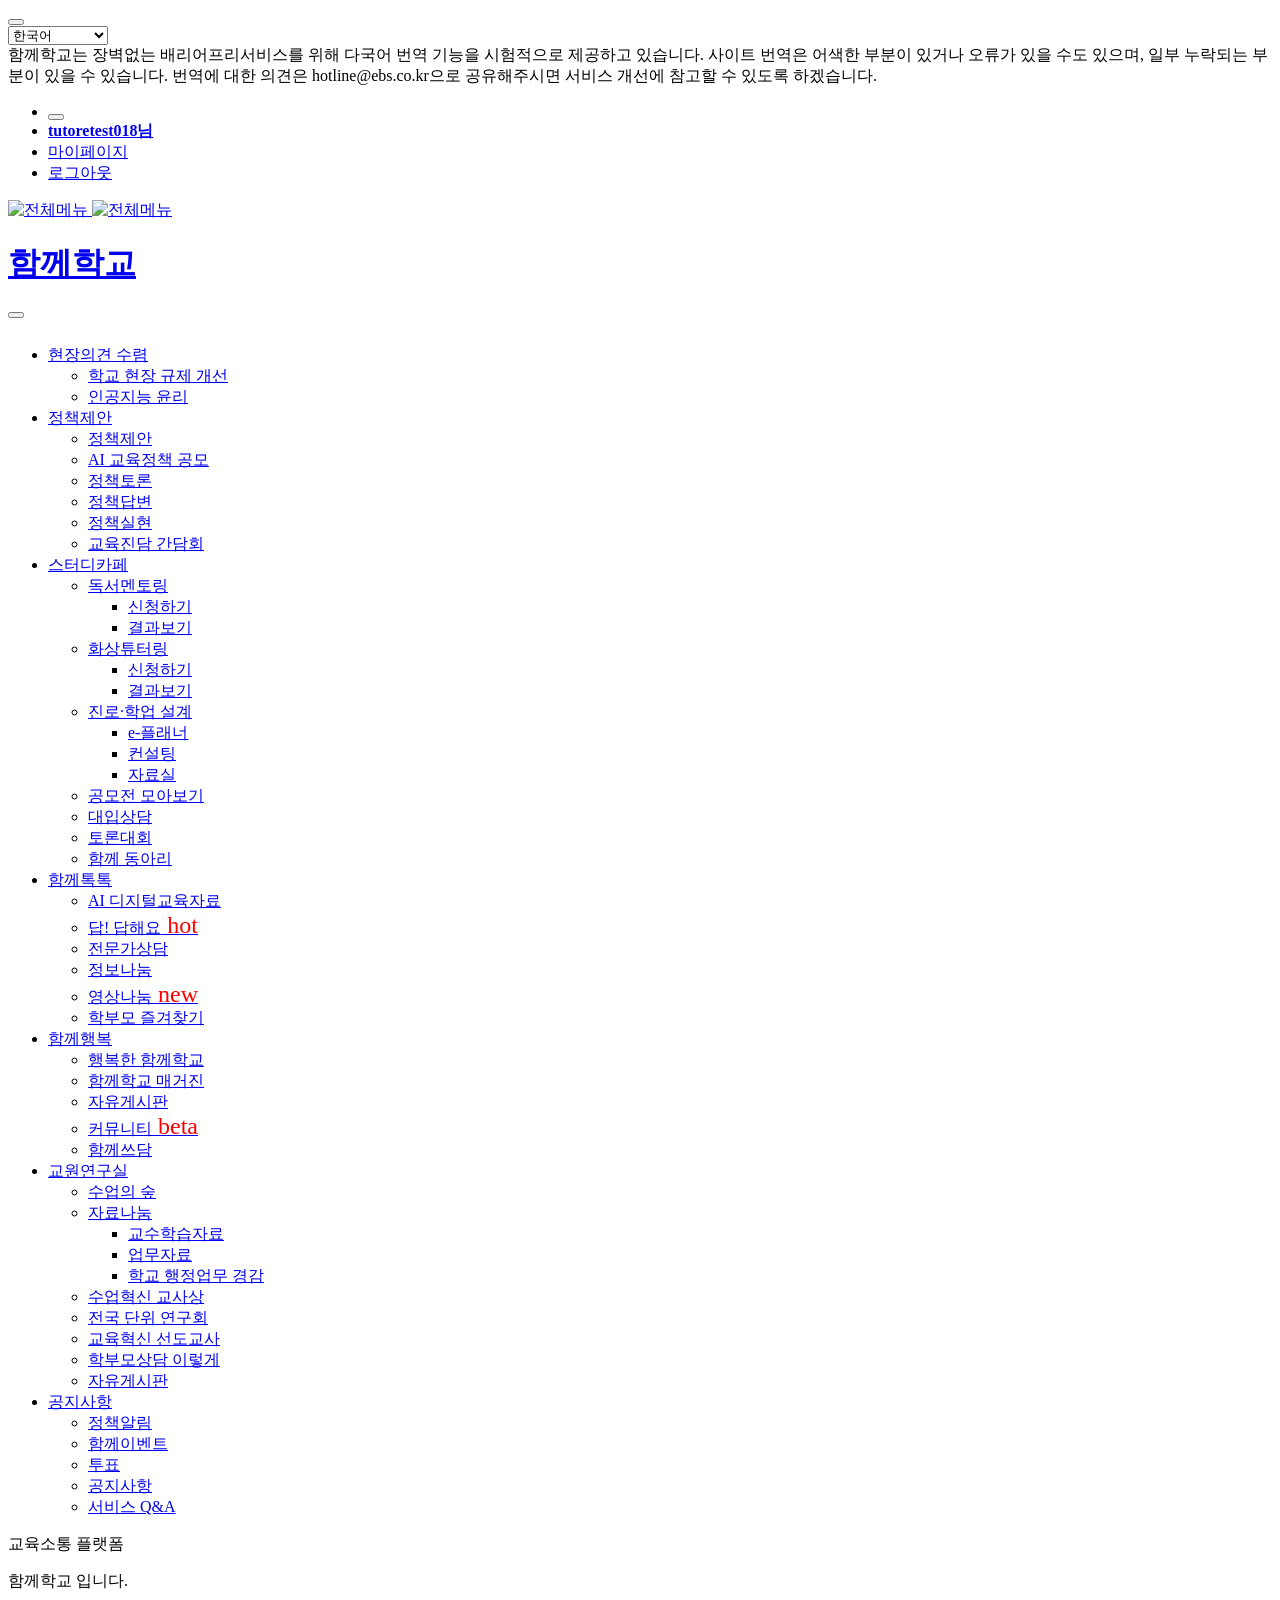
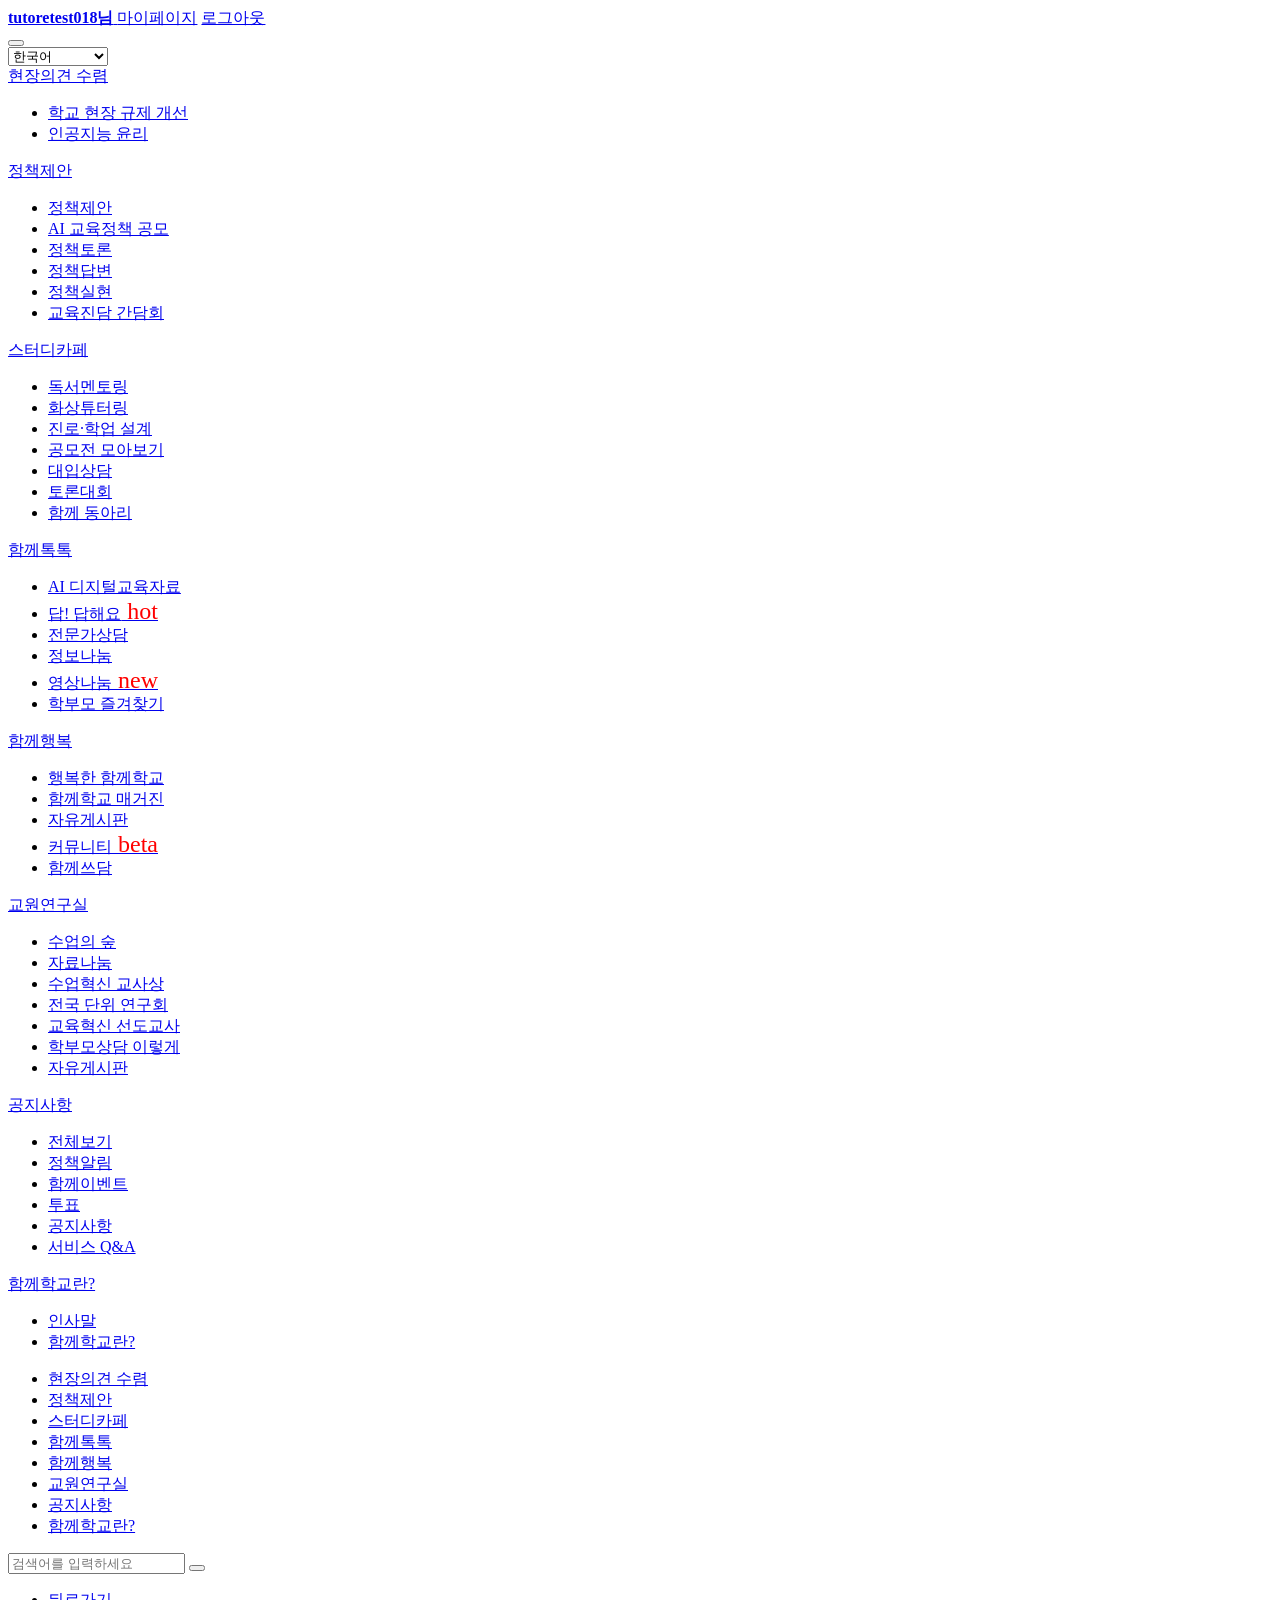
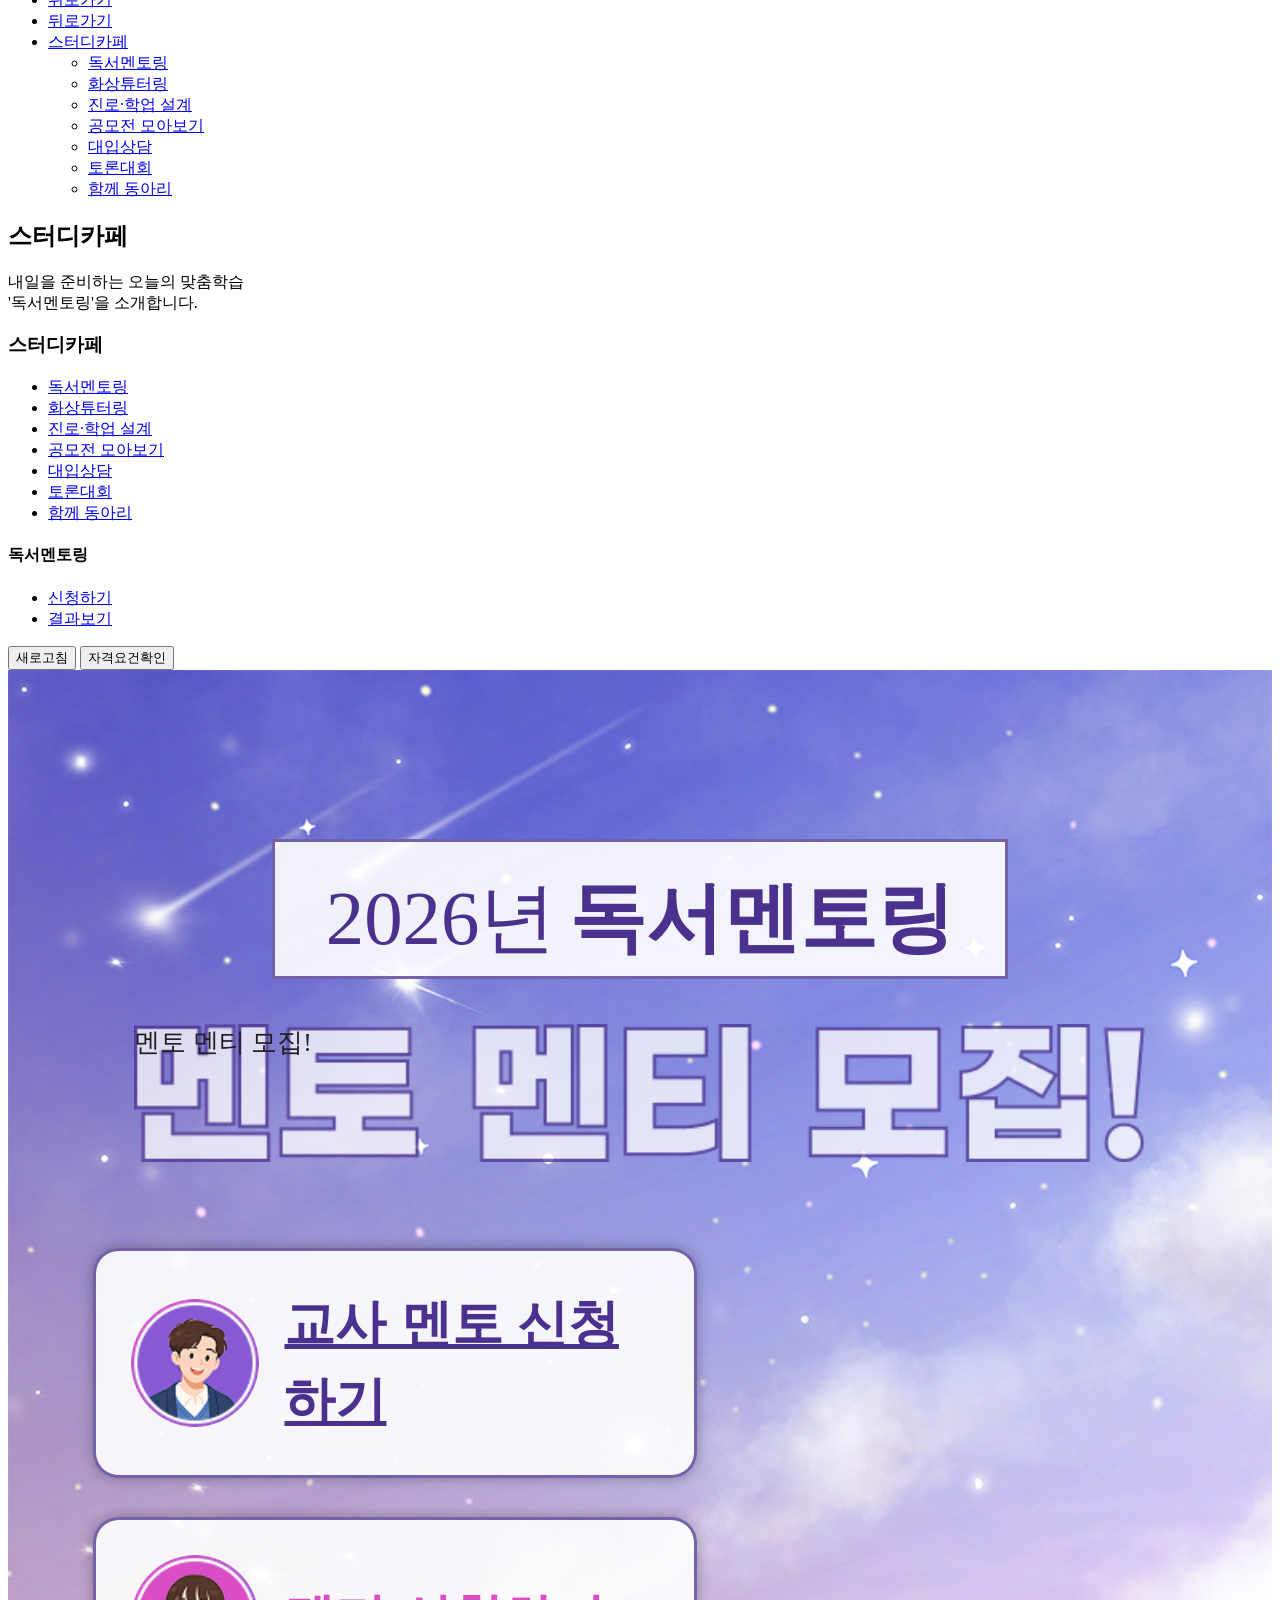
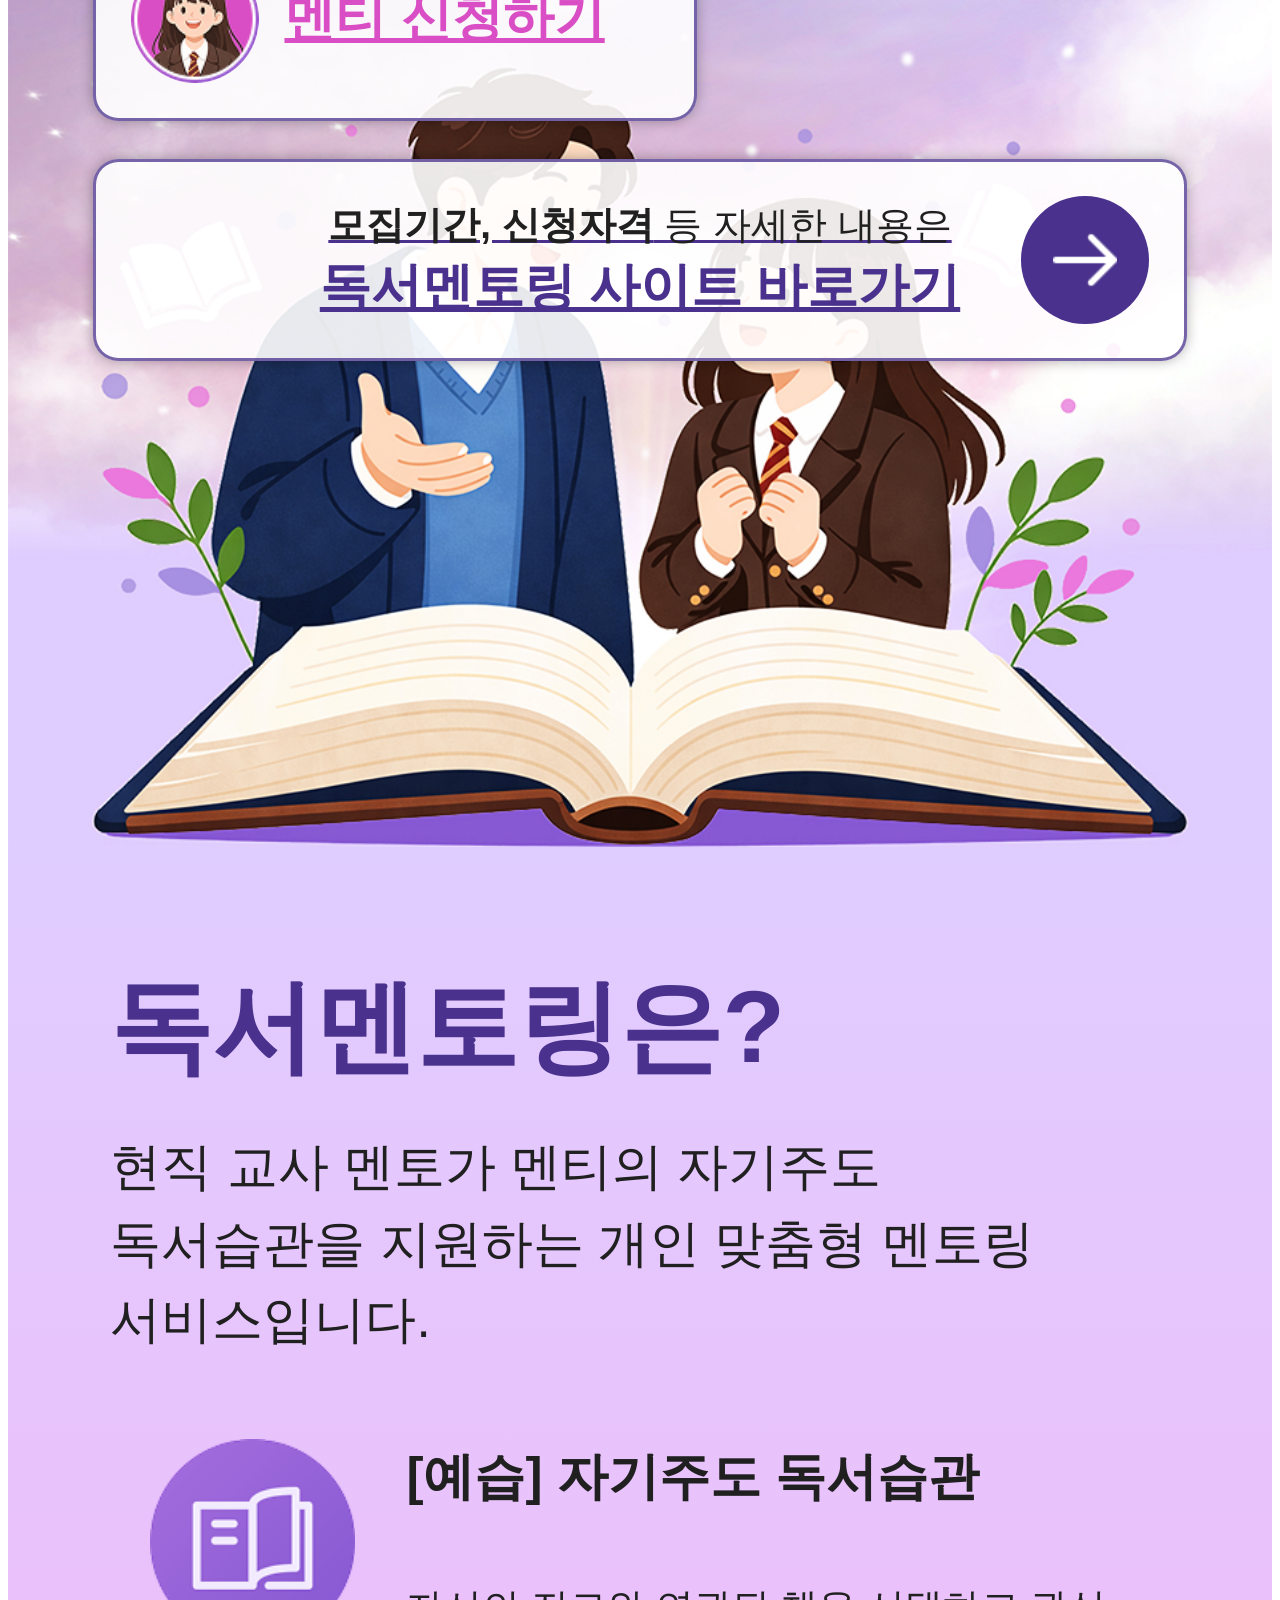
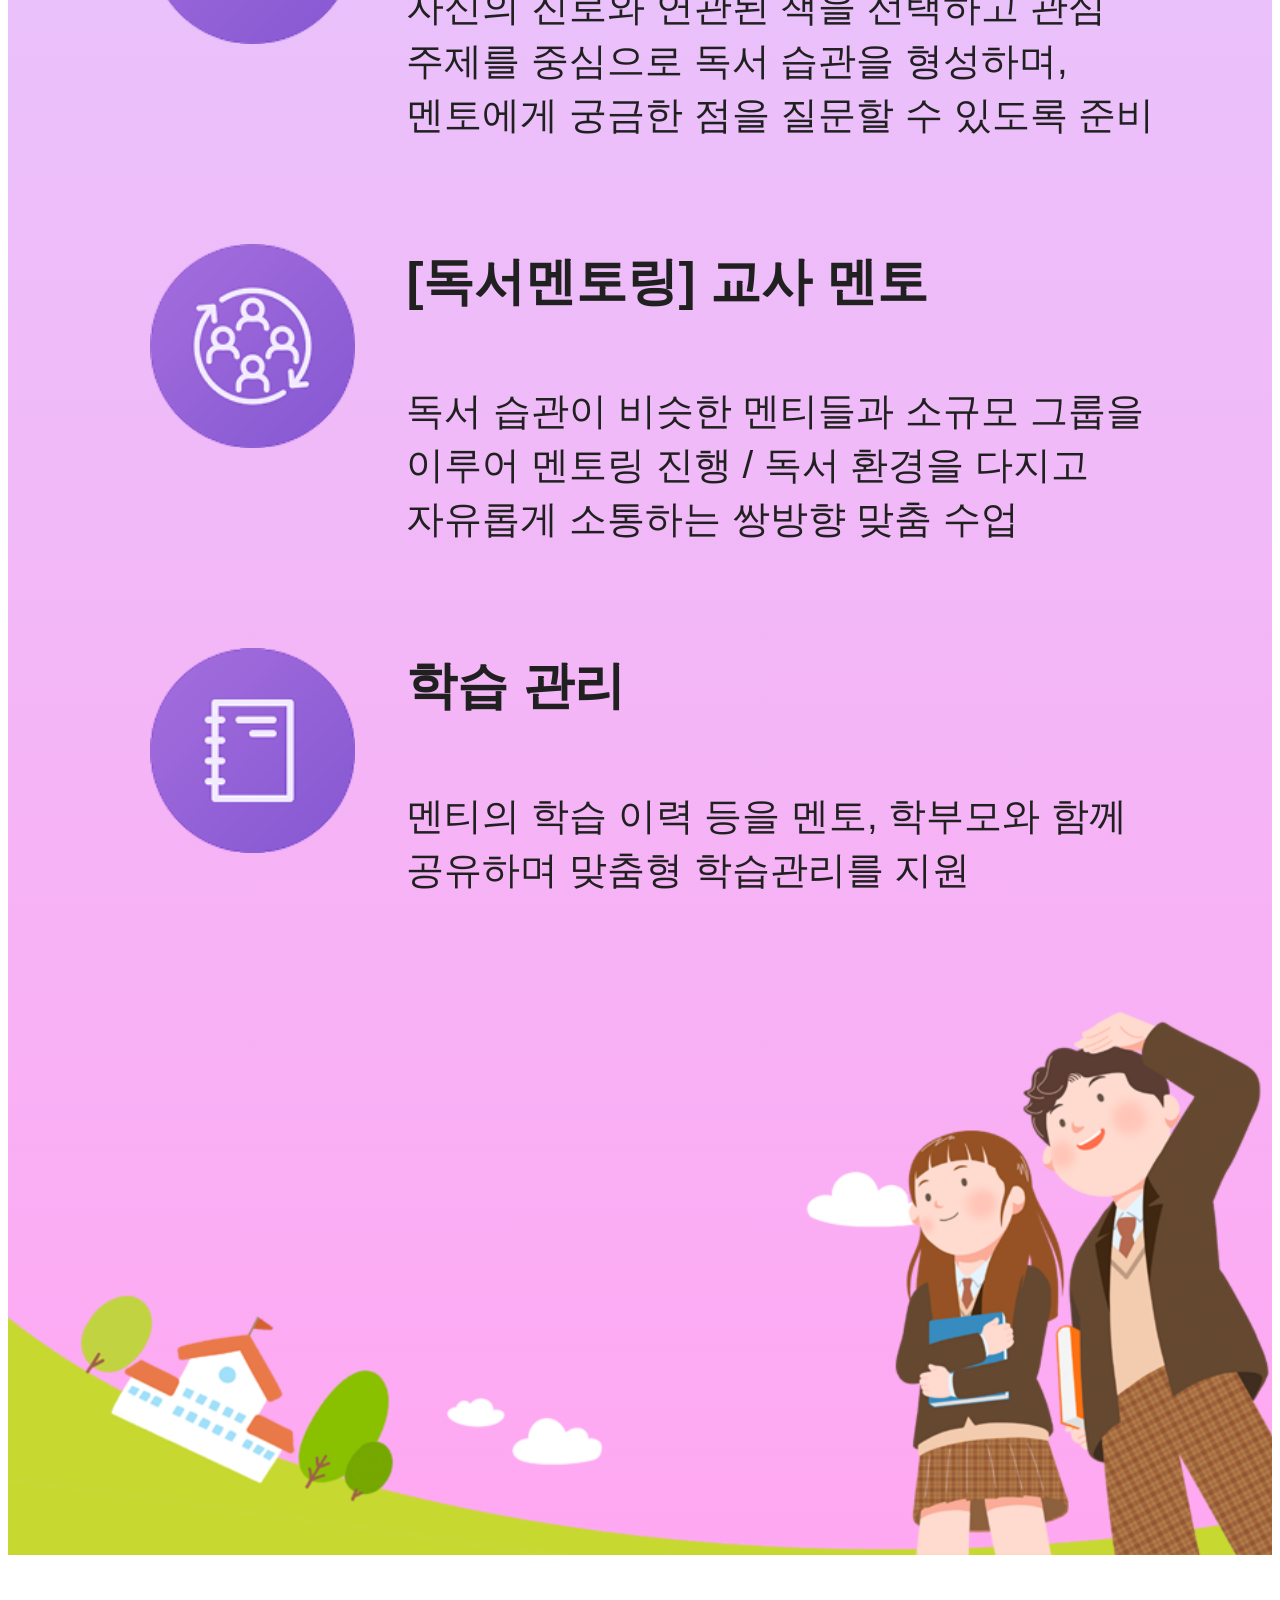
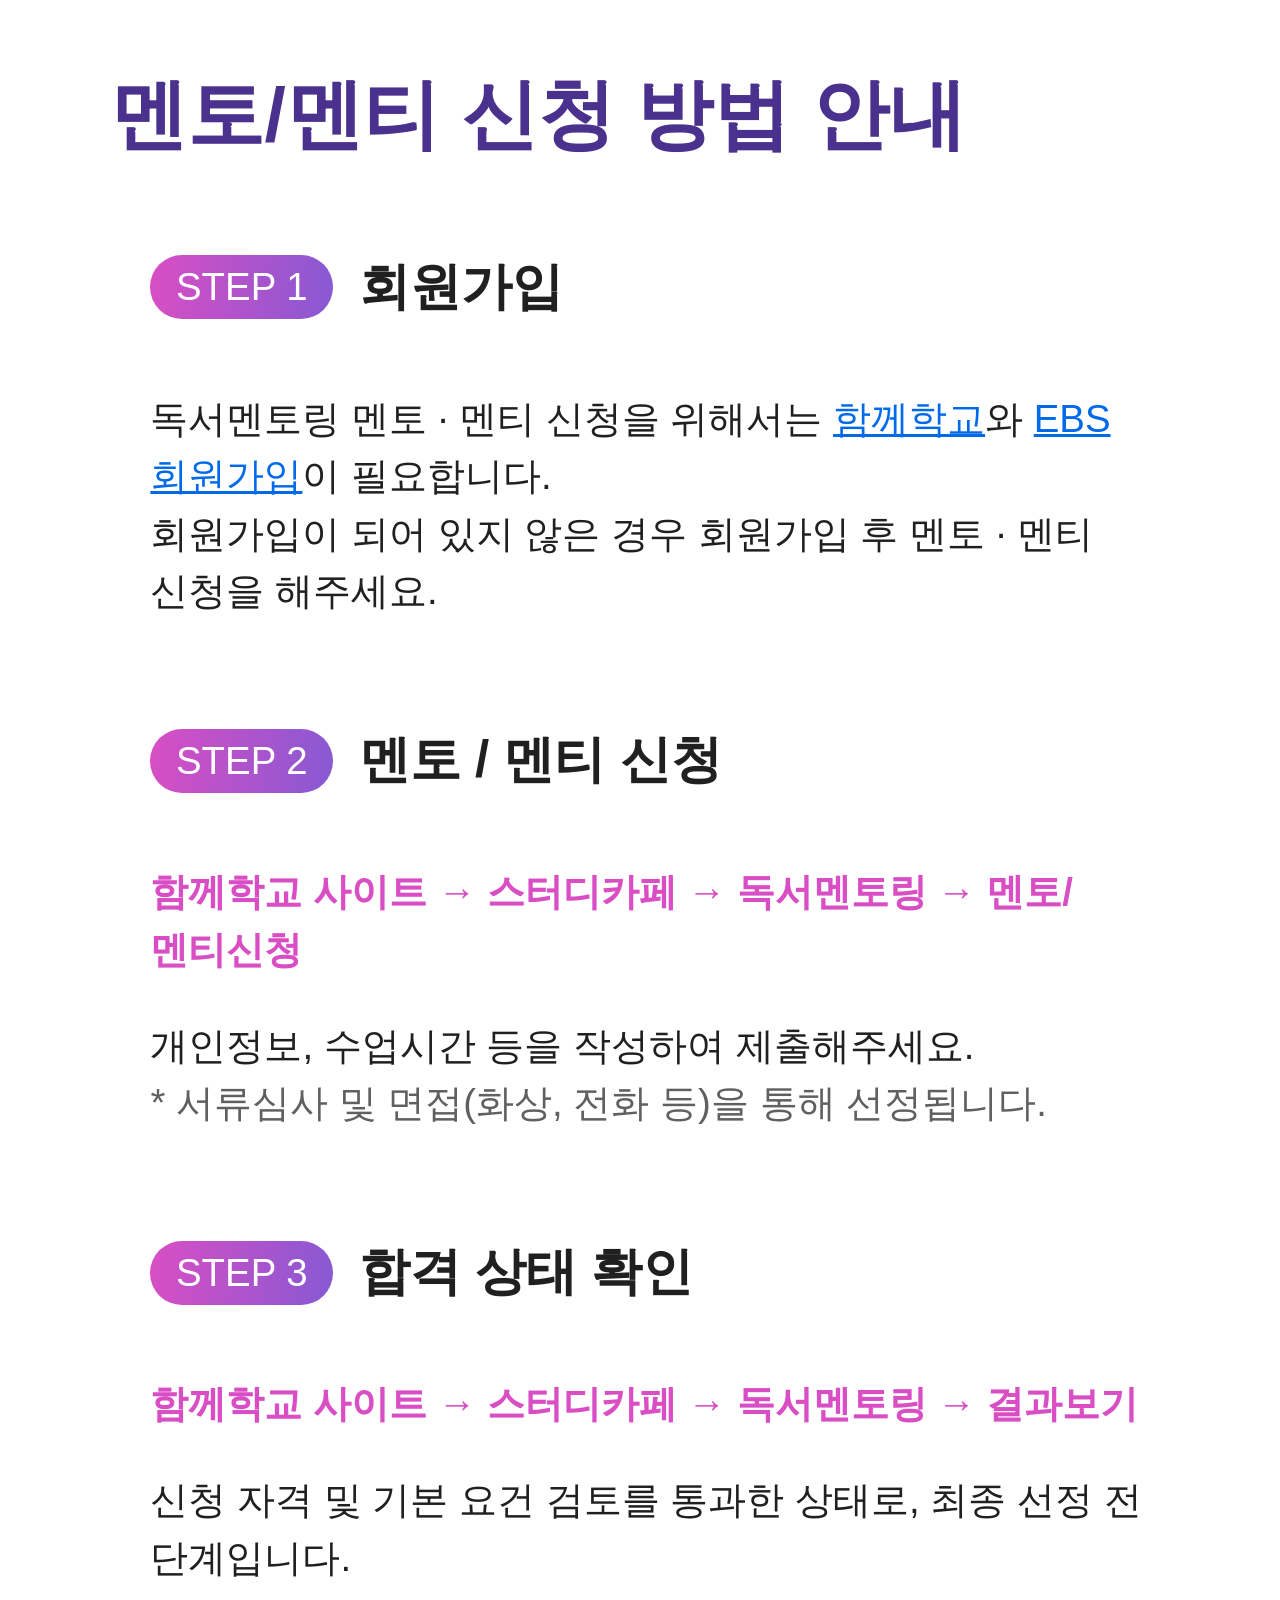
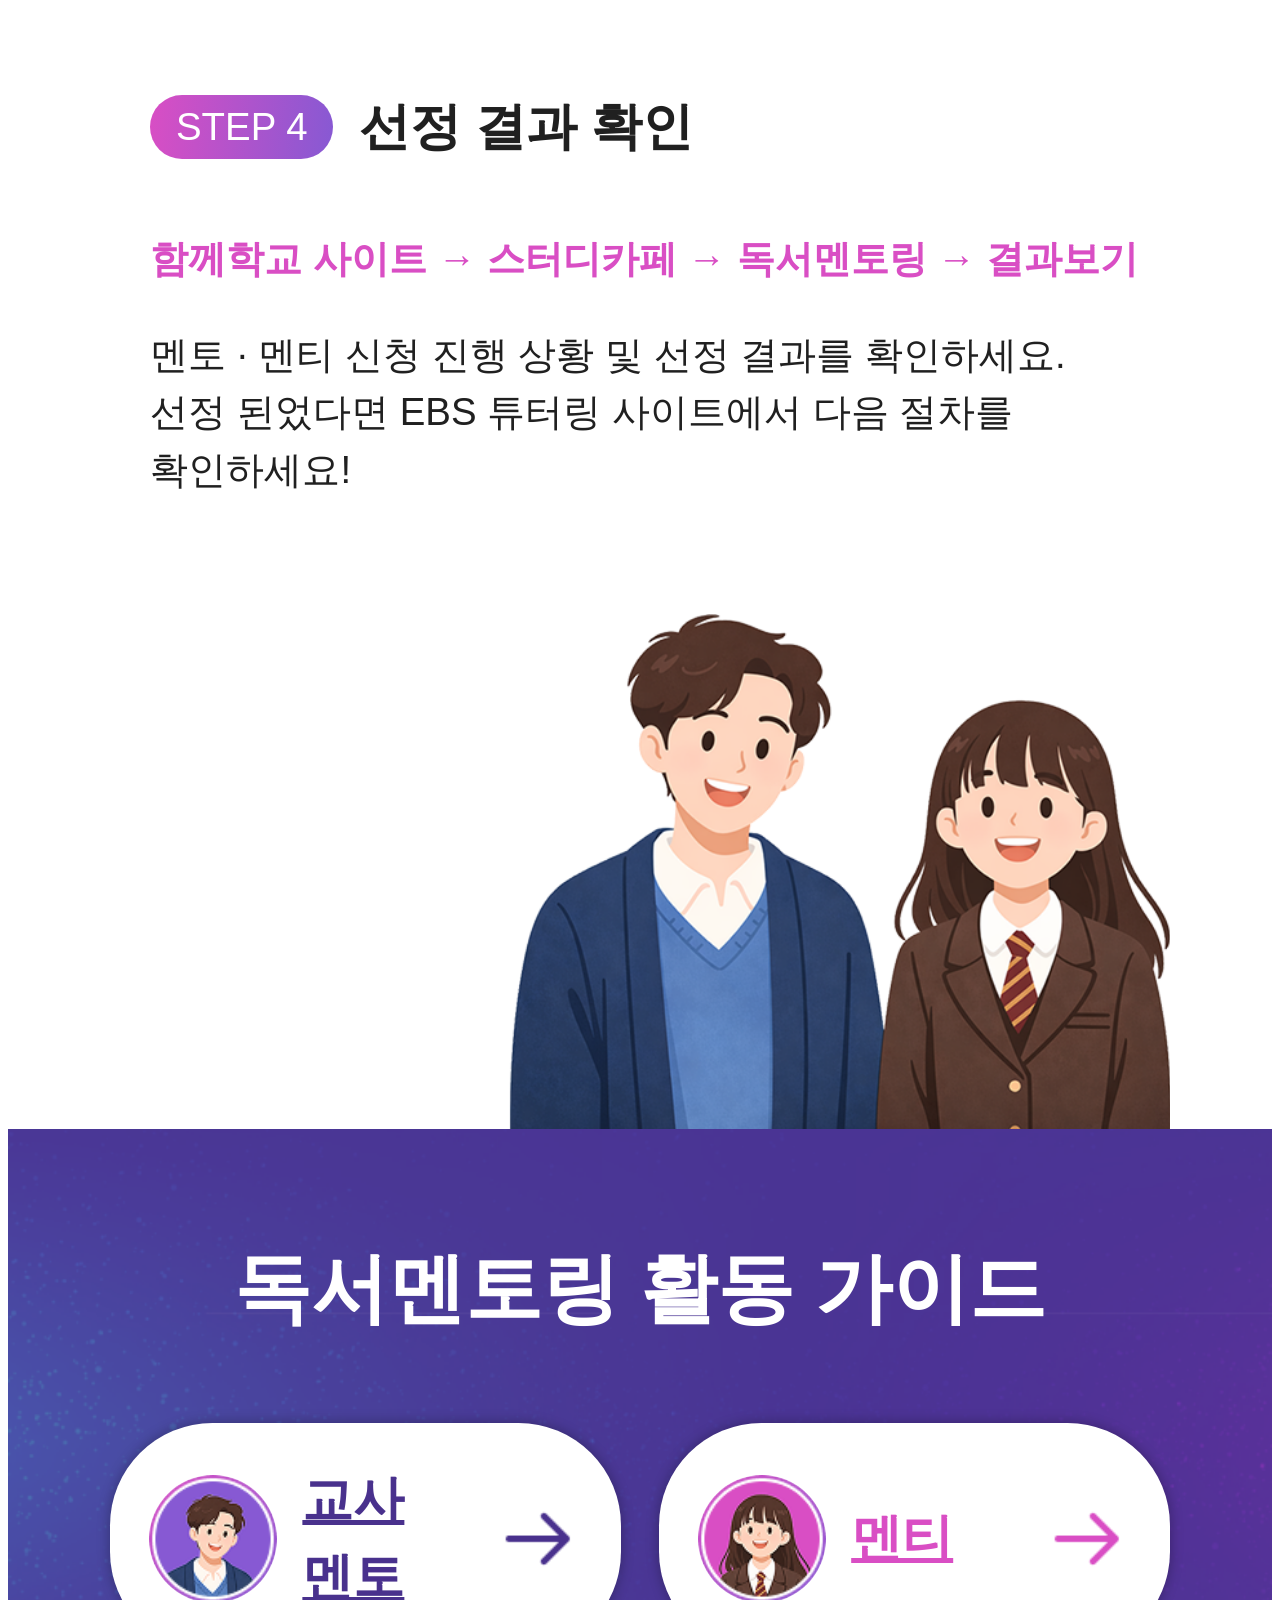
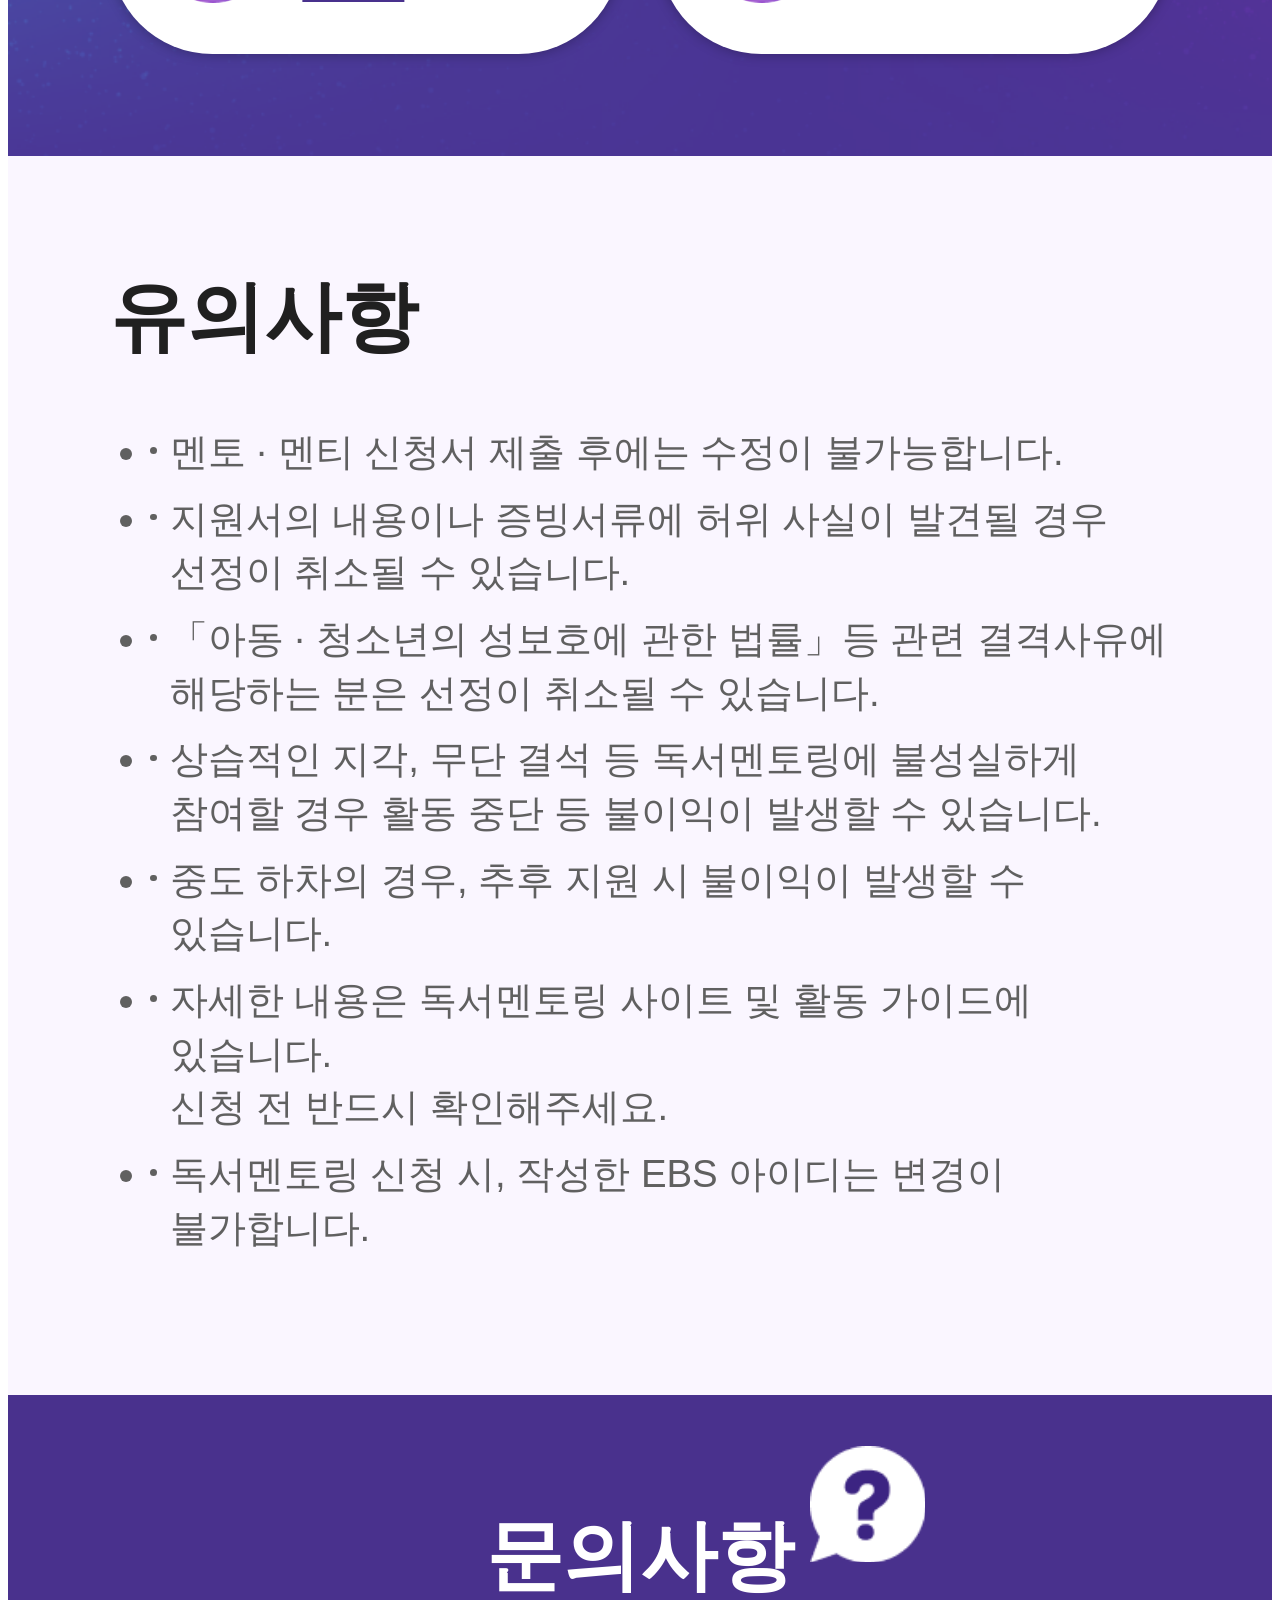
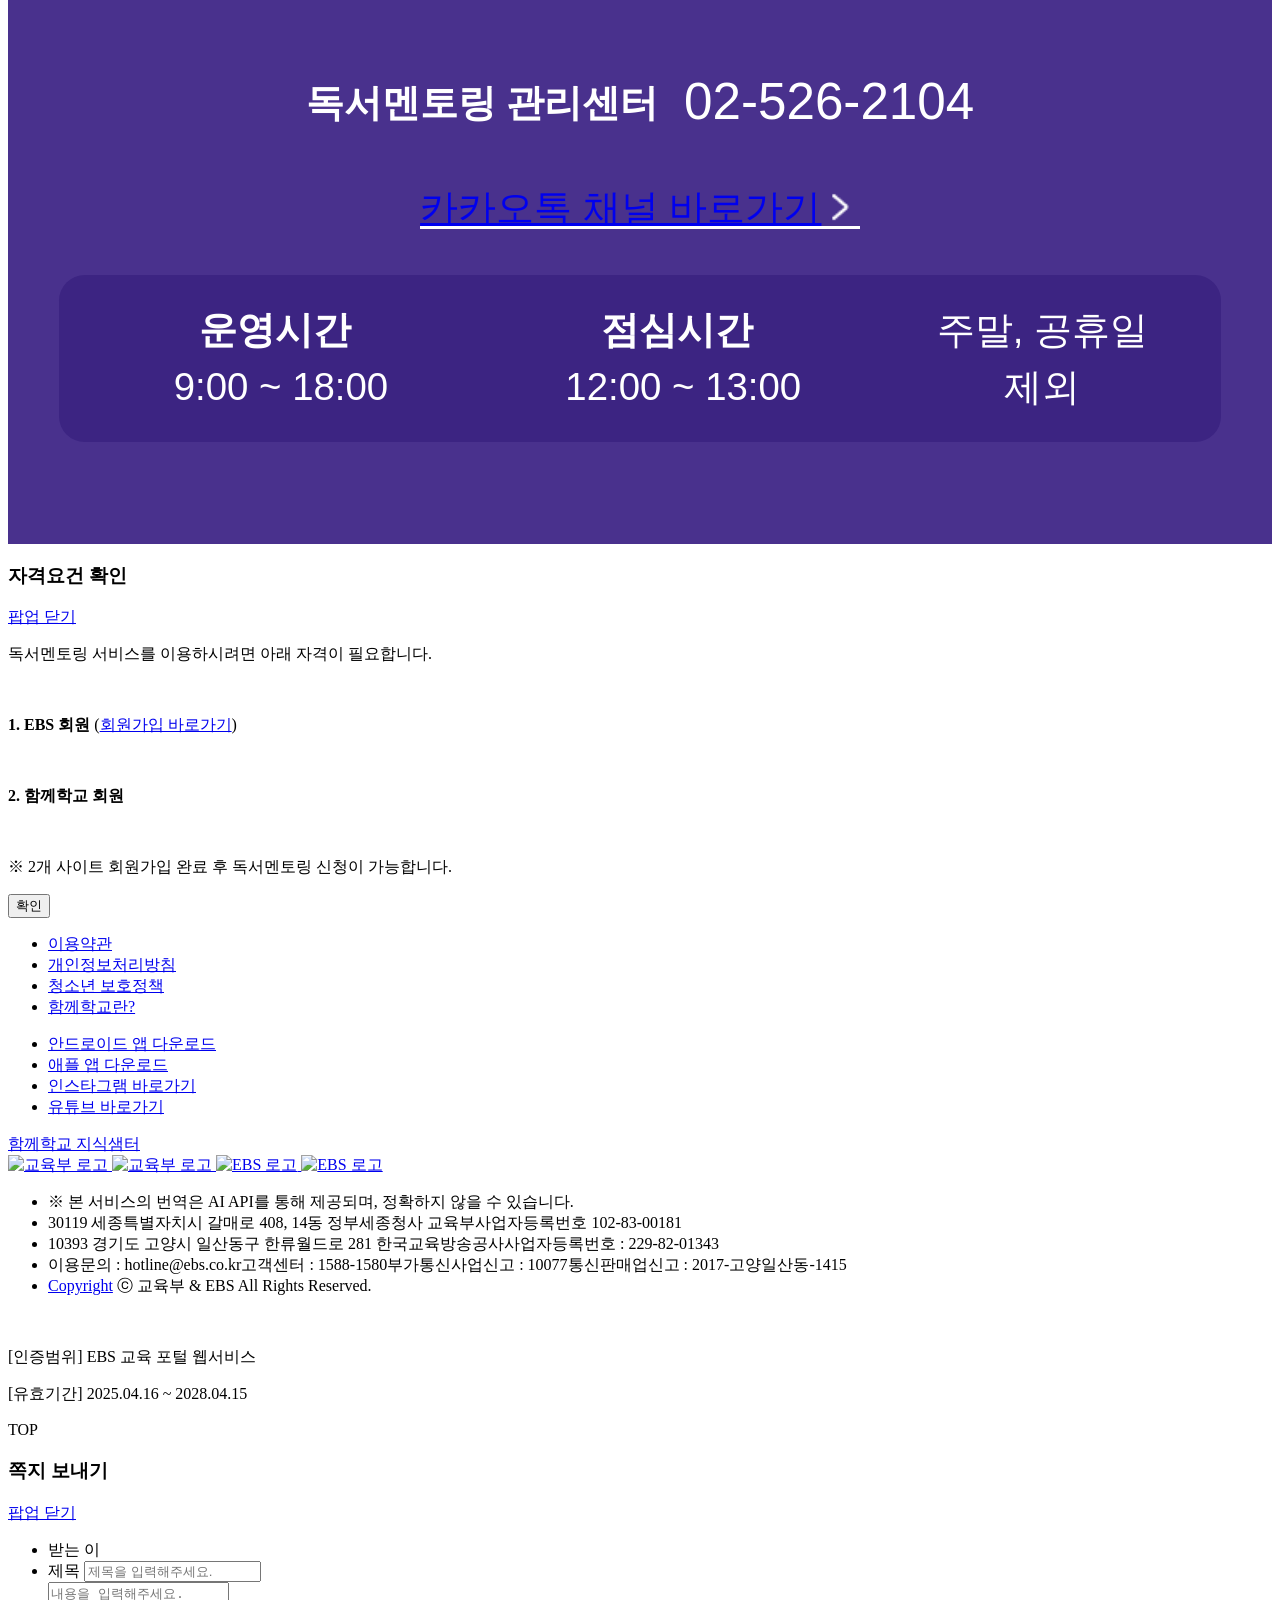
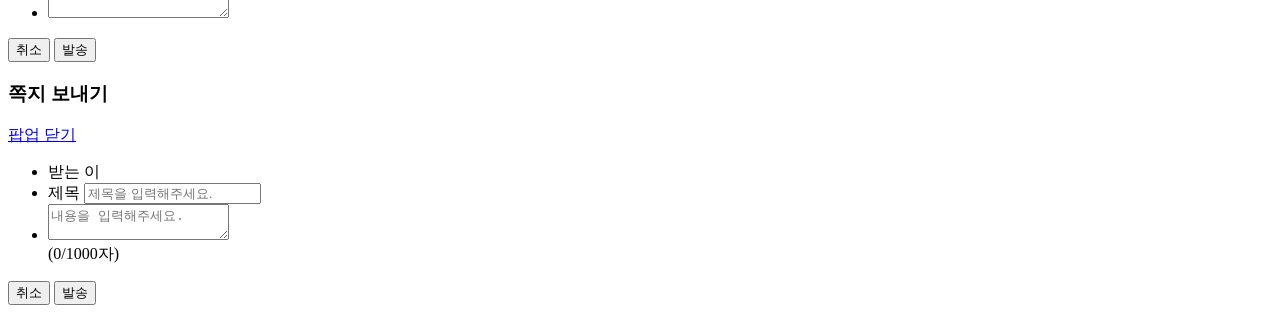
==== readingMentoring.html @ d1627413 "html" ====
<!DOCTYPE HTML>
<html lang="ko">
<head>
    <meta charset="utf-8">
    <meta name="naver-site-verification" content="f6d84a9701056fdbb4a4570ac54f612c6cc43f03" />
    <meta name="google-site-verification" content="7sfBYwuVtugR7SW1Lo8iyn2AzBvt1FYE3fWhN9rfqGg" />
    <meta http-equiv="X-UA-Compatible" content="IE=edge">
    <meta name="viewport" content="width=device-width,initial-scale=1.0,maximum-scale=1.0,minimum-scale=1.0,user-scalable=no" />
	<meta name="_sns_">
	
    <meta property="og:type" content="website">
    <meta property="og:image" content="https://www.togetherschool.go.kr/images/common/logo_sns_share_new.png">
    <meta property="og:title" content="함께학교 : 학생, 학부모, 교원이 함께하는 디지털 소통 플랫폼">
        <meta property="og:site_name" content="함께학교">
    <meta property="og:url" id="meta_detailView_url" content="https://www.togetherschool.go.kr">
    <meta property="og:description" id="meta_detailView_desc" content=" ">
    <title>함께학교</title>

    <script type="text/javascript" src="/js/jquery-3.7.1.min.js?v=20250203"></script>
    <script type="text/javascript" src="/js/common.js?v=20250203"></script>
    <script type="text/javascript" src="/js/gnb.js?v=20250203"></script>
    <script type="text/javascript" src="/js/togetherUtil.js?v=20250203"></script>
    <script type="text/javascript" src="/js/jquery.cookie.js?v=20250203"></script>
    <link rel="stylesheet" href="https://www.togetherschool.go.kr/css/common.css?v=20250203">
    <link rel="stylesheet" href="https://www.togetherschool.go.kr/css/layout.css?v=20250203">
    <link rel="stylesheet" href="https://www.togetherschool.go.kr/css/style.css?v=20250203">
    <link rel="stylesheet" href="https://www.togetherschool.go.kr/css/NotoSansKR-Hestia.css?v=20250203">
    <link rel="stylesheet" href="https://www.togetherschool.go.kr/css/locale.css">
    
    <link rel="shortcut icon" type="image/x-icon" href="/images/favicon.ico?v=20250203" />
    <link rel="icon" type="image/x-icon" href="/images/favicon.ico?v=20250203" />
</head>
<body>
    <div class="wrap">
        <script type="text/javascript">
    $(document).ready(function() {
        var currentPath = window.location.pathname;
        var $navLinks = $("nav a");
        var $subMenuLinks = $(".m_sub_menu a");

        // 네비게이션 버튼 on
        // 동작이 일관적이지 않아서 일단 막음, 20251028
        /*
        $navLinks.each(function() {
            var hrefValue = $(this).attr('href');
            if (hrefValue !== '/' && currentPath.startsWith(hrefValue)) {

            	if (currentPath.startsWith('/policy-proposal')) {

                    if (currentPath.startsWith('/policy-proposal/policyContestProposal')
                     || currentPath.startsWith('/policy-proposal/aiPropsal/aiNewPropsal')
                     || (currentPath.startsWith('/policy-proposal/detailView') && "" > "1" && "" < "6")
                     ) {

                    	if (hrefValue.startsWith('/policy-proposal/policyContestProposal')) {

                    	    $(this).addClass('on');
                    	}
                        
                    } else {

                        $(this).addClass('on');
                    }

                } else {

                    $(this).addClass('on');
                }
            }

            if (currentPath.startsWith('/policy-discussion')
                || currentPath.startsWith('/policy-answer')
                || currentPath.startsWith('/policy-realization')
                || currentPath.startsWith('/teaParty')) {
                $("nav a:eq(0)").addClass('on');
            }
            if (currentPath.startsWith('/teacherRoom')) {
                $("nav a:eq(1)").addClass('on');
            }
            if (currentPath.startsWith('/togetherTalkTalk')
                || currentPath.startsWith('/counseling-expert') ) {
                $("nav a:eq(2)").addClass('on');
            }
            if (currentPath.startsWith('/commuSquare')) {
                $("nav a:eq(3)").addClass('on');
            }
            if (currentPath.startsWith('/studyCafe')) {
                $("nav a:eq(4)").addClass('on');
            }
            if (currentPath.startsWith('/playGround')) {
                $("nav a:eq(5)").addClass('on');
            }
        });
        */

        $subMenuLinks.each(function() {
            var hrefValue = $(this).attr('href');
            if (hrefValue !== '/' && currentPath.startsWith(hrefValue)) {
                $(this).addClass('on');
            }
            if (currentPath.startsWith('/policy-discussion')
                || currentPath.startsWith('/policy-answer')
                || currentPath.startsWith('/policy-realization')
                || currentPath.startsWith('/teaParty')) {
                $(".m_sub_menu a:eq(0)").addClass('on');
            }
            if (currentPath.startsWith('/teacherRoom')) {
                $(".m_sub_menu a:eq(1)").addClass('on');
            }
            if (currentPath.startsWith('/togetherTalkTalk')) {
                $(".m_sub_menu a:eq(2)").addClass('on');
            }
            if (currentPath.startsWith('/commuSquare')) {
                $(".m_sub_menu a:eq(3)").addClass('on');
            }
            if (currentPath.startsWith('/studyCafe')) {
                $(".m_sub_menu a:eq(4)").addClass('on');
            }
            if (currentPath.startsWith('/playGround')) {
                $(".m_sub_menu a:eq(5)").addClass('on');
            }
        });

        // 회원 URL일 경우 상단 top 영역 숨김
        if (currentPath.startsWith('/user')) {
            $('.top-login-area').hide();
        }

        var serverType = "DEV";
        if("DEV"!=serverType && "LOCAL"!=serverType) {
            serverType = "";
        } else {
            serverType += " ";
        }

        function updateTitle() {
            if (currentPath.startsWith('/introduction')) {
                document.title = serverType + '함께학교란? : 함께학교';
            } else if (currentPath.startsWith('/policy-proposal')) {
                document.title = serverType + '정책제안 : 함께학교';
            } else if (currentPath.startsWith('/policy-discussion')) {
                document.title = serverType + '정책토론 : 함께학교';
            } else if (currentPath.startsWith('/policy-answer')) {
                document.title = serverType + '정책답변 : 함께학교';
            } else if (currentPath.startsWith('/policy-realization')) {
                document.title = serverType + '정책실현 : 함께학교';
            } else if (currentPath.startsWith('/teaParty')) {
                document.title = serverType + '함께차담회 : 함께학교';
            } else if (currentPath.startsWith('/teacherRoom')){
                document.title = serverType + '교원연구실 : 함께학교';
            } else if (currentPath.startsWith('/playGround')){
                document.title = serverType + '공지사항 : 함께학교';
            } else if (currentPath.startsWith('/commuSquare')){
                document.title = serverType + '함께행복 : 함께학교';
            } else if (currentPath.startsWith('/classRoom')){
                document.title = serverType + '교실 : 함께학교';
            } else if (currentPath.startsWith('/togetherTalkTalk')) {
                document.title = serverType + '함께톡톡 : 함께학교';
            } else {
                document.title = serverType + '함께학교는 학생·학부모·교원이 서로의 생각을 나누는 소통 플랫폼입니다.';
            }
        }

        updateTitle();

        $(window).on('hashchange', function() {
            currentPath = window.location.pathname;
            updateTitle();
        });

        
        var myPageUserId = 'tutoretest018';
        var myNotcNewCnt;
        $.ajax({
            url : '/myPage/myPageNewAjax',
            data : {'myPageUserId' : myPageUserId},
            async : false,
            success : function(result){
                if(typeof(result) == 'undefined') {return;}
                if(result.noReadNotc > 0 || result.noReadPstCmt > 0 || result.noReadReCmt > 0){
                    $('#myPg a').addClass('new_up');
                }
                myNotcNewCnt = result.noReadNotc;
            },
            error : function(){
                alert('error');
                return;
            }
        });
        if(myNotcNewCnt > 99){
        	$('[name=myNotcNewCnt]').text('99+');
        }else if(myNotcNewCnt == 0){
        	$('[name=myNotcNewCnt]').css('display','none');
        }else{
        	$('[name=myNotcNewCnt]').text(myNotcNewCnt);
        }
        $('[name=myNotcList_btn]').click(function(e){
        	$.ajax({
                url : '/myPage/myNotcListAjax',
                data : {'myPageUserId' : myPageUserId},
                async : false,
                success : function(result){
                    if(typeof(result) == 'undefined') {return;}
                    $('[name=myNotcList5]').empty();
                    if(result.length < 1){
                    	$('[name=myNotcList5]').prepend("<div class='no_alarm_txt'>알림이 없습니다.</div>");
                    }
                    var htmlStr = "";
                    for(var i=0;i<result.length;i++){
                    	htmlStr += "<ul><li>";

						if (result[i].notcTypeCd == 'msg') {
							htmlStr += "<a href='/messages/detail?messageId=" + result[i].msgId+"'>"
						} else {
							htmlStr += "<a href='/myPage/myNoticeDetail?notcId="+result[i].notcId+"'>"
						}
                    	htmlStr += "<div class='info_area'><p class='tit'>";

						if (result[i].notcTypeCd == 'msg') {
							htmlStr += "[쪽지]";
						} else {
							htmlStr += "[알림]";
						}
                    	htmlStr += "</p><p class='m_txt'>";
                    	if (result[i].notcTypeCd == 'C') {
                    		htmlStr += result[i].notcTitle+"("+ result[i].pstCmtCntn +")";
                    	} else if(result[i].notcTypeCd == 'msg') {
							if (result[i].senderAdminYn === 'Y') {
								htmlStr += '[관리자]' + result[i].msgTitle;
							} else {
								htmlStr += result[i].msgTitle;
							}
                        }else{
                    		htmlStr += result[i].notcTitle+"("+ result[i].pstTitle +")";
                        }
                        htmlStr += "</p><p class='date'>";
                        htmlStr += result[i].crtnDtm;
                        htmlStr += "</p></div></a></li></ul>";
                    }
                    $('[name=myNotcList5]').prepend(htmlStr);
                    $('[name=myNotcList5]').append("<a href='/myPage/myNotice' class='btn_go_mypage'><span>+</span> 더보기</a>");
                    $('[name=myNotcNewCnt]').css('display','none');
                },
                error : function(){
                    alert('error');
                    return;
                }
            });
        });
        

    });

    function fnLogout() {
        try {
        	ZoneAppExecute("together-logout","","", false, true);
        } catch(err) {
            console.log("not mobile - ZoneAppExecute pass");
        }
        location.href = "/logout";
    }
</script>

<header class="new">
	<div class="utils">
		<div class="util_left_area">
			<div class="mode_lang_wrap">
				<div class="mode_area"> <!-- 서브화면에서는 안보이게 css에서 처리(추후 서브 다크모드 완료시 css에서 수정 예정) -->
					<button type="button" id="dark_change_pc" class="btn_mode_change"><i class="img_mode"></i></button>
				</div>
				<div class="lang_area">
					<select name="" id="myCustomSelect" class="dark_type notranslate custom_translate">
						<option value="ko">한국어</option>
						<option value="en">English</option>
						<option value="ja">日本語</option>
						<option value="zh-CN">简体中文</option>
						<option value="zh-TW">中文（繁體）</option>
						<option value="vi">Tiếng Việt</option>
						<option value="th">แบบไทย</option>
						<option value="id">Indonesia</option>
						<option value="fr">Français</option>
						<option value="es">Español</option>
						<option value="ru">Русский</option>
						<option value="de">Deutsch</option>
						<option value="it">Italiano</option>
					</select>
					<div id="google_translate_element" style="display: none;"></div>
				</div>
				<div class="lang_tooltip">
					<i class="ico_lang_tooltip"></i>
					<div class="lang_tooltip_exp">
						함께학교는 장벽없는 배리어프리서비스를 위해 다국어 번역 기능을 시험적으로 제공하고 있습니다. 사이트 번역은 어색한 부분이 있거나 오류가 있을 수도 있으며, 일부 누락되는 부분이 있을 수 있습니다. 번역에 대한 의견은 hotline@ebs.co.kr으로 공유해주시면 서비스 개선에 참고할 수 있도록 하겠습니다.
					</div>
				</div>
			</div>
		</div>
		
        <ul>
            <li> <!-- pc 알림 영역 추가 20240517 -->
	                    <button type="button" class="btn_bell" name="myNotcList_btn" title="알림 확인 버튼"></button>
	                    <span class="al_num" name="myNotcNewCnt"></span>
	                    <div class="alarm_list" name="myNotcList5"></div>
	            	</li>
                    <li>
                    	<a href="javascript:void(0)" style="cursor: default"  class="m">
                        		 	<b>tutoretest018님</b>
                        		 	</a>
                        	</li>
                    <li id="myPg"><a href="/myPage/myPageHome" class="m">마이페이지</a>
                    <li><a href="javascript:fnLogout();" class="m">로그아웃</a></li>
                </ul>
    </div>

    <div class="gnb new">
    <a href="javascript:void(0)" class="nav_m">
		<img src="https://www.togetherschool.go.kr/images/common/btn_fullmenu.svg" class="light_img" alt="전체메뉴"> <!-- //클래스 추가-20251125 -->
		<img src="https://www.togetherschool.go.kr/images/common/btn_fullmenu_dark.svg" class="dark_img" alt="전체메뉴"> <!-- //다크모드용 이미지 추가-20251125 -->
        <i class="hilight_dot"></i>
        </a>
    <h1 class="logo">
        <a href="/"><span class="hide">함께학교</span></a>
        <!-- <div class="img_open"></div> --> <!-- 20231120 오픈축하 이미지 추가 -->
        <div class="bell_area"> <!-- mobile 알림 영역 추가 20240517 -->
                <button class="btn_bell" name="myNotcList_btn" title="알림 확인 버튼"></button>
                <span class="al_num" name="myNotcNewCnt"></span>
            </div>
            <div class="alarm_list" name="myNotcList5"></div>
        </h1>
<nav>
        <ul class="swiper-wrapper">
            <li class="swiper-slide">
                    <a href="/sptReglImprvm/main" data_menuCd="Z">
                        현장의견 수렴</a>
                    <ul class="web_over_2depth">
                            <li >
                                    <a href="/sptReglImprvm/main"
                                       >
                                        학교 현장 규제 개선</a>
                                    </li>
                                <li >
                                    <a href="/sptOpinion/clct"
                                       >
                                        인공지능 윤리</a>
                                    </li>
                                </ul>
                    </li>
                <li class="swiper-slide">
                    <a href="/policy-proposal" data_menuCd="A">
                        정책제안<i class="hilight_dot"></i>
                        </a>
                    <ul class="web_over_2depth">
                            <li >
                                    <a href="/policy-proposal"
                                       >
                                        정책제안<i class="hilight_dot"></i>
                                        </a>
                                    </li>
                                <li >
                                    <a href="/policy-proposal/policyContestProposal"
                                       >
                                        AI 교육정책 공모</a>
                                    </li>
                                <li >
                                    <a href="/policy-discussion"
                                       >
                                        정책토론</a>
                                    </li>
                                <li >
                                    <a href="/policy-answer"
                                       >
                                        정책답변</a>
                                    </li>
                                <li >
                                    <a href="/policy-realization"
                                       >
                                        정책실현</a>
                                    </li>
                                <li >
                                    <a href="/eduConvrs"
                                       >
                                        교육진담 간담회</a>
                                    </li>
                                </ul>
                    </li>
                <li class="swiper-slide">
                    <a href="/studyCafe/videoTutoring" data_menuCd="E">
                        스터디카페</a>
                    <ul class="web_over_2depth">
                            <li >
                                    <a href="/studyCafe/readingMentoring"
                                       class="has-depth3">
                                        독서멘토링</a>
                                    <ul class="web_over_3depth">
                                            <li >
                                                    <a href="/studyCafe/readingMentoring"
                                                       >
                                                        신청하기</a>
                                                </li>
                                                <li >
                                                    <a href="/studyCafe/rmResultView"
                                                       >
                                                        결과보기</a>
                                                </li>
                                                </ul>
                                    </li>
                                <li >
                                    <a href="/studyCafe/videoTutoring"
                                       class="has-depth3">
                                        화상튜터링</a>
                                    <ul class="web_over_3depth">
                                            <li >
                                                    <a href="/studyCafe/videoTutoring"
                                                       >
                                                        신청하기</a>
                                                </li>
                                                <li >
                                                    <a href="/studyCafe/resultView"
                                                       >
                                                        결과보기</a>
                                                </li>
                                                </ul>
                                    </li>
                                <li >
                                    <a href="/consulting/consultingReqMain"
                                       class="has-depth3">
                                        진로·학업 설계</a>
                                    <ul class="web_over_3depth">
                                            <li class="guide">
                                                    <a href="/eplanner"
                                                       class="new_window" target="_blank" >
                                                        e-플래너<i class="hilight_dot"></i>
                                                        </a>
                                                </li>
                                                <li >
                                                    <a href="/consulting/consultingReqMain"
                                                       >
                                                        컨설팅</a>
                                                </li>
                                                <li >
                                                    <a href="/consulting/consultingDataRoom"
                                                       >
                                                        자료실</a>
                                                </li>
                                                </ul>
                                    </li>
                                <li >
                                    <a href="/studyCafe/contest"
                                       >
                                        공모전 모아보기</a>
                                    </li>
                                <li >
                                    <a href="/studyCafe/univCounseling"
                                       >
                                        대입상담</a>
                                    </li>
                                <li >
                                    <a href="/studyCafe/discussionContest"
                                       >
                                        토론대회</a>
                                    </li>
                                <li >
                                    <a href="/studyCafe/schlClubNotice"
                                       >
                                        함께 동아리</a>
                                    </li>
                                </ul>
                    </li>
                <li class="swiper-slide">
                    <a href="/togetherTalkTalk/narrow" data_menuCd="C">
                        함께톡톡<i class="hilight_dot"></i>
                        </a>
                    <ul class="web_over_2depth">
                            <li >
                                    <a href="/togetherTalkTalk/aidtBook"
                                       >
                                        AI 디지털교육자료<i class="hilight_dot"></i>
                                        </a>
                                    </li>
                                <li >
                                    <a href="/togetherTalkTalk/narrow"
                                       >
                                        답! 답해요<span style="color:red;font-size:1.5rem;">&nbsp;hot</span>
                                        </a>
                                    </li>
                                <li >
                                    <a href="/counseling-expert"
                                       >
                                        전문가상담</a>
                                    </li>
                                <li >
                                    <a href="/togetherTalkTalk/shareInformation"
                                       >
                                        정보나눔</a>
                                    </li>
                                <li >
                                    <a href="/togetherTalkTalk/shareMedia"
                                       >
                                        영상나눔<span style="color:red;font-size:1.5rem;">&nbsp;new</span>
                                        <i class="hilight_dot"></i>
                                        </a>
                                    </li>
                                <li class="guide">
                                    <a href="/nhg/nhgMain"
                                       class="new_window">
                                        학부모 즐겨찾기</a>
                                    </li>
                                </ul>
                    </li>
                <li class="swiper-slide">
                    <a href="/commuSquare/happyTS" data_menuCd="D">
                        함께행복</a>
                    <ul class="web_over_2depth">
                            <li >
                                    <a href="/commuSquare/happyTS"
                                       >
                                        행복한 함께학교</a>
                                    </li>
                                <li >
                                    <a href="/commuSquare/magazine"
                                       >
                                        함께학교 매거진</a>
                                    </li>
                                <li >
                                    <a href="/commuSquare/freeBBS"
                                       >
                                        자유게시판</a>
                                    </li>
                                <li >
                                    <a href="/commuSquare/main"
                                       >
                                        커뮤니티<span style="color:red;font-size:1.5rem;">&nbsp;beta</span>
                                        </a>
                                    </li>
                                <li >
                                    <a href="/booksnap"
                                       >
                                        함께쓰담</a>
                                    </li>
                                </ul>
                    </li>
                <li class="swiper-slide">
                    <a href="/lectureShare/lectureShareMain" data_menuCd="B">
                        교원연구실<i class="hilight_dot"></i>
                        </a>
                    <ul class="web_over_2depth">
                            <li >
                                    <a href="/lectureShare/lectureShareMain"
                                       >
                                        수업의 숲</a>
                                    </li>
                                <li >
                                    <a href="/teacherRoom/studyData"
                                       class="has-depth3">
                                        자료나눔</a>
                                    <ul class="web_over_3depth">
                                            <li >
                                                    <a href="/teacherRoom/studyData"
                                                       >
                                                        교수학습자료</a>
                                                </li>
                                                <li >
                                                    <a href="/teacherRoom/workData"
                                                       >
                                                        업무자료</a>
                                                </li>
                                                <li >
                                                    <a href="/teacherRoom/schlAdministJobRduct"
                                                       >
                                                        학교 행정업무 경감</a>
                                                </li>
                                                </ul>
                                    </li>
                                <li >
                                    <a href="/teacherRoom/tchPrizeNotice"
                                       >
                                        수업혁신 교사상</a>
                                    </li>
                                <li >
                                    <a href="/teacherRoom/researchGroup"
                                       >
                                        전국 단위 연구회</a>
                                    </li>
                                <li >
                                    <a href="/teacherRoom/publicContest"
                                       >
                                        교육혁신 선도교사</a>
                                    </li>
                                <li >
                                    <a href="/teacherRoom/parentCounseling"
                                       >
                                        학부모상담 이렇게</a>
                                    </li>
                                <li >
                                    <a href="/teacherRoom/freeBBS"
                                       >
                                        자유게시판</a>
                                    </li>
                                </ul>
                    </li>
                <li class="swiper-slide">
                    <a href="/playGround/viewAll" data_menuCd="F">
                        공지사항<i class="hilight_dot"></i>
                        </a>
                    <ul class="web_over_2depth">
                            <li >
                                    <a href="/playGround/policyNotification"
                                       >
                                        정책알림</a>
                                    </li>
                                <li >
                                    <a href="/playGround/evtBBS"
                                       >
                                        함께이벤트</a>
                                    </li>
                                <li >
                                    <a href="/playGround/vote"
                                       >
                                        투표</a>
                                    </li>
                                <li >
                                    <a href="/playGround/playNotice"
                                       >
                                        공지사항</a>
                                    </li>
                                <li >
                                    <a href="/playGround/serviceQNA"
                                       >
                                        서비스 Q&A</a>
                                    </li>
                                </ul>
                    </li>
                </ul>
    </nav>
</div>

<div class="gnb_m">
    <div class="menu_box">
        <div class="member_box log_before">
            <a href="javascript:;" class="menu_close" title="메뉴 닫기"></a>
            <div class="mem_info">
                <p class="slogan_greetings">교육소통 플랫폼</p>
                <p class="target_name">함께학교 입니다.</p>
            </div>
            <div class="mem_btn">
                <a href="javascript:void(0)" style="cursor: default" class="m">
                            <b>tutoretest018님</b>
                        </a>
                        <a href="/myPage/myPageHome" class="m">마이페이지</a>
                        <a href="javascript:fnLogout();" class="m">로그아웃</a>
                    </div>
        </div>
        <nav>
        	<div class="mode_lang_wrap">
				<div class="mode_area"> <!-- 서브화면에서는 안보이게 css에서 처리(추후 서브 다크모드 완료시 css에서 수정 예정) -->
					<button type="button" id="dark_change_mo" class="btn_mode_change"><i class="img_mode"></i></button>
				</div>
				<div class="lang_area">
					<select name="" id="myCustomSelect" class="dark_type notranslate custom_translate">
						<option value="ko">한국어</option>
						<option value="en">English</option>
						<option value="ja">日本語</option>
						<option value="zh-CN">简体中文</option>
						<option value="zh-TW">中文（繁體）</option>
						<option value="vi">Tiếng Việt</option>
						<option value="th">แบบไทย</option>
						<option value="id">Indonesia</option>
						<option value="fr">Français</option>
						<option value="es">Español</option>
						<option value="ru">Русский</option>
						<option value="de">Deutsch</option>
						<option value="it">Italiano</option>
					</select>
                    <div id="google_translate_element" style="display: none;"></div>
                </div>
            </div>
            
            <a href="#none;" class="proposal_contest gnb_depth_1">
                        현장의견 수렴</a>
                    <ul class="gnb_depth_2">
                            <li >
                                    <a href="/sptReglImprvm/main"
                                       >
                                        학교 현장 규제 개선</a>
                                </li>
                                <li >
                                    <a href="/sptOpinion/clct"
                                       >
                                        인공지능 윤리</a>
                                </li>
                                </ul>
                    <a href="#none;" class="proposal gnb_depth_1">
                        정책제안<i class="hilight_dot"></i>
                        </a>
                    <ul class="gnb_depth_2">
                            <li >
                                    <a href="/policy-proposal"
                                       >
                                        정책제안<i class="hilight_dot"></i>
                                        </a>
                                </li>
                                <li >
                                    <a href="/policy-proposal/policyContestProposal"
                                       >
                                        AI 교육정책 공모</a>
                                </li>
                                <li >
                                    <a href="/policy-discussion"
                                       >
                                        정책토론</a>
                                </li>
                                <li >
                                    <a href="/policy-answer"
                                       >
                                        정책답변</a>
                                </li>
                                <li >
                                    <a href="/policy-realization"
                                       >
                                        정책실현</a>
                                </li>
                                <li >
                                    <a href="/eduConvrs"
                                       >
                                        교육진담 간담회</a>
                                </li>
                                </ul>
                    <a href="#none;" class="study gnb_depth_1">
                        스터디카페</a>
                    <ul class="gnb_depth_2">
                            <li >
                                    <a href="/studyCafe/readingMentoring"
                                       >
                                        독서멘토링</a>
                                </li>
                                <li >
                                    <a href="/studyCafe/videoTutoring"
                                       >
                                        화상튜터링</a>
                                </li>
                                <li >
                                    <a href="/consulting/consultingReqMain"
                                       >
                                        진로·학업 설계</a>
                                </li>
                                <li >
                                    <a href="/studyCafe/contest"
                                       >
                                        공모전 모아보기</a>
                                </li>
                                <li >
                                    <a href="/studyCafe/univCounseling"
                                       >
                                        대입상담</a>
                                </li>
                                <li >
                                    <a href="/studyCafe/discussionContest"
                                       >
                                        토론대회</a>
                                </li>
                                <li >
                                    <a href="/studyCafe/schlClubNotice"
                                       >
                                        함께 동아리</a>
                                </li>
                                </ul>
                    <a href="#none;" class="counseling gnb_depth_1">
                        함께톡톡<i class="hilight_dot"></i>
                        </a>
                    <ul class="gnb_depth_2">
                            <li >
                                    <a href="/togetherTalkTalk/aidtBook"
                                       >
                                        AI 디지털교육자료<i class="hilight_dot"></i>
                                        </a>
                                </li>
                                <li >
                                    <a href="/togetherTalkTalk/narrow"
                                       >
                                        답! 답해요<span style="color:red;font-size:1.5rem;">&nbsp;hot</span>
                                        </a>
                                </li>
                                <li >
                                    <a href="/counseling-expert"
                                       >
                                        전문가상담</a>
                                </li>
                                <li >
                                    <a href="/togetherTalkTalk/shareInformation"
                                       >
                                        정보나눔</a>
                                </li>
                                <li >
                                    <a href="/togetherTalkTalk/shareMedia"
                                       >
                                        영상나눔<span style="color:red;font-size:1.5rem;">&nbsp;new</span>
                                        <i class="hilight_dot"></i>
                                        </a>
                                </li>
                                <li class="guide">
                                    <a href="/nhg/nhgMain"
                                       class="new_window">
                                        학부모 즐겨찾기</a>
                                </li>
                                </ul>
                    <a href="#none;" class="communication gnb_depth_1">
                        함께행복</a>
                    <ul class="gnb_depth_2">
                            <li >
                                    <a href="/commuSquare/happyTS"
                                       >
                                        행복한 함께학교</a>
                                </li>
                                <li >
                                    <a href="/commuSquare/magazine"
                                       >
                                        함께학교 매거진</a>
                                </li>
                                <li >
                                    <a href="/commuSquare/freeBBS"
                                       >
                                        자유게시판</a>
                                </li>
                                <li >
                                    <a href="/commuSquare/main"
                                       >
                                        커뮤니티<span style="color:red;font-size:1.5rem;">&nbsp;beta</span>
                                        </a>
                                </li>
                                <li >
                                    <a href="/booksnap"
                                       >
                                        함께쓰담</a>
                                </li>
                                </ul>
                    <a href="#none;" class="teacherlab gnb_depth_1">
                        교원연구실<i class="hilight_dot"></i>
                        </a>
                    <ul class="gnb_depth_2">
                            <li >
                                    <a href="/lectureShare/lectureShareMain"
                                       >
                                        수업의 숲</a>
                                </li>
                                <li >
                                    <a href="/teacherRoom/studyData"
                                       >
                                        자료나눔</a>
                                </li>
                                <li >
                                    <a href="/teacherRoom/tchPrizeNotice"
                                       >
                                        수업혁신 교사상</a>
                                </li>
                                <li >
                                    <a href="/teacherRoom/researchGroup"
                                       >
                                        전국 단위 연구회</a>
                                </li>
                                <li >
                                    <a href="/teacherRoom/publicContest"
                                       >
                                        교육혁신 선도교사</a>
                                </li>
                                <li >
                                    <a href="/teacherRoom/parentCounseling"
                                       >
                                        학부모상담 이렇게</a>
                                </li>
                                <li >
                                    <a href="/teacherRoom/freeBBS"
                                       >
                                        자유게시판</a>
                                </li>
                                </ul>
                    <a href="#none;" class="notification gnb_depth_1">
                        공지사항<i class="hilight_dot"></i>
                        </a>
                    <ul class="gnb_depth_2">
                            <li >
                                    <a href="/playGround/viewAll"
                                       >
                                        전체보기</a>
                                </li>
                                <li >
                                    <a href="/playGround/policyNotification"
                                       >
                                        정책알림</a>
                                </li>
                                <li >
                                    <a href="/playGround/evtBBS"
                                       >
                                        함께이벤트</a>
                                </li>
                                <li >
                                    <a href="/playGround/vote"
                                       >
                                        투표</a>
                                </li>
                                <li >
                                    <a href="/playGround/playNotice"
                                       >
                                        공지사항</a>
                                </li>
                                <li >
                                    <a href="/playGround/serviceQNA"
                                       >
                                        서비스 Q&A</a>
                                </li>
                                </ul>
                    <a href="#none;" class="introduction gnb_depth_1">
                        함께학교란?</a>
                    <ul class="gnb_depth_2">
                            <li >
                                    <a href="/introduction/introGrt"
                                       >
                                        인사말</a>
                                </li>
                                <li >
                                    <a href="/introduction"
                                       >
                                        함께학교란?</a>
                                </li>
                                </ul>
                    </nav>
    </div>
    <div class="dim_bg"></div>
</div><!-- 모바일 상단 메뉴-->
<div class="m_sub_menu">
    <!-- 모바일 대응을 위한 gnb -20240205(메뉴 4개 초과시 swiper 적용 필요/하단 스크립트 참고) -->
    <ul class="swiper-wrapper">
        <li class="swiper-slide">
                <a href="/sptReglImprvm/main" data_menuCd="Z">
                    현장의견 수렴</a>
            </li>
            <li class="swiper-slide">
                <a href="/policy-proposal" data_menuCd="A">
                    정책제안<i class="hilight_dot"></i>
                    </a>
            </li>
            <li class="swiper-slide">
                <a href="/studyCafe/videoTutoring" data_menuCd="E">
                    스터디카페</a>
            </li>
            <li class="swiper-slide">
                <a href="/togetherTalkTalk/narrow" data_menuCd="C">
                    함께톡톡<i class="hilight_dot"></i>
                    </a>
            </li>
            <li class="swiper-slide">
                <a href="/commuSquare/happyTS" data_menuCd="D">
                    함께행복</a>
            </li>
            <li class="swiper-slide">
                <a href="/lectureShare/lectureShareMain" data_menuCd="B">
                    교원연구실<i class="hilight_dot"></i>
                    </a>
            </li>
            <li class="swiper-slide">
                <a href="/playGround/viewAll" data_menuCd="F">
                    공지사항<i class="hilight_dot"></i>
                    </a>
            </li>
            <li class="swiper-slide">
                <a href="/introduction" data_menuCd="H">
                    함께학교란?</a>
            </li>
            </ul>
</div><div class="sub_total_search">
		<div class="sub_total_search_box">
			<input type="text" placeholder="검색어를 입력하세요" readonly>
			<button type="button"></button>
		</div>
		<div class="pop_dim"></div>
		<div class="total_search_top_area" style="display: none;">
			<div class="logo_prev_area">
				<a href="/" class="pc"><span class="hide">함께학교 홈으로</span></a> <!-- pc일때 홈 이동 로고 버튼 표시 -->
			    <a href="#" class="mob"><span class="hide">레이어 창 닫기</span></a> <!-- mobile일때 창닫기 버튼 표시 -->
			</div>
			<form name="searchBoxForm" id="searchBoxForm" method="post">
				<input type="hidden" name="keyword" />
			</form>
			<div class="total_search_box">
	<input type="text" class="popSrchKeyword" name="popSrchKeyword" maxlength="50" escapeXml="true" autocomplete="off">
	<button class="keyword_del" style="display: none;"></button>
	<button class="btn_search">
		<span>검색</span>
	</button>
	<div class="total_search_cont_list">
		<!-- 검색창 포커스 인 됐을때 보여질 리스트 -->
		<div class="total_search_focus_list" style="display: none;">
			<dl class="search_recent_list">
				<dt>
					<strong>최근 검색어</strong>
					<button type="button" class="recent_searches_all_del" onclick="clearAllRecentSearches()">전체 삭제</button>
				</dt>
				<dd>
					<ul class="recent_searches_ul"></ul>
				</dd>
			</dl>
			<dl class="search_popular_list">
				<dt>
					<strong>인기 검색어</strong> <span class="base_date"></span>
				</dt>
				<dd>
					<!-- 각 li 앞 넘버링은 자동으로 붙게 css에서 처리됨 -->
					<ol class="search_popular_list_ol"></ol>
				</dd>
			</dl>
		</div>
		<div class="total_search_result_list" style="display: none;">
			<!-- 검색창 검색어 입력 됐을때 보여질 리스트 -->
			<ul class="search_menu_list"></ul>
			<ul class="search_word_list"></ul>
		</div>
	</div>
</div>

<script>

	var storageStatus;

	// 스토리지 지원 체크
	if(typeof(Storage) !== "undefined"){
		storageStatus = true;
	}else{
		storageStatus = false;
	}

	// 메인화면 돋보기 클릭 이벤트
	$(".srchBtn").on('click', function(e){
		e.preventDefault();
		var promotionUrl = $(".srchKeyword").attr("data-url");

		// 프로모션 존재 시
		if(promotionUrl && promotionUrl !== undefined && promotionUrl.trim() !== ""){
			// 프로모션 이동
			window.location.href=promotionUrl;

		// 프로모션 미 존재 시
		}else{
			$('.total_search_top_area').show();
	        $('.total_search_top_area').prev('.pop_dim').show();
	        if($('.total_search_result_list').css('display') == 'none') {
	            $('.total_search_focus_list').show();
	            $('.total_search_box input').focus(); // 20241204 추가
	        } else {
	            $('.total_search_focus_list').hide();
	        }
		}

		//가로 981 미만일때 컨텐츠 영역 스크롤 없앰 *이 부분은 꼭 적용해주세요*
		if($(window).width() < 981) { 
            $('html').css("overflow","hidden");
        } else {
            $('html').css("overflow","auto");
        }
        
	}); 

	// 서치박스 내 돋보기 클릭 이벤트
	$(".btn_search").on('click', function(e){
		e.preventDefault();
		integratedSearch();
	});

	// DOM ready
	$(document).ready(function() {

		// main_total_search_box 포커스 인
		// $('.main_total_search_box input, .total_search_box input').focus(function(){ 
		$('.main_total_search_box input').focus(function(){ // 20241204 .total_search_box input 삭제
		    $('.total_search_top_area').show();
		    $('.total_search_cont_list').show();
		    
		    $('.total_search_top_area').prev('.pop_dim').show();
		    
		    if($('.total_search_result_list').css('display') == 'none') {
		        $('.total_search_focus_list').show();
		        $('.total_search_box input').focus(); // 20241204 추가
		
		    } else {
		        $('.total_search_focus_list').hide();
		    }

		  	//가로 981 미만일때 컨텐츠 영역 스크롤 없앰 *이 부분은 꼭 적용해주세요*
		    if($(window).width() < 981) { 
		        $('html').css("overflow","hidden");
		    } else {
		        $('html').css("overflow","auto");
		    }
			// $('html').css("overflow","hidden"); // 20241204 삭제-메인 화면의 경우
		});

		// [모바일] sub_total_search_box 포커스 인
		$('.sub_total_search_box input').focus(function(){ 
            $('.total_search_top_area').show();
            $('.total_search_top_area').prev('.pop_dim').show();
            if($('.total_search_result_list').css('display') == 'none') {
                $('.total_search_focus_list').show();
                $('.total_search_box input').focus(); // 20241204 추가
            } else {
                $('.total_search_focus_list').hide();
            }
          	//컨텐츠 영역 스크롤 없앰 *이 부분은 꼭 적용해주세요*
            $('html').css("overflow","hidden"); 
        });

        // 20241204 .total_search_container 클래스 추가해서 검색 결과 화면용 소스 추가 <- $('html').css("overflow","hidden"); 처리 없음
        $('.total_search_container .total_search_box input').click(function(){ //포커스 인
            $('.total_search_cont_list').show();
            if($('.total_search_result_list').css('display') == 'none') {
                $('.total_search_focus_list').show();
            } else {
                $('.total_search_focus_list').hide();
            }
            if($(window).width() < 981) { //가로 981 미만일때 컨텐츠 영역 스크롤 없앰 *이 부분은 꼭 적용해주세요*
                $('html').css("overflow","hidden");
            } else {
                $('html').css("overflow","auto");
            }
        });

     	// 20241204 검색 결과 화면에서 아무영역이나 클릭시 total_search_cont_list 숨김
        $('.total_search_container').on('click',function(e){ 
            if(!(($(e.target).closest(".total_search_container .total_search_box").length > 0 ))){
                $(".total_search_container .total_search_cont_list").hide();
                if($('.total_search_result_list').css('display') == 'none') {
                    $('.total_search_focus_list').show();
                } else {
                    $('.total_search_focus_list').hide();
                }
                $('html').css("overflow","auto"); //가로 981 이상일때 컨텐츠 영역 스크롤 생김
            }
        });


        const debounce = (callback, delay) => {
            let timer;
            return function () {
                clearTimeout(timer);
                timer = setTimeout(_ => callback.apply(this, arguments), delay);
            };
        }
        // 이전 검색어
        var as_term = "";
        //텍스트 입력시 'total_search_result_list' 리스트 보이게('total_search_focus_list' 숨기고)
        $('.total_search_box input').on('input', debounce(function () {
            var term = $(this).val().trim();

            if (term == '') {
                $('.total_search_result_list').hide();
                $('.total_search_focus_list').show();
                $('.keyword_del').hide();
                // 중복 호출 제외
            } else if (term != as_term) {
                as_term = term;
                // 바로가기 & 자동완성
                shortcutAndAutoComplete(term);

                $('.total_search_result_list').show();
                $('.total_search_focus_list').hide();
                $('.keyword_del').show();
            }
        }, 250));


		// 팝업 내 키다운 이벤트
		$(".popSrchKeyword").on("keydown" ,function(e){
			
			// enter
			if(e.key === 'Enter'){
				e.preventDefault();
				integratedSearch();				
			}
			
		});

	    // 20241112 추가: dim 영역 눌렀을때 검색 레이어창 닫기
	    $('.pop_dim').on('click', function(){
	        $('.total_search_top_area').prev('.pop_dim').hide();
	        $('.total_search_top_area').hide();
	        $('html').css("overflow","auto");
	    });

	  	// [모바일] 메인 돋보기 클릭
		$('.btn_total_search').on('click',function(e){
			e.preventDefault();
		    $('.total_search_top_area').show();
		    $('.total_search_cont_list').show();
		    
		    $('.total_search_top_area').prev('.pop_dim').show();
		    
		    if($('.total_search_result_list').css('display') == 'none') {
		        $('.total_search_focus_list').show();
		
		    } else {
		        $('.total_search_focus_list').hide();
		    }

		  	//가로 981 미만일때 컨텐츠 영역 스크롤 없앰 *이 부분은 꼭 적용해주세요*
		    if($(window).width() < 981) { 
		        $('html').css("overflow","hidden");
		    } else {
		        $('html').css("overflow","auto");
		    }
		});
		
		// [모바일] 레이어 창 닫기 클릭 이벤트
		$(".pop_dim").nextAll('.total_search_top_area').find('.logo_prev_area .mob').on('click',function(e){
			e.preventDefault();
			$('.total_search_top_area').prev('.pop_dim').hide();
	        $('.total_search_top_area').hide();
	        $('html').css("overflow","auto");
		});

		// 검색 아이콘 버튼 클릭
		$('.sub_total_search_box button').click(function(){ 
            $('.total_search_top_area').show();
            $('.total_search_top_area').prev('.pop_dim').show();
            if($('.total_search_result_list').css('display') == 'none') {
                $('.total_search_focus_list').show();
            } else {
                $('.total_search_focus_list').hide();
            }
            
          	//컨텐츠 영역 스크롤 없앰 *이 부분은 꼭 적용해주세요*
            $('html').css("overflow","hidden"); 
        });

    	// 브라우저에 localStorage 지원 시
        if(storageStatus){
            // 최근 검색어 노출
	        displayRecentSearches();
		}

		// 프로모션 조회
		integratedSearchPromotion();

		// 인기 검색어 조회
		popularKeywordList();
		
		// 검색 툴팁 ID
		var tipId = '0001'
		// 검색 툴팁 열기
		openTipLayer(tipId);
		
		// 검색 툴팁 닫기
		$('.btn_close_tip').on('click', function(){
	        setCookieIndex("LayerTip_" + tipId, "done", 1);
		    $(this).parent('.exp_tip_layer').attr('class', 'exp_tip_layer hidden');
		});
		
    });
	
	// 프로모션 조회
	function integratedSearchPromotion(){
		$.ajax({
        	type: "GET",
            url: "/integratedSearch/promotion", 
            data : {},
            success: function(res) {
				if(res != null){
					$(".srchKeyword").attr("placeholder", res.promotionKwd);
					$(".srchKeyword").attr("data-url", res.promotionUrl);
				}
			}
         });
	}

    // 최근 검색어 조회
    function getRecentSearches(){
		if(storageStatus){
			return JSON.parse(localStorage.getItem('recentSearches')) || [];
		}
		return null;
	}

 	// 최근 검색어 전체 삭제
	function clearAllRecentSearches(){
		localStorage.removeItem("recentSearches");
		displayRecentSearches();
	}

    // 최근 검색어 설정
    function setRecentSearch(term){
		var recentSearches = getRecentSearches();

		// 스토리지 > 최근 검색어 존재 시
		if(recentSearches != null){

			// 동일 검색어 제거
			recentSearches = recentSearches.filter(search => search !== term);

			// 검색어 추가
			recentSearches.push(term);
	
			// 최근 검색어 15개 제한
			if(recentSearches.length > 15) {
				recentSearches.shift();
			}
			
			localStorage.setItem('recentSearches', JSON.stringify(recentSearches));

			// 최근 검색어 디스플레이
			displayRecentSearches();
		}
	}

    // 최근 검색어 노출 
    function displayRecentSearches(){
        $(".recent_searches_ul").empty();
		var recentSearches = getRecentSearches();

		// 최근 검색어 존재 시
		if(recentSearches != null && recentSearches.length > 0){
			$(".search_recent_list").show();
			
			$.each(recentSearches, function(i, search){
				var li = $("<li>").append($("<a>").text(search).attr("class", "keywordLink").attr("data-value", search).attr("href", "#").on("click", function(event){var term = $(this).attr("data-value"); clickLinkKeyword(term, event); }));
				var xButton = $("<button>").attr("class", "recent_searches_del").click(function(){
					removeRecentSearch(search);
					return false;
				});
				
				li.append(xButton);
				$(".recent_searches_ul").prepend(li);					
			});
		// 최근 검색어 미 존재 시
		}else{
			$(".search_recent_list").hide();
		}
	}

	// 인기 검색어 조회
	function popularKeywordList(){
		$.ajax({
			type: "GET",
            url: "/integratedSearch/popularKeywordList", 
            data : {},
            success: function(response) {
                
            	$(".search_popular_list_ol").empty();

            	// 인기 검색어 존재 시
				if(response.length > 0) {

					for(var i = 0; i < response.length; i++){

						// 첫번째에서 인기검색어 기준날짜 가져오기
						if(i == 0){
							var standard = response[i].populCrtnDtm;
							var sMonth = standard.substring(4, 6); 
							var sDay = standard.substring(6, 8);

							// 기준일 설정
							$(".base_date").text(sMonth + "." + sDay + " 기준");
						}
						var keyword = response[i].populKwd;
						var li = $("<li>").append($("<a>").text(keyword).attr("class", "keywordLink").attr("data-value", keyword).attr("href", "#").on("click", function(event){var term = $(this).attr("data-value"); clickLinkKeyword(term, event); }));
						$(".search_popular_list_ol").append(li);
					}

					$(".search_popular_list").show();

				// 인기 검색어 미존재 시
				}else{
					$(".search_popular_list").hide();
				}
            	
			}
		});
	}

	// 인기 & 최근 & 자동완성 검색어 클릭 이벤트
	function clickLinkKeyword(term, event){
		event.preventDefault();
		$(".popSrchKeyword").val(term);
		integratedSearch();
	}

	// 최근 검색어 삭제
	function removeRecentSearch(term){
		var recentSearches = getRecentSearches();
		
		// 해당 검색어 삭제
		recentSearches = recentSearches.filter(search => search !== term);
		localStorage.setItem('recentSearches', JSON.stringify(recentSearches));

		// 삭제 후 재조회
		displayRecentSearches();
	}

	// 바로가기 & 자동완성
	function shortcutAndAutoComplete(term){
		
		$(".total_search_result_list ul").hide();

		$.ajax({
			type: "GET",
			url: "/integratedSearch/shortcutAndAutoComplete",
			data : {
				keyword : term
			},
			success: function(res) {

				var shortcutList = res.shortcuts;
				var autoCompleteList = res.autoCompletes;

				$(".search_word_list").empty();
				$(".search_menu_list").empty();

				// 바로가기 존재 시
				if(shortcutList && shortcutList.length > 0){
					// 5회 제한
					var count = 0;

					shortcutList.forEach(function(row){
						if(count >= 5) return;

						var highlightData = highlightText(row.displayText, term);
						var html = "";
						html += "<li>";
						html += "<a href='" + row.url + "'>";
						html += "<i class='ico_menu'></i>";
						html += "<span class='depth2_text'>" + highlightData + "</span> ";

						// 메뉴
						if(row.shortcutClsCd == "M"){
							html += "<span>메뉴 바로가기</span>";
						// 이벤트
						}else{
							html += "<span>이벤트 바로가기</span>";
						}
						html += "</a>";
						html += "</li>";

						$(".search_menu_list").append(html);
						count++;
					});

					$(".search_menu_list").show();
				}

				// 자동완성 존재 시
				if(autoCompleteList && autoCompleteList.length > 0){

					// 5회 제안
					var count = 0;

					autoCompleteList.forEach(function(row){
						if(count >= 5) return;

						var highlightData = highlightText(row.kwd, term);
						var li = $("<li>").append($("<a>").attr("class", "keywordLink").attr("data-value", row.kwd).attr("href", "#").append($("<i>").attr("class","ico_glass")).append($("<span>").html(highlightData)).on("click", function(event){var term = $(this).attr("data-value"); clickLinkKeyword(term, event); }));
						$(".search_word_list").append(li);
						count++;
					});

					$(".search_word_list").show();
				}

				// 바로가기 & 자동완성 미 존재 시
				if( ( shortcutList.length + autoCompleteList.length ) <= 0 ){
					var html = "<li>해당 단어로 시작되는 검색어가 없습니다.</li>";
					$(".search_menu_list").append(html);
					$(".search_menu_list").show();
				}

			}
		 });
	         
	}
	
	// 검색 단어 하이라이트
	function highlightText(text, keyword){
		if(keyword.trim() === "") return text;
		
		var regex = new RegExp('(' + keyword + ')', 'gi');
		return text.replace(regex, "<em>$1</em>");
	}

	// 통합검색
	function integratedSearch(){

		// 검색 대상 키워드
		var term = $(".popSrchKeyword").val().trim();
		$('[name="keyword"]').val(term);
		
		// 현재경로 체크
		var currnetPath = window.location.pathname;
		
		// 검색어 미 존재 시
		if(term == ''){
			alert('검색어를 입력해주세요.');
			return false;
		}else{
			// 브라우저에 localStorage 지원 시
			if(storageStatus){
				
				// 최근 검색어 설정
				setRecentSearch(term);
			}

			// 메인창 이동 및 리스트 조회
			if(currnetPath != "/integratedSearch/main"){
				// 검색 후 검색창 닫음
				$('.total_search_top_area').prev('.pop_dim').hide();
		        $('.total_search_top_area').hide();

				// post submit 변경 20241209
				$("#searchBoxForm").attr("action", "/integratedSearch/main").submit();

			// 통합검색 메인창 > 리스트 재조회
			}else{
				// post submit
				goSearchMain();
			}

			$('.total_search_box input').trigger('input');
		}
	}

	// 검색 실행 post submit 변경 20241209
	function goSearchMain(){
	    $("#integratedSearchForm").attr("action", "/integratedSearch/main").submit();
	}
	
	// 검색 툴팁 열기
	function openTipLayer(tipId) {
        if (getCookieIndex("LayerTip_"+tipId) == 'done') {
        	$('.exp_tip_layer').attr('class', 'exp_tip_layer hidden');
        } else {
        	$('.exp_tip_layer').attr('class', 'exp_tip_layer');
        }
    }
	
	// 쿠키 설정
    function setCookieIndex(name, value, expiredays) {
        var todayDate = new Date();
        todayDate.setDate( todayDate.getDate() + expiredays );
        document.cookie = name + "=" + escape( value ) + "; path=/; expires=" + todayDate.toGMTString() + ";"
    }

	// 쿠키 가져오기
    function getCookieIndex(name) {
        var nameOfCookie = name + "=";
        var x = 0;
        while ( x <= document.cookie.length )
        {
            var y = (x+nameOfCookie.length);
            if ( document.cookie.substring( x, y ) == nameOfCookie ) {
                if ( (endOfCookie=document.cookie.indexOf( ";", y )) == -1 )
                    endOfCookie = document.cookie.length;
                return unescape( document.cookie.substring( y, endOfCookie ) );
            }
            x = document.cookie.indexOf( " ", x ) + 1;
            if ( x == 0 )
                break;
        }
        return "";
    }	

	// 키워드 전체 삭제
    $('.keyword_del').on('click',function(e){
		e.preventDefault();

		// 검색어 초기화
		$('.total_search_box input').val("");
		// 전체 삭제 버튼 숨김 및 검색 노출 영역 설정
		$('.total_search_box input').trigger('input');
		$('.total_search_box input').trigger('click');
		
		// 검색어 입력창 포커스
		$('.total_search_box input').focus();
		
	});


</script>
</div>
	</div>
</header><!-- path -->
<script type="text/javascript">
    $(document).ready(function() {
        var currentPath = window.location.pathname;
        var $pathTitle = $(".path_2depth_wrap a.path_2depth span");

        
        if (currentPath.startsWith('/studyCafe/videoTutoring')
            || currentPath.startsWith('/studyCafe/tutorApplyU')
            || currentPath.startsWith('/studyCafe/tutorApplyS')) {
            $pathTitle.text("화상튜터링")
        }
        else if (currentPath.startsWith('/studyCafe/resultView')
            || currentPath.startsWith('/studyCafe/tutorApplyT')) {
            $pathTitle.text("결과보기")
        }
        else if (currentPath.startsWith('/studyCafe/contest')) {
            $pathTitle.text("공모전 모아보기")
        }
        else if (currentPath.startsWith('/studyCafe/univCounseling')) {
            $pathTitle.text("대입상담")
        }
        else if (currentPath.startsWith('/consulting/consultingReqMain') 
        		|| currentPath.startsWith('/consulting/consultingReqNewPost')
        		|| currentPath.startsWith('/consulting/consultingReqEditPost')
        		|| currentPath.startsWith('/consulting/consultingReqDetail')
                || currentPath.startsWith('/consulting/consultingDataRoom')
                || currentPath.startsWith('/consulting/consultingDataBestPractice')
                || currentPath.startsWith('/consulting/consultingAnsDetail')
                || currentPath.startsWith('/consulting/consultingDataShare')) {
            $pathTitle.text("진로·학업 설계");
        }
        else if (currentPath.startsWith('/studyCafe/discussionContest')) {
            $pathTitle.text("토론대회");
        }
        else if (currentPath.startsWith('/studyCafe/schlClubNotice')
            || currentPath.startsWith('/studyCafe/schlClubApply')
            || currentPath.startsWith('/studyCafe/schlClubAct')
            || currentPath.startsWith('/studyCafe/schlClubQNA')) {
            $pathTitle.text("함께 동아리");
        }
    });
</script>
<div style="display:none;" id="wary">[Menu(menuId=225, menuNm=현장의견 수렴, menuCd=Z, menuUrl=/sptReglImprvm/main, menuActiveUrl=/sptReglImprvm/main/sptReglImprvm/main/sptOpinion/clct, menuHgrnkId=null, sortSeq=-1, tagText=null, gnbMobClsNm=proposal_contest, menuNewYn=N, gnbPcShwYn=Y, gnbMobShwYn=Y, useYn=Y, crtnDtm=null, crtnUserId=null, lstChngDtm=null, lstChngUserId=null, subMenuList=[Menu(menuId=230, menuNm=학교 현장 규제 개선, menuCd=null, menuUrl=/sptReglImprvm/main, menuActiveUrl=/sptReglImprvm/main, menuHgrnkId=225, sortSeq=1, tagText=null, gnbMobClsNm=null, menuNewYn=N, gnbPcShwYn=Y, gnbMobShwYn=Y, useYn=Y, crtnDtm=null, crtnUserId=null, lstChngDtm=null, lstChngUserId=null, subMenuList=null), Menu(menuId=226, menuNm=인공지능 윤리, menuCd=null, menuUrl=/sptOpinion/clct, menuActiveUrl=/sptOpinion/clct, menuHgrnkId=225, sortSeq=2, tagText=null, gnbMobClsNm=null, menuNewYn=N, gnbPcShwYn=Y, gnbMobShwYn=Y, useYn=Y, crtnDtm=null, crtnUserId=null, lstChngDtm=null, lstChngUserId=null, subMenuList=null)]), Menu(menuId=1, menuNm=정책제안, menuCd=A, menuUrl=/policy-proposal, menuActiveUrl=/policy-proposal/policy-proposal/policy-proposal/policyContestProposal/policy-discussion/policy-answer/policy-realization/eduConvrs, menuHgrnkId=null, sortSeq=1, tagText=, gnbMobClsNm=proposal, menuNewYn=Y, gnbPcShwYn=Y, gnbMobShwYn=Y, useYn=Y, crtnDtm=null, crtnUserId=null, lstChngDtm=null, lstChngUserId=null, subMenuList=[Menu(menuId=7, menuNm=정책제안, menuCd=, menuUrl=/policy-proposal, menuActiveUrl=/policy-proposal, menuHgrnkId=1, sortSeq=1, tagText=, gnbMobClsNm=, menuNewYn=Y, gnbPcShwYn=Y, gnbMobShwYn=Y, useYn=Y, crtnDtm=null, crtnUserId=null, lstChngDtm=null, lstChngUserId=null, subMenuList=null), Menu(menuId=223, menuNm=AI 교육정책 공모, menuCd=null, menuUrl=/policy-proposal/policyContestProposal, menuActiveUrl=/policy-proposal/policyContestProposal, menuHgrnkId=1, sortSeq=2, tagText=null, gnbMobClsNm=null, menuNewYn=N, gnbPcShwYn=Y, gnbMobShwYn=Y, useYn=Y, crtnDtm=null, crtnUserId=null, lstChngDtm=null, lstChngUserId=null, subMenuList=null), Menu(menuId=8, menuNm=정책토론, menuCd=null, menuUrl=/policy-discussion, menuActiveUrl=/policy-discussion, menuHgrnkId=1, sortSeq=3, tagText=null, gnbMobClsNm=null, menuNewYn=N, gnbPcShwYn=Y, gnbMobShwYn=Y, useYn=Y, crtnDtm=null, crtnUserId=null, lstChngDtm=null, lstChngUserId=null, subMenuList=null), Menu(menuId=9, menuNm=정책답변, menuCd=null, menuUrl=/policy-answer, menuActiveUrl=/policy-answer, menuHgrnkId=1, sortSeq=4, tagText=null, gnbMobClsNm=null, menuNewYn=N, gnbPcShwYn=Y, gnbMobShwYn=Y, useYn=Y, crtnDtm=null, crtnUserId=null, lstChngDtm=null, lstChngUserId=null, subMenuList=null), Menu(menuId=10, menuNm=정책실현, menuCd=, menuUrl=/policy-realization, menuActiveUrl=/policy-realization, menuHgrnkId=1, sortSeq=5, tagText=, gnbMobClsNm=, menuNewYn=N, gnbPcShwYn=Y, gnbMobShwYn=Y, useYn=Y, crtnDtm=null, crtnUserId=null, lstChngDtm=null, lstChngUserId=null, subMenuList=null), Menu(menuId=224, menuNm=교육진담 간담회, menuCd=null, menuUrl=/eduConvrs, menuActiveUrl=/eduConvrs, menuHgrnkId=1, sortSeq=6, tagText=null, gnbMobClsNm=null, menuNewYn=N, gnbPcShwYn=Y, gnbMobShwYn=Y, useYn=Y, crtnDtm=null, crtnUserId=null, lstChngDtm=null, lstChngUserId=null, subMenuList=null)]), Menu(menuId=5, menuNm=스터디카페, menuCd=E, menuUrl=/studyCafe/videoTutoring, menuActiveUrl=/studyCafe/videoTutoring/studyCafe/readingMentoring/studyCafe/videoTutoring/consulting/consultingReqMain/studyCafe/contest/studyCafe/univCounseling/studyCafe/discussionContest/studyCafe/schlClubNotice, menuHgrnkId=null, sortSeq=2, tagText=, gnbMobClsNm=study, menuNewYn=N, gnbPcShwYn=Y, gnbMobShwYn=Y, useYn=Y, crtnDtm=null, crtnUserId=null, lstChngDtm=null, lstChngUserId=null, subMenuList=[Menu(menuId=233, menuNm=독서멘토링, menuCd=null, menuUrl=/studyCafe/readingMentoring, menuActiveUrl=/studyCafe/readingMentoring/studyCafe/readingMentoring/studyCafe/rmResultView, menuHgrnkId=5, sortSeq=-1, tagText=null, gnbMobClsNm=null, menuNewYn=N, gnbPcShwYn=Y, gnbMobShwYn=Y, useYn=Y, crtnDtm=null, crtnUserId=null, lstChngDtm=null, lstChngUserId=null, subMenuList=[Menu(menuId=234, menuNm=신청하기, menuCd=null, menuUrl=/studyCafe/readingMentoring, menuActiveUrl=/studyCafe/readingMentoring, menuHgrnkId=233, sortSeq=1, tagText=null, gnbMobClsNm=null, menuNewYn=N, gnbPcShwYn=Y, gnbMobShwYn=Y, useYn=Y, crtnDtm=null, crtnUserId=null, lstChngDtm=null, lstChngUserId=null, subMenuList=null), Menu(menuId=235, menuNm=결과보기, menuCd=null, menuUrl=/studyCafe/rmResultView, menuActiveUrl=/studyCafe/rmResultView, menuHgrnkId=233, sortSeq=2, tagText=null, gnbMobClsNm=null, menuNewYn=N, gnbPcShwYn=Y, gnbMobShwYn=Y, useYn=Y, crtnDtm=null, crtnUserId=null, lstChngDtm=null, lstChngUserId=null, subMenuList=null)]), Menu(menuId=26, menuNm=화상튜터링, menuCd=null, menuUrl=/studyCafe/videoTutoring, menuActiveUrl=/studyCafe/videoTutoring/studyCafe/videoTutoring/studyCafe/resultView, menuHgrnkId=5, sortSeq=1, tagText=null, gnbMobClsNm=null, menuNewYn=N, gnbPcShwYn=Y, gnbMobShwYn=Y, useYn=Y, crtnDtm=null, crtnUserId=null, lstChngDtm=null, lstChngUserId=null, subMenuList=[Menu(menuId=222, menuNm=신청하기, menuCd=, menuUrl=/studyCafe/videoTutoring, menuActiveUrl=/studyCafe/videoTutoring, menuHgrnkId=26, sortSeq=1, tagText=, gnbMobClsNm=, menuNewYn=N, gnbPcShwYn=Y, gnbMobShwYn=Y, useYn=Y, crtnDtm=null, crtnUserId=null, lstChngDtm=null, lstChngUserId=null, subMenuList=null), Menu(menuId=27, menuNm=결과보기, menuCd=, menuUrl=/studyCafe/resultView, menuActiveUrl=/studyCafe/resultView, menuHgrnkId=26, sortSeq=2, tagText=, gnbMobClsNm=, menuNewYn=N, gnbPcShwYn=Y, gnbMobShwYn=Y, useYn=Y, crtnDtm=null, crtnUserId=null, lstChngDtm=null, lstChngUserId=null, subMenuList=null)]), Menu(menuId=118, menuNm=진로·학업 설계, menuCd=, menuUrl=/consulting/consultingReqMain, menuActiveUrl=/consulting/consultingReqMain/eplanner/consulting/consultingReqMain/consulting/consultingDataRoom, menuHgrnkId=5, sortSeq=2, tagText=, gnbMobClsNm=, menuNewYn=N, gnbPcShwYn=Y, gnbMobShwYn=Y, useYn=Y, crtnDtm=null, crtnUserId=null, lstChngDtm=null, lstChngUserId=null, subMenuList=[Menu(menuId=150, menuNm=e-플래너, menuCd=, menuUrl=/eplanner, menuActiveUrl=/eplanner, menuHgrnkId=118, sortSeq=1, tagText=, gnbMobClsNm=, menuNewYn=Y, gnbPcShwYn=Y, gnbMobShwYn=N, useYn=Y, crtnDtm=null, crtnUserId=null, lstChngDtm=null, lstChngUserId=null, subMenuList=null), Menu(menuId=124, menuNm=컨설팅, menuCd=null, menuUrl=/consulting/consultingReqMain, menuActiveUrl=/consulting/consultingReqMain, menuHgrnkId=118, sortSeq=2, tagText=null, gnbMobClsNm=null, menuNewYn=N, gnbPcShwYn=Y, gnbMobShwYn=N, useYn=Y, crtnDtm=null, crtnUserId=null, lstChngDtm=null, lstChngUserId=null, subMenuList=null), Menu(menuId=123, menuNm=자료실, menuCd=, menuUrl=/consulting/consultingDataRoom, menuActiveUrl=/consulting/consultingDataRoom, menuHgrnkId=118, sortSeq=3, tagText=, gnbMobClsNm=, menuNewYn=N, gnbPcShwYn=Y, gnbMobShwYn=N, useYn=Y, crtnDtm=null, crtnUserId=null, lstChngDtm=null, lstChngUserId=null, subMenuList=null)]), Menu(menuId=196, menuNm=공모전 모아보기, menuCd=, menuUrl=/studyCafe/contest, menuActiveUrl=/studyCafe/contest, menuHgrnkId=5, sortSeq=3, tagText=, gnbMobClsNm=, menuNewYn=N, gnbPcShwYn=Y, gnbMobShwYn=Y, useYn=Y, crtnDtm=null, crtnUserId=null, lstChngDtm=null, lstChngUserId=null, subMenuList=null), Menu(menuId=67, menuNm=대입상담, menuCd=, menuUrl=/studyCafe/univCounseling, menuActiveUrl=/studyCafe/univCounseling, menuHgrnkId=5, sortSeq=4, tagText=, gnbMobClsNm=, menuNewYn=N, gnbPcShwYn=Y, gnbMobShwYn=Y, useYn=Y, crtnDtm=null, crtnUserId=null, lstChngDtm=null, lstChngUserId=null, subMenuList=null), Menu(menuId=133, menuNm=토론대회, menuCd=, menuUrl=/studyCafe/discussionContest, menuActiveUrl=/studyCafe/discussionContest, menuHgrnkId=5, sortSeq=5, tagText=, gnbMobClsNm=, menuNewYn=N, gnbPcShwYn=Y, gnbMobShwYn=Y, useYn=Y, crtnDtm=null, crtnUserId=null, lstChngDtm=null, lstChngUserId=null, subMenuList=null), Menu(menuId=134, menuNm=함께 동아리, menuCd=, menuUrl=/studyCafe/schlClubNotice, menuActiveUrl=/studyCafe/schlClubNotice/studyCafe/schlClubNotice/studyCafe/schlClubApply/studyCafe/schlClubAct/studyCafe/schlClubQNA, menuHgrnkId=5, sortSeq=6, tagText=, gnbMobClsNm=, menuNewYn=N, gnbPcShwYn=Y, gnbMobShwYn=Y, useYn=Y, crtnDtm=null, crtnUserId=null, lstChngDtm=null, lstChngUserId=null, subMenuList=[Menu(menuId=135, menuNm=공고 및 공지사항, menuCd=, menuUrl=/studyCafe/schlClubNotice, menuActiveUrl=/studyCafe/schlClubNotice, menuHgrnkId=134, sortSeq=1, tagText=, gnbMobClsNm=, menuNewYn=N, gnbPcShwYn=N, gnbMobShwYn=N, useYn=Y, crtnDtm=null, crtnUserId=null, lstChngDtm=null, lstChngUserId=null, subMenuList=null), Menu(menuId=136, menuNm=지원서 제출, menuCd=, menuUrl=/studyCafe/schlClubApply, menuActiveUrl=/studyCafe/schlClubApply, menuHgrnkId=134, sortSeq=2, tagText=, gnbMobClsNm=, menuNewYn=N, gnbPcShwYn=N, gnbMobShwYn=N, useYn=Y, crtnDtm=null, crtnUserId=null, lstChngDtm=null, lstChngUserId=null, subMenuList=null), Menu(menuId=137, menuNm=활동 기록, menuCd=, menuUrl=/studyCafe/schlClubAct, menuActiveUrl=/studyCafe/schlClubAct, menuHgrnkId=134, sortSeq=3, tagText=, gnbMobClsNm=, menuNewYn=N, gnbPcShwYn=N, gnbMobShwYn=N, useYn=Y, crtnDtm=null, crtnUserId=null, lstChngDtm=null, lstChngUserId=null, subMenuList=null), Menu(menuId=138, menuNm=Q&A, menuCd=, menuUrl=/studyCafe/schlClubQNA, menuActiveUrl=/studyCafe/schlClubQNA, menuHgrnkId=134, sortSeq=4, tagText=, gnbMobClsNm=, menuNewYn=N, gnbPcShwYn=N, gnbMobShwYn=N, useYn=Y, crtnDtm=null, crtnUserId=null, lstChngDtm=null, lstChngUserId=null, subMenuList=null)])]), Menu(menuId=3, menuNm=함께톡톡, menuCd=C, menuUrl=/togetherTalkTalk/narrow, menuActiveUrl=/togetherTalkTalk/narrow/togetherTalkTalk/aidtBook/togetherTalkTalk/narrow/counseling-expert/togetherTalkTalk/shareInformation/togetherTalkTalk/shareMedia/nhg/nhgMain, menuHgrnkId=null, sortSeq=3, tagText=, gnbMobClsNm=counseling, menuNewYn=Y, gnbPcShwYn=Y, gnbMobShwYn=Y, useYn=Y, crtnDtm=null, crtnUserId=null, lstChngDtm=null, lstChngUserId=null, subMenuList=[Menu(menuId=186, menuNm=AI 디지털교육자료, menuCd=, menuUrl=/togetherTalkTalk/aidtBook, menuActiveUrl=/togetherTalkTalk/aidtBook, menuHgrnkId=3, sortSeq=1, tagText=, gnbMobClsNm=, menuNewYn=Y, gnbPcShwYn=Y, gnbMobShwYn=Y, useYn=Y, crtnDtm=null, crtnUserId=null, lstChngDtm=null, lstChngUserId=null, subMenuList=null), Menu(menuId=19, menuNm=답! 답해요, menuCd=, menuUrl=/togetherTalkTalk/narrow, menuActiveUrl=/togetherTalkTalk/narrow, menuHgrnkId=3, sortSeq=2, tagText=hot, gnbMobClsNm=, menuNewYn=N, gnbPcShwYn=Y, gnbMobShwYn=Y, useYn=Y, crtnDtm=null, crtnUserId=null, lstChngDtm=null, lstChngUserId=null, subMenuList=null), Menu(menuId=20, menuNm=전문가상담, menuCd=, menuUrl=/counseling-expert, menuActiveUrl=/counseling-expert, menuHgrnkId=3, sortSeq=3, tagText=, gnbMobClsNm=, menuNewYn=N, gnbPcShwYn=Y, gnbMobShwYn=Y, useYn=Y, crtnDtm=null, crtnUserId=null, lstChngDtm=null, lstChngUserId=null, subMenuList=null), Menu(menuId=21, menuNm=정보나눔, menuCd=, menuUrl=/togetherTalkTalk/shareInformation, menuActiveUrl=/togetherTalkTalk/shareInformation, menuHgrnkId=3, sortSeq=4, tagText=, gnbMobClsNm=, menuNewYn=N, gnbPcShwYn=Y, gnbMobShwYn=Y, useYn=Y, crtnDtm=null, crtnUserId=null, lstChngDtm=null, lstChngUserId=null, subMenuList=null), Menu(menuId=22, menuNm=영상나눔, menuCd=, menuUrl=/togetherTalkTalk/shareMedia, menuActiveUrl=/togetherTalkTalk/shareMedia, menuHgrnkId=3, sortSeq=5, tagText=new, gnbMobClsNm=, menuNewYn=Y, gnbPcShwYn=Y, gnbMobShwYn=Y, useYn=Y, crtnDtm=null, crtnUserId=null, lstChngDtm=null, lstChngUserId=null, subMenuList=null), Menu(menuId=68, menuNm=학부모 즐겨찾기, menuCd=, menuUrl=/nhg/nhgMain, menuActiveUrl=/nhg/nhgMain, menuHgrnkId=3, sortSeq=6, tagText=, gnbMobClsNm=, menuNewYn=N, gnbPcShwYn=Y, gnbMobShwYn=Y, useYn=Y, crtnDtm=null, crtnUserId=null, lstChngDtm=null, lstChngUserId=null, subMenuList=null)]), Menu(menuId=4, menuNm=함께행복, menuCd=D, menuUrl=/commuSquare/happyTS, menuActiveUrl=/commuSquare/happyTS/commuSquare/happyTS/commuSquare/magazine/commuSquare/freeBBS/commuSquare/main/booksnap, menuHgrnkId=null, sortSeq=4, tagText=null, gnbMobClsNm=communication, menuNewYn=N, gnbPcShwYn=Y, gnbMobShwYn=Y, useYn=Y, crtnDtm=null, crtnUserId=null, lstChngDtm=null, lstChngUserId=null, subMenuList=[Menu(menuId=23, menuNm=행복한 함께학교, menuCd=null, menuUrl=/commuSquare/happyTS, menuActiveUrl=/commuSquare/happyTS, menuHgrnkId=4, sortSeq=1, tagText=null, gnbMobClsNm=null, menuNewYn=N, gnbPcShwYn=Y, gnbMobShwYn=Y, useYn=Y, crtnDtm=null, crtnUserId=null, lstChngDtm=null, lstChngUserId=null, subMenuList=null), Menu(menuId=111, menuNm=함께학교 매거진, menuCd=null, menuUrl=/commuSquare/magazine, menuActiveUrl=/commuSquare/magazine, menuHgrnkId=4, sortSeq=2, tagText=null, gnbMobClsNm=null, menuNewYn=N, gnbPcShwYn=Y, gnbMobShwYn=Y, useYn=Y, crtnDtm=null, crtnUserId=null, lstChngDtm=null, lstChngUserId=null, subMenuList=null), Menu(menuId=24, menuNm=자유게시판, menuCd=null, menuUrl=/commuSquare/freeBBS, menuActiveUrl=/commuSquare/freeBBS, menuHgrnkId=4, sortSeq=3, tagText=null, gnbMobClsNm=null, menuNewYn=N, gnbPcShwYn=Y, gnbMobShwYn=Y, useYn=Y, crtnDtm=null, crtnUserId=null, lstChngDtm=null, lstChngUserId=null, subMenuList=null), Menu(menuId=25, menuNm=커뮤니티, menuCd=, menuUrl=/commuSquare/main, menuActiveUrl=/commuSquare/main, menuHgrnkId=4, sortSeq=4, tagText=beta, gnbMobClsNm=, menuNewYn=N, gnbPcShwYn=Y, gnbMobShwYn=Y, useYn=Y, crtnDtm=null, crtnUserId=null, lstChngDtm=null, lstChngUserId=null, subMenuList=null), Menu(menuId=211, menuNm=함께쓰담, menuCd=D, menuUrl=/booksnap, menuActiveUrl=/booksnap, menuHgrnkId=4, sortSeq=7, tagText=, gnbMobClsNm=, menuNewYn=N, gnbPcShwYn=Y, gnbMobShwYn=Y, useYn=Y, crtnDtm=null, crtnUserId=null, lstChngDtm=null, lstChngUserId=null, subMenuList=null)]), Menu(menuId=2, menuNm=교원연구실, menuCd=B, menuUrl=/lectureShare/lectureShareMain, menuActiveUrl=/lectureShare/lectureShareMain/lectureShare/lectureShareMain/teacherRoom/studyData/teacherRoom/tchPrizeNotice/teacherRoom/researchGroup/teacherRoom/publicContest/teacherRoom/parentCounseling/teacherRoom/freeBBS, menuHgrnkId=null, sortSeq=5, tagText=, gnbMobClsNm=teacherlab, menuNewYn=Y, gnbPcShwYn=Y, gnbMobShwYn=Y, useYn=Y, crtnDtm=null, crtnUserId=null, lstChngDtm=null, lstChngUserId=null, subMenuList=[Menu(menuId=90, menuNm=수업의 숲, menuCd=, menuUrl=/lectureShare/lectureShareMain, menuActiveUrl=/lectureShare/lectureShareMain/lectureShare/lectureShareMain/lectureShare/lectureShareMainAidt/lectureShare/maggClsReq/lectureShare/dataReq, menuHgrnkId=2, sortSeq=1, tagText=, gnbMobClsNm=, menuNewYn=N, gnbPcShwYn=Y, gnbMobShwYn=Y, useYn=Y, crtnDtm=null, crtnUserId=null, lstChngDtm=null, lstChngUserId=null, subMenuList=[Menu(menuId=91, menuNm=일반 수업, menuCd=, menuUrl=/lectureShare/lectureShareMain, menuActiveUrl=/lectureShare/lectureShareMain, menuHgrnkId=90, sortSeq=1, tagText=, gnbMobClsNm=, menuNewYn=Y, gnbPcShwYn=N, gnbMobShwYn=Y, useYn=Y, crtnDtm=null, crtnUserId=null, lstChngDtm=null, lstChngUserId=null, subMenuList=null), Menu(menuId=185, menuNm=AI·디지털교육자료 활용 수업, menuCd=, menuUrl=/lectureShare/lectureShareMainAidt, menuActiveUrl=/lectureShare/lectureShareMainAidt, menuHgrnkId=90, sortSeq=2, tagText=, gnbMobClsNm=, menuNewYn=N, gnbPcShwYn=N, gnbMobShwYn=Y, useYn=Y, crtnDtm=null, crtnUserId=null, lstChngDtm=null, lstChngUserId=null, subMenuList=null), Menu(menuId=215, menuNm=최소 성취수준 보장지도 수업, menuCd=, menuUrl=/lectureShare/maggClsReq, menuActiveUrl=/lectureShare/maggClsReq, menuHgrnkId=90, sortSeq=3, tagText=, gnbMobClsNm=, menuNewYn=N, gnbPcShwYn=N, gnbMobShwYn=Y, useYn=Y, crtnDtm=null, crtnUserId=null, lstChngDtm=null, lstChngUserId=null, subMenuList=null), Menu(menuId=92, menuNm=수업 자료 요청, menuCd=, menuUrl=/lectureShare/dataReq, menuActiveUrl=/lectureShare/dataReq, menuHgrnkId=90, sortSeq=4, tagText=, gnbMobClsNm=, menuNewYn=N, gnbPcShwYn=N, gnbMobShwYn=Y, useYn=Y, crtnDtm=null, crtnUserId=null, lstChngDtm=null, lstChngUserId=null, subMenuList=null)]), Menu(menuId=12, menuNm=자료나눔, menuCd=null, menuUrl=/teacherRoom/studyData, menuActiveUrl=/teacherRoom/studyData/teacherRoom/studyData/teacherRoom/workData/teacherRoom/schlAdministJobRduct, menuHgrnkId=2, sortSeq=2, tagText=null, gnbMobClsNm=null, menuNewYn=N, gnbPcShwYn=Y, gnbMobShwYn=Y, useYn=Y, crtnDtm=null, crtnUserId=null, lstChngDtm=null, lstChngUserId=null, subMenuList=[Menu(menuId=17, menuNm=교수학습자료, menuCd=null, menuUrl=/teacherRoom/studyData, menuActiveUrl=/teacherRoom/studyData, menuHgrnkId=12, sortSeq=1, tagText=null, gnbMobClsNm=null, menuNewYn=N, gnbPcShwYn=Y, gnbMobShwYn=N, useYn=Y, crtnDtm=null, crtnUserId=null, lstChngDtm=null, lstChngUserId=null, subMenuList=null), Menu(menuId=18, menuNm=업무자료, menuCd=null, menuUrl=/teacherRoom/workData, menuActiveUrl=/teacherRoom/workData, menuHgrnkId=12, sortSeq=2, tagText=null, gnbMobClsNm=null, menuNewYn=N, gnbPcShwYn=Y, gnbMobShwYn=N, useYn=Y, crtnDtm=null, crtnUserId=null, lstChngDtm=null, lstChngUserId=null, subMenuList=null), Menu(menuId=110, menuNm=학교 행정업무 경감, menuCd=null, menuUrl=/teacherRoom/schlAdministJobRduct, menuActiveUrl=/teacherRoom/schlAdministJobRduct, menuHgrnkId=12, sortSeq=3, tagText=null, gnbMobClsNm=null, menuNewYn=N, gnbPcShwYn=Y, gnbMobShwYn=N, useYn=Y, crtnDtm=null, crtnUserId=null, lstChngDtm=null, lstChngUserId=null, subMenuList=null)]), Menu(menuId=15, menuNm=수업혁신 교사상, menuCd=null, menuUrl=/teacherRoom/tchPrizeNotice, menuActiveUrl=/teacherRoom/tchPrizeNotice/teacherRoom/tchPrizeNotice/teacherRoom/tchPrizeApply/teacherRoom/tchPrizeQNA, menuHgrnkId=2, sortSeq=3, tagText=null, gnbMobClsNm=null, menuNewYn=N, gnbPcShwYn=Y, gnbMobShwYn=Y, useYn=Y, crtnDtm=null, crtnUserId=null, lstChngDtm=null, lstChngUserId=null, subMenuList=[Menu(menuId=77, menuNm=공고 및 공지사항, menuCd=null, menuUrl=/teacherRoom/tchPrizeNotice, menuActiveUrl=/teacherRoom/tchPrizeNotice, menuHgrnkId=15, sortSeq=1, tagText=null, gnbMobClsNm=null, menuNewYn=N, gnbPcShwYn=N, gnbMobShwYn=N, useYn=Y, crtnDtm=null, crtnUserId=null, lstChngDtm=null, lstChngUserId=null, subMenuList=null), Menu(menuId=78, menuNm=지원서 제출 및 확인, menuCd=, menuUrl=/teacherRoom/tchPrizeApply, menuActiveUrl=/teacherRoom/tchPrizeApply, menuHgrnkId=15, sortSeq=2, tagText=, gnbMobClsNm=, menuNewYn=N, gnbPcShwYn=N, gnbMobShwYn=N, useYn=Y, crtnDtm=null, crtnUserId=null, lstChngDtm=null, lstChngUserId=null, subMenuList=null), Menu(menuId=79, menuNm=Q&A, menuCd=null, menuUrl=/teacherRoom/tchPrizeQNA, menuActiveUrl=/teacherRoom/tchPrizeQNA, menuHgrnkId=15, sortSeq=3, tagText=null, gnbMobClsNm=null, menuNewYn=N, gnbPcShwYn=N, gnbMobShwYn=N, useYn=Y, crtnDtm=null, crtnUserId=null, lstChngDtm=null, lstChngUserId=null, subMenuList=null)]), Menu(menuId=14, menuNm=전국 단위 연구회, menuCd=null, menuUrl=/teacherRoom/researchGroup, menuActiveUrl=/teacherRoom/researchGroup/teacherRoom/researchGroup/teacherRoom/researchShare/teacherRoom/researchQNA, menuHgrnkId=2, sortSeq=4, tagText=null, gnbMobClsNm=null, menuNewYn=N, gnbPcShwYn=Y, gnbMobShwYn=Y, useYn=Y, crtnDtm=null, crtnUserId=null, lstChngDtm=null, lstChngUserId=null, subMenuList=[Menu(menuId=74, menuNm=함께신청, menuCd=null, menuUrl=/teacherRoom/researchGroup, menuActiveUrl=/teacherRoom/researchGroup, menuHgrnkId=14, sortSeq=1, tagText=null, gnbMobClsNm=null, menuNewYn=N, gnbPcShwYn=N, gnbMobShwYn=N, useYn=Y, crtnDtm=null, crtnUserId=null, lstChngDtm=null, lstChngUserId=null, subMenuList=null), Menu(menuId=75, menuNm=함께나눔, menuCd=null, menuUrl=/teacherRoom/researchShare, menuActiveUrl=/teacherRoom/researchShare, menuHgrnkId=14, sortSeq=2, tagText=null, gnbMobClsNm=null, menuNewYn=N, gnbPcShwYn=N, gnbMobShwYn=N, useYn=Y, crtnDtm=null, crtnUserId=null, lstChngDtm=null, lstChngUserId=null, subMenuList=null), Menu(menuId=76, menuNm=Q&A, menuCd=null, menuUrl=/teacherRoom/researchQNA, menuActiveUrl=/teacherRoom/researchQNA, menuHgrnkId=14, sortSeq=3, tagText=null, gnbMobClsNm=null, menuNewYn=N, gnbPcShwYn=N, gnbMobShwYn=N, useYn=Y, crtnDtm=null, crtnUserId=null, lstChngDtm=null, lstChngUserId=null, subMenuList=null)]), Menu(menuId=13, menuNm=교육혁신 선도교사, menuCd=, menuUrl=/teacherRoom/publicContest, menuActiveUrl=/teacherRoom/publicContest, menuHgrnkId=2, sortSeq=5, tagText=, gnbMobClsNm=, menuNewYn=N, gnbPcShwYn=Y, gnbMobShwYn=Y, useYn=Y, crtnDtm=null, crtnUserId=null, lstChngDtm=null, lstChngUserId=null, subMenuList=null), Menu(menuId=191, menuNm=학부모상담 이렇게, menuCd=, menuUrl=/teacherRoom/parentCounseling, menuActiveUrl=/teacherRoom/parentCounseling, menuHgrnkId=2, sortSeq=6, tagText=, gnbMobClsNm=, menuNewYn=N, gnbPcShwYn=Y, gnbMobShwYn=Y, useYn=Y, crtnDtm=null, crtnUserId=null, lstChngDtm=null, lstChngUserId=null, subMenuList=null), Menu(menuId=16, menuNm=자유게시판, menuCd=, menuUrl=/teacherRoom/freeBBS, menuActiveUrl=/teacherRoom/freeBBS, menuHgrnkId=2, sortSeq=7, tagText=, gnbMobClsNm=, menuNewYn=N, gnbPcShwYn=Y, gnbMobShwYn=Y, useYn=Y, crtnDtm=null, crtnUserId=null, lstChngDtm=null, lstChngUserId=null, subMenuList=null)]), Menu(menuId=6, menuNm=공지사항, menuCd=F, menuUrl=/playGround/viewAll, menuActiveUrl=/playGround/viewAll/playGround/viewAll/playGround/policyNotification/playGround/evtBBS/playGround/vote/playGround/playNotice/playGround/serviceQNA, menuHgrnkId=null, sortSeq=6, tagText=, gnbMobClsNm=notification, menuNewYn=Y, gnbPcShwYn=Y, gnbMobShwYn=Y, useYn=Y, crtnDtm=null, crtnUserId=null, lstChngDtm=null, lstChngUserId=null, subMenuList=[Menu(menuId=28, menuNm=전체보기, menuCd=null, menuUrl=/playGround/viewAll, menuActiveUrl=/playGround/viewAll, menuHgrnkId=6, sortSeq=1, tagText=null, gnbMobClsNm=null, menuNewYn=N, gnbPcShwYn=N, gnbMobShwYn=Y, useYn=Y, crtnDtm=null, crtnUserId=null, lstChngDtm=null, lstChngUserId=null, subMenuList=null), Menu(menuId=29, menuNm=정책알림, menuCd=null, menuUrl=/playGround/policyNotification, menuActiveUrl=/playGround/policyNotification, menuHgrnkId=6, sortSeq=2, tagText=null, gnbMobClsNm=null, menuNewYn=N, gnbPcShwYn=Y, gnbMobShwYn=Y, useYn=Y, crtnDtm=null, crtnUserId=null, lstChngDtm=null, lstChngUserId=null, subMenuList=null), Menu(menuId=30, menuNm=함께이벤트, menuCd=null, menuUrl=/playGround/evtBBS, menuActiveUrl=/playGround/evtBBS/playGround/evtBBS/playGround/evtEPIG, menuHgrnkId=6, sortSeq=3, tagText=null, gnbMobClsNm=null, menuNewYn=N, gnbPcShwYn=Y, gnbMobShwYn=Y, useYn=Y, crtnDtm=null, crtnUserId=null, lstChngDtm=null, lstChngUserId=null, subMenuList=[Menu(menuId=192, menuNm=이벤트 신청 및 안내, menuCd=null, menuUrl=/playGround/evtBBS, menuActiveUrl=/playGround/evtBBS, menuHgrnkId=30, sortSeq=1, tagText=null, gnbMobClsNm=null, menuNewYn=N, gnbPcShwYn=N, gnbMobShwYn=N, useYn=Y, crtnDtm=null, crtnUserId=null, lstChngDtm=null, lstChngUserId=null, subMenuList=null), Menu(menuId=193, menuNm=이벤트 후기, menuCd=null, menuUrl=/playGround/evtEPIG, menuActiveUrl=/playGround/evtEPIG, menuHgrnkId=30, sortSeq=2, tagText=null, gnbMobClsNm=null, menuNewYn=N, gnbPcShwYn=N, gnbMobShwYn=N, useYn=Y, crtnDtm=null, crtnUserId=null, lstChngDtm=null, lstChngUserId=null, subMenuList=null)]), Menu(menuId=80, menuNm=투표, menuCd=, menuUrl=/playGround/vote, menuActiveUrl=/playGround/vote, menuHgrnkId=6, sortSeq=4, tagText=, gnbMobClsNm=, menuNewYn=N, gnbPcShwYn=Y, gnbMobShwYn=Y, useYn=Y, crtnDtm=null, crtnUserId=null, lstChngDtm=null, lstChngUserId=null, subMenuList=null), Menu(menuId=31, menuNm=공지사항, menuCd=, menuUrl=/playGround/playNotice, menuActiveUrl=/playGround/playNotice, menuHgrnkId=6, sortSeq=5, tagText=, gnbMobClsNm=, menuNewYn=N, gnbPcShwYn=Y, gnbMobShwYn=Y, useYn=Y, crtnDtm=null, crtnUserId=null, lstChngDtm=null, lstChngUserId=null, subMenuList=null), Menu(menuId=32, menuNm=서비스 Q&A, menuCd=, menuUrl=/playGround/serviceQNA, menuActiveUrl=/playGround/serviceQNA, menuHgrnkId=6, sortSeq=6, tagText=, gnbMobClsNm=, menuNewYn=N, gnbPcShwYn=Y, gnbMobShwYn=Y, useYn=Y, crtnDtm=null, crtnUserId=null, lstChngDtm=null, lstChngUserId=null, subMenuList=null)]), Menu(menuId=227, menuNm=함께학교란?, menuCd=H, menuUrl=/introduction, menuActiveUrl=/introduction/introduction/introGrt/introduction, menuHgrnkId=null, sortSeq=7, tagText=null, gnbMobClsNm=introduction, menuNewYn=N, gnbPcShwYn=N, gnbMobShwYn=Y, useYn=Y, crtnDtm=null, crtnUserId=null, lstChngDtm=null, lstChngUserId=null, subMenuList=[Menu(menuId=228, menuNm=인사말, menuCd=null, menuUrl=/introduction/introGrt, menuActiveUrl=/introduction/introGrt, menuHgrnkId=227, sortSeq=1, tagText=null, gnbMobClsNm=null, menuNewYn=N, gnbPcShwYn=N, gnbMobShwYn=Y, useYn=Y, crtnDtm=null, crtnUserId=null, lstChngDtm=null, lstChngUserId=null, subMenuList=null), Menu(menuId=229, menuNm=함께학교란?, menuCd=null, menuUrl=/introduction, menuActiveUrl=/introduction, menuHgrnkId=227, sortSeq=2, tagText=null, gnbMobClsNm=null, menuNewYn=N, gnbPcShwYn=N, gnbMobShwYn=Y, useYn=Y, crtnDtm=null, crtnUserId=null, lstChngDtm=null, lstChngUserId=null, subMenuList=null)]), Menu(menuId=81, menuNm=마이페이지, menuCd=G, menuUrl=/myPage/myPageHome, menuActiveUrl=/myPage/myPageHome/myPage/myPageHome/myPage/myNotice/myPage/myPost/myPage/myComment/myPage/myTempPost/myPage/myComTshrBookmark/user/auth/myPage/notcSetting/myPage/myData/myPage/myComTshrDownHist/myPage/myTshrMlge/lectureShare/settlements/mileage/lectureShare/settlements/apply/myPage/myTshrLect/messages/received/messages/sent/messages/block, menuHgrnkId=null, sortSeq=null, tagText=null, gnbMobClsNm=null, menuNewYn=N, gnbPcShwYn=N, gnbMobShwYn=N, useYn=Y, crtnDtm=null, crtnUserId=null, lstChngDtm=null, lstChngUserId=null, subMenuList=[Menu(menuId=82, menuNm=마이페이지 홈, menuCd=, menuUrl=/myPage/myPageHome, menuActiveUrl=/myPage/myPageHome, menuHgrnkId=81, sortSeq=10, tagText=, gnbMobClsNm=, menuNewYn=N, gnbPcShwYn=N, gnbMobShwYn=N, useYn=Y, crtnDtm=null, crtnUserId=null, lstChngDtm=null, lstChngUserId=null, subMenuList=null), Menu(menuId=83, menuNm=알림, menuCd=, menuUrl=/myPage/myNotice, menuActiveUrl=/myPage/myNotice, menuHgrnkId=81, sortSeq=20, tagText=, gnbMobClsNm=, menuNewYn=N, gnbPcShwYn=N, gnbMobShwYn=N, useYn=Y, crtnDtm=null, crtnUserId=null, lstChngDtm=null, lstChngUserId=null, subMenuList=null), Menu(menuId=84, menuNm=내 글, menuCd=, menuUrl=/myPage/myPost, menuActiveUrl=/myPage/myPost, menuHgrnkId=81, sortSeq=30, tagText=, gnbMobClsNm=, menuNewYn=N, gnbPcShwYn=N, gnbMobShwYn=N, useYn=Y, crtnDtm=null, crtnUserId=null, lstChngDtm=null, lstChngUserId=null, subMenuList=null), Menu(menuId=85, menuNm=내 댓글, menuCd=, menuUrl=/myPage/myComment, menuActiveUrl=/myPage/myComment, menuHgrnkId=81, sortSeq=40, tagText=, gnbMobClsNm=, menuNewYn=N, gnbPcShwYn=N, gnbMobShwYn=N, useYn=Y, crtnDtm=null, crtnUserId=null, lstChngDtm=null, lstChngUserId=null, subMenuList=null), Menu(menuId=87, menuNm=임시저장 글, menuCd=, menuUrl=/myPage/myTempPost, menuActiveUrl=/myPage/myTempPost, menuHgrnkId=81, sortSeq=50, tagText=, gnbMobClsNm=, menuNewYn=N, gnbPcShwYn=N, gnbMobShwYn=N, useYn=Y, crtnDtm=null, crtnUserId=null, lstChngDtm=null, lstChngUserId=null, subMenuList=null), Menu(menuId=94, menuNm=내 북마크, menuCd=, menuUrl=/myPage/myComTshrBookmark, menuActiveUrl=/myPage/myComTshrBookmark, menuHgrnkId=81, sortSeq=60, tagText=, gnbMobClsNm=, menuNewYn=N, gnbPcShwYn=N, gnbMobShwYn=N, useYn=Y, crtnDtm=null, crtnUserId=null, lstChngDtm=null, lstChngUserId=null, subMenuList=null), Menu(menuId=89, menuNm=회원정보, menuCd=, menuUrl=/user/auth, menuActiveUrl=/user/auth, menuHgrnkId=81, sortSeq=70, tagText=, gnbMobClsNm=, menuNewYn=N, gnbPcShwYn=N, gnbMobShwYn=N, useYn=Y, crtnDtm=null, crtnUserId=null, lstChngDtm=null, lstChngUserId=null, subMenuList=null), Menu(menuId=88, menuNm=알림 설정, menuCd=, menuUrl=/myPage/notcSetting, menuActiveUrl=/myPage/notcSetting, menuHgrnkId=81, sortSeq=80, tagText=, gnbMobClsNm=, menuNewYn=N, gnbPcShwYn=N, gnbMobShwYn=N, useYn=Y, crtnDtm=null, crtnUserId=null, lstChngDtm=null, lstChngUserId=null, subMenuList=null), Menu(menuId=86, menuNm=내 수업나눔, menuCd=, menuUrl=/myPage/myData, menuActiveUrl=/myPage/myData, menuHgrnkId=81, sortSeq=90, tagText=, gnbMobClsNm=, menuNewYn=N, gnbPcShwYn=N, gnbMobShwYn=N, useYn=Y, crtnDtm=null, crtnUserId=null, lstChngDtm=null, lstChngUserId=null, subMenuList=null), Menu(menuId=95, menuNm=내 다운로드 이력, menuCd=, menuUrl=/myPage/myComTshrDownHist, menuActiveUrl=/myPage/myComTshrDownHist, menuHgrnkId=81, sortSeq=91, tagText=, gnbMobClsNm=, menuNewYn=N, gnbPcShwYn=N, gnbMobShwYn=N, useYn=Y, crtnDtm=null, crtnUserId=null, lstChngDtm=null, lstChngUserId=null, subMenuList=null), Menu(menuId=96, menuNm=내 마일리지, menuCd=, menuUrl=/myPage/myTshrMlge, menuActiveUrl=/myPage/myTshrMlge, menuHgrnkId=81, sortSeq=92, tagText=, gnbMobClsNm=, menuNewYn=N, gnbPcShwYn=N, gnbMobShwYn=N, useYn=Y, crtnDtm=null, crtnUserId=null, lstChngDtm=null, lstChngUserId=null, subMenuList=null), Menu(menuId=206, menuNm=내 마일리지 확인, menuCd=, menuUrl=/lectureShare/settlements/mileage, menuActiveUrl=/lectureShare/settlements/mileage, menuHgrnkId=81, sortSeq=93, tagText=, gnbMobClsNm=, menuNewYn=N, gnbPcShwYn=Y, gnbMobShwYn=Y, useYn=Y, crtnDtm=null, crtnUserId=null, lstChngDtm=null, lstChngUserId=null, subMenuList=null), Menu(menuId=205, menuNm=내 마일리지 정산, menuCd=, menuUrl=/lectureShare/settlements/apply, menuActiveUrl=/lectureShare/settlements/apply, menuHgrnkId=81, sortSeq=94, tagText=, gnbMobClsNm=, menuNewYn=N, gnbPcShwYn=Y, gnbMobShwYn=Y, useYn=Y, crtnDtm=null, crtnUserId=null, lstChngDtm=null, lstChngUserId=null, subMenuList=null), Menu(menuId=97, menuNm=내 연수실적, menuCd=, menuUrl=/myPage/myTshrLect, menuActiveUrl=/myPage/myTshrLect, menuHgrnkId=81, sortSeq=95, tagText=, gnbMobClsNm=, menuNewYn=N, gnbPcShwYn=N, gnbMobShwYn=N, useYn=Y, crtnDtm=null, crtnUserId=null, lstChngDtm=null, lstChngUserId=null, subMenuList=null), Menu(menuId=213, menuNm=받은쪽지함, menuCd=, menuUrl=/messages/received, menuActiveUrl=/messages/received, menuHgrnkId=81, sortSeq=96, tagText=, gnbMobClsNm=, menuNewYn=N, gnbPcShwYn=Y, gnbMobShwYn=Y, useYn=Y, crtnDtm=null, crtnUserId=null, lstChngDtm=null, lstChngUserId=null, subMenuList=null), Menu(menuId=212, menuNm=보낸쪽지함, menuCd=, menuUrl=/messages/sent, menuActiveUrl=/messages/sent, menuHgrnkId=81, sortSeq=97, tagText=, gnbMobClsNm=, menuNewYn=N, gnbPcShwYn=Y, gnbMobShwYn=Y, useYn=Y, crtnDtm=null, crtnUserId=null, lstChngDtm=null, lstChngUserId=null, subMenuList=null), Menu(menuId=214, menuNm=수신차단 관리, menuCd=, menuUrl=/messages/block, menuActiveUrl=/messages/block, menuHgrnkId=81, sortSeq=98, tagText=, gnbMobClsNm=, menuNewYn=N, gnbPcShwYn=Y, gnbMobShwYn=Y, useYn=Y, crtnDtm=null, crtnUserId=null, lstChngDtm=null, lstChngUserId=null, subMenuList=null)])]</div>
<div class="path">
    <ul>
        <li class="m_left"><a href="javascript:history.back()">뒤로가기</a></li>
        <li class="pc_left"><a href="javascript:history.back()">뒤로가기</a></li>
        <!-- <li class="home"><a href="#none;">홈</a></li> -->
        <li class="link">
            <a href="/studyCafe/videoTutoring" class="path_1depth"><span>스터디카페</span></a>
            <i class="path_line"></i>
            <div class="path_2depth_wrap">
                <a href="javascript:;" class="path_2depth"><span></span></a>
                        <div class="path_2depth_list">
                            <ul>
                            <li>
                                        <a href="/studyCafe/readingMentoring">
                                            <span>독서멘토링</span>
                                        </a>
                                    </li>
                                <li>
                                        <a href="/studyCafe/videoTutoring">
                                            <span>화상튜터링</span>
                                        </a>
                                    </li>
                                <li>
                                        <a href="/consulting/consultingReqMain">
                                            <span>진로·학업 설계</span>
                                        </a>
                                    </li>
                                <li>
                                        <a href="/studyCafe/contest">
                                            <span>공모전 모아보기</span>
                                        </a>
                                    </li>
                                <li>
                                        <a href="/studyCafe/univCounseling">
                                            <span>대입상담</span>
                                        </a>
                                    </li>
                                <li>
                                        <a href="/studyCafe/discussionContest">
                                            <span>토론대회</span>
                                        </a>
                                    </li>
                                <li>
                                        <a href="/studyCafe/schlClubNotice">
                                            <span>함께 동아리</span>
                                        </a>
                                    </li>
                                </ul>
                        </div>
                    </div>
        </li>
    </ul>
</div><!-- path //-->
<!-- 컨텐츠 -->
<div class="contents policy_board study"> <!-- 스터디카페 클래스 적용 확인 20240514 -->
    <div class="policy_head">
        <div class="txt_box bg2">
            <h2>스터디카페</h2>
            <P>내일을 준비하는 오늘의 맞춤학습 <br class="only_m">'독서멘토링'을 소개합니다.</P> <!-- 스터디카페 문구 적용 확인 20240514 -->
            <div class="img_area study"></div> <!-- 스터디카페 이미지 클래스 적용 확인 20240514 -->
        </div>
        <div class="bd-wave-wrapper">
            <div class="bd-wave bd-wave-3" data-background="https://www.togetherschool.go.kr/images/sub/wave-white-2.png" style="background-image: url(&quot;https://www.togetherschool.go.kr/images/sub/wave-white-2.png&quot;);"></div>
            <div class="bd-wave bd-wave-3" data-background="https://www.togetherschool.go.kr/images/sub/wave-white.png" style="background-image: url(&quot;https://www.togetherschool.go.kr/images/sub/wave-white.png&quot;);"></div>
        </div>
    </div>

    <div class="sub_cont_wrap">
        <div class="sub_left">
            <!-- lnb -->
            <script type="text/javascript">
    $(document).ready(function() {
        var currentPath = window.location.pathname;
        var $lnbMobTitle = $(".lnb_wrap.mob a.selected_menu span");

        
        if (currentPath.startsWith('/studyCafe/videoTutoring')
            || currentPath.startsWith('/studyCafe/tutorApplyU')
            || currentPath.startsWith('/studyCafe/tutorApplyS')) {
            $lnbMobTitle.text("화상튜터링");
        }
        else if (currentPath.startsWith('/studyCafe/resultView')
            || currentPath.startsWith('/studyCafe/tutorApplyT')) {
            $lnbMobTitle.text("결과보기");
        }
        else if (currentPath.startsWith('/studyCafe/univCounseling')) {
            $lnbMobTitle.text("대입상담");
        }
        else if (currentPath.startsWith('/consulting/consultingReqMain') 
        		|| currentPath.startsWith('/consulting/consultingReqNewPost')
        		|| currentPath.startsWith('/consulting/consultingReqEditPost')
        		|| currentPath.startsWith('/consulting/consultingReqDetail')
                || currentPath.startsWith('/consulting/consultingDataRoom')
                || currentPath.startsWith('/consulting/consultingDataBestPractice')
                || currentPath.startsWith('/consulting/consultingAnsDetail')
                || currentPath.startsWith('/consulting/consultingDataShare')) {
            $lnbMobTitle.text("진로·학업 설계");
        }
        else if (currentPath.startsWith('/studyCafe/discussionContest')) {
            $lnbMobTitle.text("토론대회");
        }
		else if (currentPath.startsWith('/studyCafe/schlClubNotice')
			|| currentPath.startsWith('/studyCafe/schlClubApply')
			|| currentPath.startsWith('/studyCafe/schlClubAct')
			|| currentPath.startsWith('/studyCafe/schlClubQNA')) {
			$lnbMobTitle.text("함께 동아리");
		}
    });
</script>

<!-- lnb : pc -->
    <div class="lnb_wrap pc">
        <h3 class="lnb_depth_1">스터디카페</h3>
        <ul class="lnb_depth_2">
            <li class="active">
		                    <a href="/studyCafe/readingMentoring">
		                    독서멘토링</a>
		                    </li>
	                <li >
		                    <a href="/studyCafe/videoTutoring">
		                    화상튜터링</a>
		                    </li>
	                <li >
		                    <a href="/consulting/consultingReqMain">
		                    진로·학업 설계</a>
		                    </li>
	            	<li >
		                    <a href="/studyCafe/contest">
		                    공모전 모아보기</a>
		                    </li>
	                <li >
		                    <a href="/studyCafe/univCounseling">
		                    대입상담</a>
		                    </li>
	                <li >
		                    <a href="/studyCafe/discussionContest">
		                    토론대회</a>
		                    </li>
	                <li >
		                    <a href="/studyCafe/schlClubNotice">
		                    함께 동아리</a>
		                    </li>
	                </ul>
    </div>

    <!-- lnb : mobile -->
    <div class="lnb_wrap mob">
        <a href="#none;" class="selected_menu"><span class="value"></span></a>
        <ul class="lnb_depth_2" style="display: none;">
            <li class="active">
                    <a href="/studyCafe/readingMentoring">
                    독서멘토링</a>
                </li>
            <li >
                    <a href="/studyCafe/videoTutoring">
                    화상튜터링</a>
                </li>
            <li >
                    <a href="/consulting/consultingReqMain">
                    진로·학업 설계</a>
                </li>
            <li >
                    <a href="/studyCafe/contest">
                    공모전 모아보기</a>
                </li>
            <li >
                    <a href="/studyCafe/univCounseling">
                    대입상담</a>
                </li>
            <li >
                    <a href="/studyCafe/discussionContest">
                    토론대회</a>
                </li>
            <li >
                    <a href="/studyCafe/schlClubNotice">
                    함께 동아리</a>
                </li>
            </ul>
    </div>
<!-- //lnb -->
        </div>
        <div class="sub_right">
            <!-- 서브 타이틀 -->
            <h4 class="sub_cont_tit">독서멘토링</h4>

             <!-- tab -->
             <div class="tab_style_wrap">
        <ul class="tab_list swiper-wrapper">
            <li class="swiper-slide active">
                    <a href="/studyCafe/readingMentoring" >신청하기</a>
                </li>
            <li class="swiper-slide">
                    <a href="/studyCafe/rmResultView" >결과보기</a>
                </li>
            </ul>
    </div>
<!-- //tab -->

            <div class="tutoring-container">
                <!-- 버튼 영역 추가 20240524 -->
                <div class="btn_right_area">
                    <button type="button" class="btn b_refresh" id="btnRefresh">새로고침</button>
                    <button type="button" class="btn b_check_qualifi">자격요건확인</button>
                </div>
                <!-- //버튼 영역 -->

                <!-- 독서멘토링 소개 화면 HTML Start -->
                <link rel="stylesheet" href="/css/readingMentoring.css">
                <div class="reading-mentoring">
                    <!-- 상단 영역 -->
                    <div class="rm-top">
                        <div class="rm-top__title">
                            <span class="t1">2026년<strong>독서멘토링</strong></span>
                            <span class="t2"><span class="hidden">멘토 멘티 모집!</span></span>
                        </div>

                        <div class="rm-top__buttons">
                            <a href="#" id="btnMentoReqT" class="rm-top__mento-req"><!--  disabled -->
                                <span>교사 멘토 신청하기</span>
                            </a>
                            <a href="#" id="btnMenteeReq" class="rm-top__mentee-req"><!--  disabled  -->
                                <span>멘티 신청하기</span>
                            </a>
                            <a href="https://tutoring.ebsoc.co.kr/tutoring/about" class="rm-top__link">
                                <span><strong>모집기간, 신청자격</strong> 등 자세한 내용은</span>
                                <span>독서멘토링 사이트 바로가기</span>
                            </a>
                        </div>
                    </div>

                    <!-- 독서멘토링은? -->
                    <div class="rm-about">
                        <strong class="rm-about__tit">독서멘토링은?</strong>
                        <p class="rm-about__desc">현직 교사 멘토가 멘티의 자기주도 독서습관을 지원하는 개인 맞춤형 멘토링 서비스입니다.</p>
                        <ul class="rm-about__list">
                            <li class="rm-about__list-item rm-about__list-item--icon1">
                                <strong>[예습] 자기주도 독서습관</strong>
                                <p>자신의 진로와 연관된 책을 선택하고 관심 주제를 중심으로 독서 습관을 형성하며, 멘토에게 궁금한 점을 질문할 수 있도록 준비</p>
                            </li>
                            <li class="rm-about__list-item rm-about__list-item--icon2">
                                <strong>[독서멘토링] 교사 멘토</strong>
                                <p>독서 습관이 비슷한 멘티들과 소규모 그룹을 이루어 멘토링 진행 / 독서 환경을 다지고 자유롭게 소통하는 쌍방향 맞춤 수업</p>
                            </li>
                            <li class="rm-about__list-item rm-about__list-item--icon3">
                                <strong>학습 관리</strong>
                                <p>멘티의 학습 이력 등을 멘토, 학부모와 함께 공유하며 맞춤형 학습관리를 지원</p>
                            </li>
                        </ul>
                    </div>

                    <!-- 멘토/멘티 신청 방법 안내 -->
                    <div class="rm-steps">
                        <strong class="rm-steps__tit">멘토/멘티 신청 방법 안내</strong>
                        <ol class="rm-steps__list">
                            <li class="rm-steps__list-item">
                                <div class="rm-steps__step-head">
                                    <span>STEP 1</span>회원가입
                                </div>
                                <div class="rm-steps__step-body">
                                    <p>
                                        독서멘토링 멘토 &middot; 멘티 신청을 위해서는 <span class="underline">함께학교</span>와 <span class="underline">EBS 회원가입</span>이 필요합니다.<br>
                                        회원가입이 되어 있지 않은 경우 회원가입 후 멘토 &middot; 멘티 신청을 해주세요.
                                    </p>
                                </div>
                            </li>
                            <li class="rm-steps__list-item">
                                <div class="rm-steps__step-head">
                                    <span>STEP 2</span>멘토 / 멘티 신청
                                </div>
                                <div class="rm-steps__step-body">
                                    <p class="rm-steps__path">
                                        함께학교 사이트 → 스터디카페 → 독서멘토링 → 멘토/멘티신청
                                    </p>
                                    <p>
                                        개인정보, 수업시간 등을 작성하여 제출해주세요.<br>
                                        <small>* 서류심사 및 면접(화상, 전화 등)을 통해 선정됩니다.</small>
                                    </p>
                                </div>
                            </li>
                            <li class="rm-steps__list-item">
                                <div class="rm-steps__step-head">
                                    <span>STEP 3</span>합격 상태 확인
                                </div>
                                <div class="rm-steps__step-body">
                                    <p class="rm-steps__path">
                                        함께학교 사이트 → 스터디카페 → 독서멘토링 → 결과보기
                                    </p>
                                    <p>
                                        신청 자격 및 기본 요건 검토를 통과한 상태로, 최종 선정 전 단계입니다.
                                    </p>
                                </div>
                            </li>
                            <li class="rm-steps__list-item">
                                <div class="rm-steps__step-head">
                                    <span>STEP 4</span>선정 결과 확인
                                </div>
                                <div class="rm-steps__step-body">
                                    <p class="rm-steps__path">
                                        함께학교 사이트 → 스터디카페 → 독서멘토링 → 결과보기
                                    </p>
                                    <p>
                                        멘토 &middot; 멘티 신청 진행 상황 및 선정 결과를 확인하세요.<br>
                                        선정 된었다면 EBS 튜터링 사이트에서 다음 절차를 확인하세요!
                                    </p>
                                </div>
                            </li>
                        </ol>
                    </div>

                    <!-- 독서멘토링 활동 가이드 -->
                    <div class="rm-guides">
                        <div class="rm-guides__tit">독서멘토링 활동 가이드</div>
                        <div class="rm-guides__buttons">
                            <a class="rm-guides__button rm-guides__button-mento" id="mentoLink" href="https://tutoring.ebsoc.co.kr/cs/notice/27"><span>교사 멘토</span></a>
                            <a class="rm-guides__button rm-guides__button-mentee" id="menteeLink" href="https://tutoring.ebsoc.co.kr/cs/notice/28"><span>멘티</span></a>
                        </div>
                    </div>

                    <!-- 유의사항 -->
                    <div class="rm-notice">
                        <div class="rm-notice__tit">유의사항</div>
                        <ul class="rm-notice__lists">
                            <li class="rm-notice__list">멘토 &middot; 멘티 신청서 제출 후에는 수정이 불가능합니다.</li>
                            <li class="rm-notice__list">지원서의 내용이나 증빙서류에 허위 사실이 발견될 경우 선정이 취소될 수 있습니다.</li>
                            <li class="rm-notice__list">「아동 &middot; 청소년의 성보호에 관한 법률」등 관련 결격사유에 해당하는 분은 선정이 취소될 수 있습니다.</li>
                            <li class="rm-notice__list">상습적인 지각, 무단 결석 등 독서멘토링에 불성실하게 참여할 경우 활동 중단 등 불이익이 발생할 수 있습니다.</li>
                            <li class="rm-notice__list">중도 하차의 경우, 추후 지원 시 불이익이 발생할 수 있습니다.</li>
                            <li class="rm-notice__list">자세한 내용은 독서멘토링 사이트 및 활동 가이드에 있습니다.<br>신청 전 반드시 확인해주세요.</li>
                            <li class="rm-notice__list">독서멘토링 신청 시, 작성한 EBS 아이디는 변경이 불가합니다.</li>
                        </ul>
                    </div>

                    <!-- 문의사항 -->
                    <div class="rm-customer">
                        <div class="rm-customer__tit">문의사항</div>
                        <div class="rm-customer__call"><strong>독서멘토링 관리센터</strong><span>02-526-2104</span></div>
                        <div class="rm-customer__kakao"><a href="https://pf.kakao.com/_xhljtG/chat">카카오톡 채널 바로가기</a></div>
                        <div class="rm-customer__time">
                            <div><strong>운영시간</strong> <span>9:00 ~ 18:00</span></div>
                            <div><strong>점심시간</strong> <span>12:00 ~ 13:00</span></div>
                            <div>주말, 공휴일 제외</div>
                        </div>
                    </div>
                </div>
                <!-- 독서멘토링 소개 화면 HTML End -->
            </div>

        </div>
    </div>
</div>
</div>

<!-- 자격요건 팝업 20240528 추가 -->
<div class="pop_dim"></div>
<div class="popup noti_default pop_chk_qualifi">
    <div class="popup_wrap">
        <div class="pop_tit">
            <h3>자격요건 확인</h3>
            <a href="javascript:;" class="pop_close">팝업 닫기</a>
        </div>
        <div class="pop_cont">
            <div class="top_area">
                <p>독서멘토링 서비스를 이용하시려면 아래 자격이 필요합니다.</p>
                <br>
                <p><strong>1. EBS 회원</strong> (<a href="https://ebs.co.kr" target="_blank" class="go_under">회원가입 바로가기</a>)</p>
                <br>
                <p><strong>2. 함께학교 회원</strong></p>
                <br>
                <p class="mt_10">※ 2개 사이트 회원가입 완료 후 독서멘토링 신청이 가능합니다.</p>
            </div>
            <div class="bottom_area">
                <div class="btn_area">
                    <button type="button" class="btn b_yes" id="btnConfirm"><span>확인</span></button>
                </div>
            </div>
        </div>
    </div>
</div>
<!-- //자격요건 팝업 -->

<script>
    /************************************************************
     * Make Date    : 2024.05.28
     * Depth        : 스터디카페 > 화상튜터링
     * Description  : 스터디카페 내 화상튜터링 메인 페이지
     *-----------------------------------------------------------
     * Modify Date  Modifier    Modify Decription
     *-----------------------------------------------------------
     * 2024.05.28   LTH         신규작성
     * 2024.09.02   LTH         화상튜터링 멘티만 신청가능 버전
     *-----------------------------------------------------------
     ***********************************************************/

    /************************************************************
     * global variable 영역
     ***********************************************************/
    let fvLoginUserSn = '1000001657';
    let fvReqYn = false; //중복신청을 막기위한 변수
    let fvAppPeriodChk = false; //신청기간 확인을 위한 변수
    let fvAcptSn = "";

    /************************************************************
     * onload 영역
     ***********************************************************/
    $(document).ready(function(){
        fnInitComp();
        fnRetrieveAppPeriodChk();
    });

    /************************************************************
     * component event 영역
     ***********************************************************/
    /**
     * 화면 로드 시 component event init
     */
    function fnInitComp()
    {
    	//"멘토(교사) 신청하기" 버튼 클릭 시
        $('#btnMentoReqT').on('click', function(event){
            event.preventDefault();
            if(fvReqYn)
            {
                alert("신청내역이 존재합니다.\n결과보기 화면으로 이동합니다.")
                window.location.href = "/studyCafe/rmResultView";
            }
            else
            {
                if(fvAppPeriodChk)
                {
                    window.location.href = "/studyCafe/rmApplyT";
                }
                else
                {
                    alert("신청기간이 아닙니다.");
                }

            }
        });

        //"멘티 신청하기" 버튼 클릭 시
        $('#btnMenteeReq').on('click', function(event){
            event.preventDefault();
            
            if(fvReqYn)
            {
                alert("신청내역이 존재합니다.\n결과보기 화면으로 이동합니다.")
                window.location.href = "/studyCafe/rmResultView";
            }
            else
            {
            	if(fvAppPeriodChk){
            		window.location.href = "/studyCafe/rmApplyS";
                }else{
                	alert("신청기간이 아닙니다.");
				}
            }
        });

        //"새로고침" 버튼 클릭 시
        $('#btnRefresh').on('click', function(event){
            fnRetrieveApplyStatus();
        });

        // 자격요건 팝업 20240528 추가
        $('.b_check_qualifi').on('click', function(){
            $('.pop_chk_qualifi').prev('.pop_dim').show();
            $('.pop_chk_qualifi').show();
        });

        $('.pop_chk_qualifi .pop_close').on('click', function(){
            $('.pop_chk_qualifi').prev('.pop_dim').hide();
            $('.pop_chk_qualifi').hide();
        });

        $('#btnConfirm').on('click', function(){
            $('.pop_chk_qualifi').prev('.pop_dim').hide();
            $('.pop_chk_qualifi').hide();
        });
    }

    /************************************************************
     * transaction 및 callback 영역
     ***********************************************************/
    /**
     * 신청가능기간인지 체크한다.
     */
    function fnRetrieveAppPeriodChk()
    {
        $.ajax({
            url: "/studyCafe/retrieveAppPeriodChk",
            type: 'POST',
            data: null,
            processData: false,
            contentType: false,
            success: function (result) {
                if(result.length > 0)
                {
                	if(result[0].rmAcptSn > 0)
                    {
                        fvAcptSn = result[0].rmAcptSn;
                		fvAppPeriodChk = true;
					}
					
                	if(result[0].rtAcptYn == "Y")
                    {
                		$('#btnMentoReqT').removeClass("disabled");
					}

                	if(result[0].rsAcptYn == "Y")
                    {
                		$('#btnMenteeReq').removeClass("disabled");
					}
                }
                fnRetrieveApplyStatus();
            },
            error: function (xhr) {
            }
        });
    }

    /**
     * 사용자의 현재 신청상태를 가져온다.
     */
    function fnRetrieveApplyStatus()
    {
        const formData = new FormData();
        formData.append('userSn', fvLoginUserSn);
        formData.append('acptSn', fvAcptSn);

        $.ajax({
            url: "/studyCafe/retrieveApplyStatus",
            type: 'POST',
            data: formData,
            processData: false,
            contentType: false,
            success: function (result) {
                fnSetApplyStatus(result);
            },
            error: function (xhr) {
            }
        });
    }

    /************************************************************
     * user custom function 영역
     ***********************************************************/
    /**
     * 사용자의 현재 신청상태를 보여준다.
     * @param {jsonObj} result 서버로부터 받아온 데이터
     */
    function fnSetApplyStatus(result)
    {
        
        if(result.length == 0)
        {
            fvReqYn = false;
        }
        else
        {
         	// 임시저장
            if(result[0].progrsSttus == "A") 
            {
                fvReqYn = false;
            }
         	// 반려
            else if(result[0].progrsSttus == "D") 
            {
                fvReqYn = false;
            }
         	// 신청
            else if(result[0].progrsSttus == "E") 
            {
                fvReqYn = true;
            }
         	// 재신청
            else if(result[0].progrsSttus == "G") 
            {
                fvReqYn = true;
            }
            // 합격
            else if(result[0].progrsSttus == "P") 
            {
                fvReqYn = true;
            }
         	// 선정
            else if(result[0].progrsSttus == "F") 
            {
                fvReqYn = true;
            }
         	// 탈락
            else if(result[0].progrsSttus == "H") 
            {
                alert("선정되지 못했습니다.")
                fvReqYn = true;
            }
        }
    }
</script><!-- footer -->
    <footer>
        <div class="footer_inner">
        	<div class="footer_inner_grid">
	        	<div class="footer_info_wrap">
		            <div class="list_inner_wrap">
		                <div class="policy">
		                    <ul class="list_1">
		                        <li><a href="/policy/termsInfo">이용약관</a></li>
		                        <li><a href="/policy/privacy">개인정보처리방침</a></li>
		                        <li><a href="/policy/youthInfo">청소년 보호정책</a></li>
		                        <li class="introduce"><a href="/introduction">함께학교란?</a></li>
		                    </ul>
		                    <ul class="list_2">
		                        <li class="sns_btn app_link"><a href="https://play.google.com/store/apps/details?id=kr.co.ebs.togetherschool&hl=ko-KR" target="_blank" class="google"><span>안드로이드 앱 다운로드</span></a></li>
		                        <li class="sns_btn app_link"><a href="https://apps.apple.com/us/app/함께학교/id6473333375" target="_blank" class="apple"><span>애플 앱 다운로드</span></a></li>
		                        <li class="sns_btn app_link"><a href="https://www.instagram.com/togetherschool_moe/" target="_blank" class="insta"><span>인스타그램 바로가기</span></a></li>
		                        <li class="sns_btn app_link"><a href="https://www.youtube.com/@togetherschool_moe" target="_blank" class="youtube"><span>유튜브 바로가기</span></a></li>
		                    </ul>
		                </div>
		                <div class="family_site">
		                    <a href="https://educator.edunet.net/" target="_blank" class="btn_family_go">함께학교 지식샘터</a>
		                    <!-- <select name="" id="">
		                        <option value="ko">한국어</option>
		                        <option value="en">영어</option>
		                        <option value="jp">일본어</option>
		                    </select>
		                    <div id="google_translate_element"></div> -->
		                </div>
		            </div>
		            <div class="info">
		                <div class="footer_logo_area">
		                    <a href="https://www.moe.go.kr/" class="footer_logo" target="_blank">
								<img src="https://www.togetherschool.go.kr/images/common/footer_logo_edu.svg" class="light_img" alt="교육부 로고"> <!-- //이미지 변경, 클래스 추가-20251125 -->
								<img src="https://www.togetherschool.go.kr/images/common/footer_logo_edu_dark.svg" class="dark_img" alt="교육부 로고"> <!-- //다크모드용 이미지 추가-20251125 -->
		                    </a>
		                    <a href="https://www.ebs.co.kr/" class="footer_logo" target="_blank">
								<img src="https://www.togetherschool.go.kr/images/common/footer_logo_ebs.svg" class="light_img" alt="EBS 로고"> <!-- //이미지 변경, 클래스 추가-20251125 -->
								<img src="https://www.togetherschool.go.kr/images/common/footer_logo_ebs_dark.svg" class="dark_img" alt="EBS 로고"> <!-- //다크모드용 이미지 추가-20251125 -->
		                    </a>
		                </div>
		                <ul>
		                	<li class="fw_b">※ 본 서비스의 번역은 AI API를 통해 제공되며, 정확하지 않을 수 있습니다.</li>
		                    <li>30119 세종특별자치시 갈매로 408, 14동 정부세종청사 교육부<span class="blank only_pc"></span>사업자등록번호 102-83-00181</li>
		                    <li>10393 경기도 고양시 일산동구 한류월드로 281 한국교육방송공사<span class="blank only_pc"></span>사업자등록번호 : 229-82-01343</li>
		                    <li>이용문의 : hotline@ebs.co.kr<span class="blank"></span>고객센터 : 1588-1580<span class="blank"></span>부가통신사업신고 : 10077<span class="blank"></span>통신판매업신고 : 2017-고양일산동-1415</li> <!-- 2023-11-17 텍스트 수정 -->
		                    <li class="copy"><a href="javascript: $('#pushDebugConsole').show();">Copyright</a> ⓒ 교육부 & EBS All Rights <span id="pushDebug">Reserved.</span></li>
		                </ul>
		            </div>
		        </div><!-- End of footer_info_wrap -->

				<div class="ismsp_area"> <!-- 인증마크 영역 추가 20250509 -->
				    <div><img src="https://www.togetherschool.go.kr/images/common/img_ismsp.png" alt=""></div>
				    <div>
				        <p>[인증범위] EBS 교육 포털 웹서비스</p>
				        <p>[유효기간] 2025.04.16 ~ 2028.04.15</p>
				    </div>
				</div>
	        </div><!-- End of footer_inner_grid -->
            <div id="pushDebugConsole" style="display: none; width: 100%; float: clear;"></div>
        </div>

        <div class="qbanner_wrap qlink open" style="display:none;"> <!-- open이 초기 상태 -->
            <a class="btn_qlink"><i class="qlink_open"></i><span class="qlink_close">Quick Link</span></a>
            <div class="qlink_open_list">
                <ul>
                	<li><a href="https://dev-free.togetherschool.go.kr" target="_blank">함께해용</a></li>
                		<li><a href="/nhg/nhgMain">학부모 즐겨찾기</a></li>
                	 <!-- <li><a href="/playGround/policyNotification?srchType=TITLE&srchKeyword=늘봄학교" target="_blank" >늘봄학교</a></li> -->
                    <li><a href="https://educator.edunet.net/" target="_blank" >지식샘터</a></li>
                    </ul>
            </div>
        </div>
        
		<div class="qbanner_container" style="display: none;">
	    	<!-- 인기검색어 -->
	        <div class="qbanner_wrap qlink popular_searches open" id="popular_searches_banner" style="display: none;"> <!-- open이 초기 상태 -->
	        	<a class="btn_qlink"><i class="qlink_open"></i><span class="qlink_close">인기검색어</span></a>
	            <div class="qlink_open_list">
	                <strong>인기검색어</strong>
	                <ul></ul>
	            </div>
	        </div>
	        <!-- //인기검색어 -->
	
	        <!-- 이벤트 배너 -->
	        <div class="qbanner_wrap event_banner" id="event_banner" style="display: none;">
	            <a class="btn_qbanner">
	                <i class="ico_search_event"></i>
	                <span>이벤트</span>
	            </a>
	            <button class="btn_close_boxS"></button>
	        </div>
	        <!-- //이벤트 배너 -->
	    </div>

        <a class="btn_floating">
            <span>TOP</span>
        </a>
       
    </footer>
    <!-- footer //-->

<!-- 교사 인증 팝업 -->
<!-- //교사 인증 팝업 -->

<!-- 쪽지보내기 팝업 -->
<div class="pop_dim"></div>
<div class="popup noti_default pop_note">
    <div class="popup_wrap">
        <div class="pop_tit">
            <h3>쪽지 보내기</h3>
            <a href="javascript:;" class="pop_close">팝업 닫기</a>
        </div>
        <div class="pop_cont">
            <div class="bottom_area">
                <div class="content_area">
                    <ul class="form_area">
                        <li>
                            <label for="area_msgRcvrNcnm" class="label">받는 이</label>
                            <div class="text" id="area_msgRcvrNcnm"></div>
                        </li>
                        <li>
                            <label for="msg_title" class="label">제목</label>
                            <input type="text" id="msg_title" name="msg_title" placeholder="제목을 입력해주세요.">
                        </li>
                        <li>
                            <textarea id="msg_content" name="msg_content" placeholder="내용을 입력해주세요." class="textarea"></textarea>
                        </li>
                    </ul>
                    <div class="btn_area">
                        <button type="button" class="btn b_no pop_close"><span>취소<span></span></span></button>
                        <button type="button" class="btn b_yes" onclick="fn_send_msg()"><span>발송<span></span></span></button>
                    </div>
                </div>
            </div>
        </div>
    </div>
</div>
<!-- 쪽지보내기 팝업 // -->


<!-- 쪽지보내기 팝업 -->
<div class="pop_dim"></div>
<div class="popup noti_default pop_note tos-message-popup">
    <div class="popup_wrap">
        <div class="pop_tit">
            <h3>쪽지 보내기</h3>
            <a href="javascript:;" class="pop_close">팝업 닫기</a>
        </div>
        <div class="pop_cont">
            <div class="bottom_area">
                <div class="content_area">
                    <ul class="form_area">
                        <li>
                            <label for="tos-message-popup-receiver-nickname" class="label">받는 이</label>
                            <div class="text" id="tos-message-popup-receiver-nickname"></div>
                        </li>
                        <li>
                            <label for="tos-message-popup-title" class="label">제목</label>
                            <input type="text" id="tos-message-popup-title" placeholder="제목을 입력해주세요.">
                        </li>
                        <li class="flex_dir_cl">
                            <textarea id="tos-message-popup-content" placeholder="내용을 입력해주세요."
                                      class="textarea"></textarea>
                            <div class="numbers" id="tos-message-popup-char-counter">(0/1000자)</div>
                        </li>
                    </ul>
                    <div class="btn_area">
                        <button type="button" class="btn b_no pop_close"><span>취소<span></span></span></button>
                        <button type="button" class="btn b_yes" onclick="tosSendMessage()"><span>발송<span></span></span>
                        </button>
                    </div>
                </div>
            </div>
        </div>
    </div>
</div>
<!-- 쪽지보내기 팝업 // -->

<script type="text/javascript" src="/js/wordFilter.js?v=20250203"></script>
<script type="text/javascript">

    if (!window.wordFilter) {
        window.wordFilter = new WordFilter();
    }

    if (typeof wordFilter === 'object' && wordFilter.wordList?.length === 0) {

        wordFilter.init({
            successCallback: function (data) {
                //console.log("Successfully fetched word list!");
            },
            errorCallback: function (err) {
                //console.error("Error fetching word list!");
            }
        });
    }

    $(document).ready(function () {

        // 쪽지보내기 팝업창 닫기 시 내용 초기화
        $('div.popup.tos-message-popup .pop_close').on('click', function () {
            $('#tos-message-popup-receiver-nickname').text('');
            $('#tos-message-popup-title').val('');
            $('#tos-message-popup-title').attr('disabled', false);
            $('#tos-message-popup-content').val('');
            $('#tos-message-popup-char-counter').text('(0/1000자)');
        });

        (function () {
            const textarea = document.querySelector('#tos-message-popup-content');
            const counter = document.querySelector('#tos-message-popup-char-counter');
            const MAX = 1000;

            function updateCounter() {
                let val = textarea.value || '';
                let len = val.length;

                // 길이 초과
                if (len > MAX) {
                    textarea.value = val.substring(0, MAX);
                    len = MAX;
                    // 선택/커서 위치를 맨 끝으로
                    textarea.selectionStart = textarea.selectionEnd = textarea.value.length;
                }

                // 카운터 표시
                counter.textContent = '(' + len + '/' + MAX + '자' + ')';
                if (len > MAX) {
                    counter.classList.add('over');
                } else {
                    counter.classList.remove('over');
                }
            }

            textarea.addEventListener('input', function (e) {
                updateCounter();
            });

            updateCounter();
        })();
    });

    // 쪽지보내기 레이어
    function openTosMessagePopup(userNcnm, title, userId) {
        var loginUserId = 'tutoretest018';
        console.log("loginUserId : " + loginUserId);

        if(loginUserId == '') {
            alert("로그인이 필요한 서비스입니다.");
            location.href="/login";
            return false;
        }

        const $popup = $('div.popup.tos-message-popup');
        $popup.find('#tos-message-popup-receiver-nickname').text(userNcnm);
        if (title) {
            $popup.find('#tos-message-popup-title').val('RE: ' + title);
        }
        $popup.show();
        $popup.prev('.pop_dim').show();
    }

    // 쪽지보내기 v2
    function tosSendMessage() {
        const nickname = $('#tos-message-popup-receiver-nickname').text();
        const title = $('#tos-message-popup-title').val();
        const content = $('#tos-message-popup-content').val();

        if (title == null || title == '') {
            alert('제목을 입력하세요.');
            $('#tos-message-popup-title').focus();
            return false;
        }
        if (content == null || content == '') {
            alert('내용을 입력하세요.');
            $('#tos-message-popup-content').focus();
            return false;
        }
        if (content.length > 1000) {
            alert('최대 글자수를 초과했습니다.(1000자)');
            return false;
        }

        if (wordFilter.check(content)) {

            if (!confirm('쪽지를 발송하시겠습니까?')) {
                return false;
            }

            $.ajax({
                type: 'POST',
                url: '/api/messages',
                data: {'receiverNicknames': nickname, 'title': title, 'content': content},
                async: false,
                success: function (result) {
                    console.log(result)
                    alert(result.message);
                    $('div.popup.tos-message-popup .pop_close').click();
                },
                error: function (ex) {
                    // alert(ex.statusText);
                    alert(ex.responseJSON.message);
                }
            });
        }
    }
</script><div id="globalLoadingBar" class="loading-container fixed" style="display: none">
    <div class="loading"></div>
    <div id="loading-text">loading</div>
</div>
<script>
    window.showGlobalLoading = function () {
        document.getElementById("globalLoadingBar").style.display = "block";
    };

    window.hideGlobalLoading = function () {
        document.getElementById("globalLoadingBar").style.display = "none";
    };
</script>

<script type="text/javascript" src="/js/swiper-bundle.min.js?v=20250203"></script>
<script type="text/javascript" src="/js/ZoneMobileUtils.js?v=1"></script>
<link rel="stylesheet" href="https://www.togetherschool.go.kr/css/swiper-bundle.min.css?v=20250203">
<link rel="stylesheet" href="https://www.togetherschool.go.kr/css/wave_ani.css?v=20250203">
<script type="text/javascript" src="/js/google-translate.js?v=20250203"></script>
<script type="text/javascript" src="/js/i18n/i18nImageLoader.js?v=20250203"></script>
<script type="text/javascript">
	// 20240529 아이엠지테크 요청사항
	var g_sAppPostName    = "togetherschool";
	var g_sAppScheme      = "togetherschool";
	let g_pushstate = false;

    $(document).ready(function() {
        var currentPath = window.location.pathname;

        checkUserAgent();

        $('.btn_top_banner_close').click(function() {
            $(this).parent().hide();
        });

        $('#login_teacher_popup_cancel').on('click', function(){
            $('#login_teacher_popup').hide();
        });

        $('#login_teacher_popup_move_my_info').on('click', function(){
            $('#login_teacher_popup').hide();
            location.href = `/user/auth?userSn=1000001657`;
        });

        // 퀵링크 메인만 노출
        if (currentPath !== ('/')) {
            $('.qbanner_wrap.qlink').hide();
        }

        $('.btn_qlink').on('click', function(){
            $(this).parent('.qbanner_wrap.qlink').toggleClass('open');
        });

                
        try {
        	// 앱을 호출했는지 체크
    		var chk = "";
    		   
        	$.ajax({
                    url : '/user/chkMobiSendAjax',
                    data: {},
                    async : false,
                    success : function(result){
                    	if(typeof(result) == 'undefined') {return;}
                        chk = result;
                        
                        debugStr += "chk: '" + chk + "'<br/>";
                        $("#pushDebugConsole").html(debugStr);
                    },
                    error : function(){
                    	console.log('chkMobiSendAjax fail');
                        
                        debugStr += "chkMobiSendAjax fail<br/>";
                        $("#pushDebugConsole").html(debugStr);
                        
                        return;
                    }
                });
    		
    		if(chk != 'Y') {    			
    			// 호출않했으면 호출        
    	    	$.ajax({
    	                url : '/user/chgMobiSendAjax',
    	                data : {'status' : 'Y'},
    	                async : false,
    	                success : function(result){
    	                	//console.log('chgMobiSendAjax success');
                            
                            debugStr += "chgMobiSendAjax success<br/>";
                            $("#pushDebugConsole").html(debugStr);
    	                },
    	                error : function(){
    	                	console.log('chgMobiSendAjax fail');
                            
                            debugStr += "chgMobiSendAjax fail<br/>";
                            $("#pushDebugConsole").html(debugStr);
                            
    	                    return;
    	                }
    	            });

	            var bPush = Boolean(1);
        		
            	WEB_APP_LOGON('1000001657','tutoretest018','', bPush);
            	WEB_APP_REQUEST_PUSH_TOKEN();
    		}
        } catch(e) {
            console.log(e.message);
        }        
        
    });

    function fnSetPushState() {
    	if(g_pushstate) {
        	g_pushstate = false;
    	} else {
        	g_pushstate = true;
        }
        console.log(g_pushstate);

        WEB_APP_CHANGE_STATE(g_pushstate);
    }

    function WEB_APP_CHANGE_STATE(bPush) {
        //로그인 이후만 작동됨
    	var loginUserId = 'tutoretest018';
    	console.log("loginUserId : " + loginUserId);
        
    	debugStr += "WEB_APP_CHANGE_STATE: '" + bPush + "'<br/>";
        $("#pushDebugConsole").html(debugStr);
        
    	if(loginUserId == '') {
        	alert("로그인이후만 작동합니다.");
        	return;
        }

    	var sParam  = "push=" + encodeURIComponent(bPush ? 1 : 0);
    	try {
			ZoneAppExecute("together-state", sParam, "", false, true);
    	} catch(e) {
        	console.log(e.message);
        }
    }

    function WEB_APP_LOGON(sUserID, sName, sProfile, bPush) {
    	var sParam  = "user-id="      + encodeURIComponent(sUserID)
         	+ "&name="    + encodeURIComponent(sName)
         	+ "&profile=" + encodeURIComponent(sProfile)
     	    + "&push=" + encodeURIComponent(bPush ? 1 : 0);
        
        debugStr += "WEB_APP_LOGON<br/>";
        $("#pushDebugConsole").html(debugStr);
        
		ZoneAppExecute("together-logon", sParam, "", false, true);
		//$("#pushDebug").text("(" + bPush + ")");
    }

    function WEB_APP_REQUEST_PUSH_TOKEN() {
        
        debugStr += "WEB_APP_REQUEST_PUSH_TOKEN<br/>";
        $("#pushDebugConsole").html(debugStr);
        
    	ZoneAppExecute("push-token", "", "", false, true);		//
    }

    var debugStr = "";
    
    function onAppToWeb(sCmd, sParam1, sParam2, sParam3) {
		// sParam1 : AOS, sParam2 : iOS, sParam3
        debugStr += "onAppToWeb RESPONSE:::";
        debugStr += "<br/>---------------------------------";
        debugStr += "<br/>sCmd: '" + sCmd + "'<br/>sParam1: '" + sParam1 + "'<br/>sParam2: '" + sParam2 + "'<br/>sParam3: '" + sParam3 + "'<br/>";
        debugStr += "<br/>---------------------------------<br/>";
        $("#pushDebugConsole").html(debugStr);

    	var agent = navigator.userAgent.toLowerCase();
        var iosMobile = (/iphone|ipad|ipod/i.test(agent));
        
        debugStr += "agent: '" + agent + "'<br/>";
        $("#pushDebugConsole").html(debugStr);

        var loginUserId = 'tutoretest018';
        var deviceToken = "";
        var osType = "";

        if (iosMobile||agent.indexOf('iphone') > -1||agent.indexOf('ipad') > -1||agent.indexOf('ipod') > -1||agent.indexOf("safari") > -1) {
            if (agent.indexOf("chrome") > -1) {
            	deviceToken = sParam1;
            	osType = "A";
            } else {
                // iOS
                $('.app_link a.google').hide();

                deviceToken = sParam1;		//sParam2 이나 sParam1은 APNs 키로 잠시 테스트
                osType = "I";
            }
        } else {

            deviceToken = sParam1;
            osType = "A";
        }


        

        // 토큰요청 응답
        if(sCmd == "push-token") {
            
        	debugStr += "push-token RESPONSE deviceToken: '" + deviceToken + "'<br/>";
            $("#pushDebugConsole").html(debugStr);
            
            //alert("DB에 저장");
            // DB에 저장
        	$.ajax({
                url : '/user/saveMobiInfoAjax',
                data : {'userId' : loginUserId, 'deviceToken' : deviceToken, 'osType' : osType},
                async : false,
                success : function(result){
                    if(typeof(result) == 'undefined') {return;}
                    if(result > 0){
                    	//alert('onAppToWeb success');
                        console.log('onAppToWeb success');
                    }
                    
                    debugStr += "saveMobiInfoAjax result: '" + result + "'<br/>";
                    $("#pushDebugConsole").html(debugStr);
                },
                error : function(){
                	//alert('onAppToWeb fail');
                	console.log('onAppToWeb fail');
                    
                    debugStr += "saveMobiInfoAjax fail<br/>";
                    $("#pushDebugConsole").html(debugStr);
                    
                    return;
                }
            });
        }
    }

    (function() {
        var nl = document.createElement('script'); nl.type = 'text/javascript';
        nl.src = ('https:' == document.location.protocol ? 'https://' : 'http://') + 'www.togetherschool.go.kr/js/wlo.js';
        var s = document.getElementsByTagName('script')[0]; s.parentNode.insertBefore(nl, s);
        var done = false;
        nl.onload = nl.onreadystatechange = function() {
            if ( !done && (!this.readyState || this.readyState === "loaded" || this.readyState === "complete") ) {
                done = true;
                _n_p1 = '';
                _n_p2 = '';
                _n_p3 = '';
                _n_p4 = '';
                _n_p5 = '';
                _n_sid = "www.togetherschool.go.kr";
                _n_uid_cookie = "DS_CIF";
                n_logging();
                nl.onload = nl.onreadystatechange = null;
            }}})();

    var ww = $(window).width();
    var mySwipers = []; // Swiper 인스턴스를 저장하는 배열

    function initSwiperGnb(selector) { //서브 gnb mobile
        return new Swiper(selector, {
            slidesPerView: 3.4, //기본갯수 -20251020 slidesPerView값 수정
            breakpoints: {
                // 480: {
                //     slidesPerView: 3.4,  //브라우저가 480보다 클 때 -20251020 삭제
                // },
                640: {
                    slidesPerView: 4.5,  //브라우저가 640보다 클 때 -20251020 분기 추가
                },
                768: {
                    slidesPerView: 5.5,  //브라우저가 768보다 클 때 표시될 메뉴 갯수 -20251020 slidesPerView값 수정
                },
            },
        });
    }
    
    function initSwiperGnbSubPC(selector) { // 서브 gnb PC -20251020 swiper 추가
        return new Swiper(selector, {
            slidesPerView: 5.5, //기본으로 표시될 메뉴 갯수
            breakpoints: {
                1140: {
                    slidesPerView: 7,  //브라우저가 1140보다 클 때 표시될 메뉴 갯수
                },
            },
        });
    }
    
    function initSwiperTabMenu(selector) { //탭메뉴 모바일에서 swiper 적용 20240620 추가-다른 화면쪽에도 적용 필요할 경우 동일하게 적용(html 영역 수정사항도 동일)
        return new Swiper(selector, {
            slidesPerView: 3.4, //기본으로 표시될 메뉴 갯수
            breakpoints: {
                768: {
                    slidesPerView: 5,  //브라우저가 768보다 클 때 표시될 메뉴 갯수
                },
            },
        });
    }
    function initializeSwipers() {
    	var currentPath = window.location.pathname;
    	if(currentPath != "/" && currentPath != "/togetherTalkTalk/shareMedia/detailView") {
	        if (ww < 981) { //모바일 분기 981 체크 필-20240205
	            mySwipers.push(initSwiperGnb(".m_sub_menu"));
	            mySwipers.push(initSwiperTabMenu(".tab_style_wrap")); //탭메뉴 mob 버전 -20240620 추가
	        }
            mySwipers.push(initSwiperGnbSubPC(".wrap:not(#main) .gnb.new nav")); //20251020 서브 gnb PC 추가-세부 분기에서 갯수 조정
    	}
    }
    
    initializeSwipers();
    $(window).on('resize', function () {
        ww = $(window).width();
        initializeSwipers();
    });

    function checkUserAgent() {
        var agent = navigator.userAgent.toLowerCase();
        var iosMobile = (/iphone|ipad|ipod/i.test(agent));

        if (iosMobile||agent.indexOf('iphone') > -1||agent.indexOf('ipad') > -1||agent.indexOf('ipod') > -1||agent.indexOf("safari") > -1) {
            if (agent.indexOf("chrome") > -1) {
            } else {
                $('.app_link a.google').hide();
            }
        }
    }

	// 쪽지보내기 팝업창 닫기 시 내용 초기화
    $('.pop_note .pop_close').on('click', function(){
    	$('#area_msgRcvrNcnm').text('');
    	$('#msg_title').val('');
    	$('#msg_content').val('');
    })
	// 쪽지보내기 수신자 닉네임 넣기
    function fn_msgRcvrUserId(userNcnm) {
		$('#area_msgRcvrNcnm').text(userNcnm);
    }

	// 쪽지보내기
    function fn_send_msg() {
        var rcvrNcnm = $('#area_msgRcvrNcnm').text();
		var msgTitle = $('#msg_title').val();
		var msgCntn = $('#msg_content').val();
		if(msgTitle == null || msgTitle == ''){
			alert('제목을 입력하세요.');
			$('#msg_title').focus();
			return false;
		}
		if(msgCntn == null || msgCntn == ''){
			alert('내용을 입력하세요.');
			$('#msg_content').focus();
			return false;
		}

		$.ajax({
            url : '/myPage/insertAdminMsg',
            data : {'userNcnm' : rcvrNcnm, 'msgTitle' : msgTitle, 'msgCntn' : msgCntn},
            async : false,
            success : function(result){
                if(typeof(result) == 'undefined') {return;}
                if(result > 0){
                   alert('쪽지를 발송하였습니다.');
                    $('.pop_note .pop_close').click();
                }else{
                	alert('쪽지를 받을 수 없는 사용자입니다.');
                }
            },
            error : function(){
            	console.log('sendMsg failed');
            	alert('쪽지 발송 실패');
                return;
            }
        });
    }

    // 에디터에서 업로드한 이미지를 번역할때, 게시판을 구분하기 위한 용도
    window.editorBbsId = 0;
</script>
<!-- <script type="text/javascript" src="//translate.google.com/translate_a/element.js?cb=googleTranslateElementInit"></script> -->

<script>
/*
let startX = 0;
const threshold = 10;

document.addEventListener('pointerdown', (e) => {
	startX = e.clientX;
	console.log('down startX :' + startX);
});

document.addEventListener('pointermove', (e) => {
	console.log('e.pointerType :' + e.pointerType);
    if(!startX || e.pointerType === 'mouse') return;
	
	const currentX = e.clientX;
	const diffX = currentX - startX;
	
	console.log('move currentX :' + currentX);

	console.log('move diffX :' + diffX);
	if(diffX > threshold) {
		window.history.back();
		startX = null;
	}
});

document.addEventListener('pointerup', () => {
	startx = null;
});
*/

/*
let startX = 0;
const threshold = 50;

document.addEventListener('touchstart', (e) => {
	startX = e.touches[0].clientX;
	console.log('touchstart startX :' + startX);
});

document.addEventListener('touchmove', (e) => {
    if(!startX) return;
	
	const currentX = e.touches[0].clientX;
	const diffX = currentX - startX;
	
	console.log('move currentX :' + currentX);

	console.log('move diffX :' + diffX);
	if(diffX > threshold) {
		window.history.back();
		startX = null;
	}
});

document.addEventListener('touchend', () => {
	startx = null;
});
*/
</script>

<!-- 
<script type="text/javascript" src="https://api.ipify.org?format=jsonp&callback=getClientIP"></script>
 -->
<script type="text/javascript">
	var IPAddr = ""; 
	function getIP(json) {
		IPAddr = json.ip;
	}

$(document).ready(function() {
		var serverType = "DEV";
		var menuId = '234';
		var menuNm = '신청하기';
		var menuCd = 'E';
		var topMenuNm = '스터디카페';
		var menuUrl = '/studyCafe/readingMentoring';
		var menuHgrnkId = '233';
		var menuSubId = '233';
		var menuSubNm = '독서멘토링';

		var urlParam = new URLSearchParams(window.location.search);
		var pstId = urlParam.get("pstId");
		    
		var tosUrlDetl = window.location.href;
		var tosUrl = tosUrlDetl.split('&')[0];
		
		var param = '';
		var uri = '/studyCafe/readingMentoring';
	
	    var userAgent = window.navigator.userAgent.toLowerCase();
	    var OperSys = getClientOS(userAgent);
	    var WebBrowser = getClientBrowser(userAgent);

	    var inflowUrlDetail = document.referrer;
	    var inflowDomn = "";
	    if(document.referrer) {
	    	inflowDomn = new URL(document.referrer).hostname;
	    }

	    var webApp = "WEB_PC";
	    
	    var device = getDevice(userAgent);
		
		var nation = "";
		var city = "";

		
		//console.log("IPAddr:" + IPAddr);
		function getIpa() {
			$(function() {
			    	$.getJSON("https://api.ipify.org?format=jsonp&callback=?", function(json) {

			    		return json.ip;
    		
			    		})
			          .done(function(json) {
			            //console.log('success : ' + json.ip);
			          })
			          .fail(function() {
			            console.log('fail');
			          })
			});
		}	  
		function getRegion(clientIp) {
		    fetch("http://ip-api.com/json/" + clientIp) 
		      .then(response => response.json()) 
		      .then(data => { 
		    	nation = data.country;
		    	city = data.regionName;
 
		      }) 
		      .catch(error => { 
 
		      }); 
		}
	    
	    
	    
	    function getDevice(ua) {
	    	//var ua = userAgent.toLowerCase();
	    	var device = "PC";
	    	const mobileAgents = ["mobile", "android", "iphone","ipod", "ipad", "windows phone","blackberry"
					, "opera mini", "opera mobi","windows ce","nokia","webos","sonyericsson","iemobile"];
	    	mobileAgents.forEach(function(mob) {
		    	
	    		if(ua.indexOf(mob) > -1) {
	    			device = "MOBILE";
	    			if(userAgent.indexOf("app-name") > -1) {
	    			    if(userAgent.indexOf("android") > -1) {
	    			    	webApp = "APP_AND";
	    				} else {
	    					webApp = "APP_IOS";
	    				}
	    				
	    			} else {
	    				webApp = "WEB_MO";
	    			}
	    		}
	    	});
	    	
	    	return device;
		}
	    
	    function getClientOS(ua) {
	    	var OS = "";
	    	//var ua = userAgent.toLowerCase();
	    
	    	if(ua.indexOf("windows") > -1) {
	    		OS = "Windows";
	    	} else if(ua.indexOf("iphone") > -1) {
	    		OS = "iOS";
	    	} else if(ua.indexOf("ipad") > -1) {
	    		OS = "iOS";
	    	} else if(ua.indexOf("android") > -1) {
	    		OS = "Android";
	    	} else if(ua.indexOf("mac") > -1) {
	    		OS = "Mac";
	    	} else if(ua.indexOf("linux") > -1) {
	    		OS = "Linux";
	    	} else {
	    		OS = "Others";
	    	}
	    	return OS;
	    }
	    
	    
	    function getClientBrowser(ua) {
	    	var browser = "";
	    	//var ua = userAgent.toLowerCase();
	    
	    	if(ua.indexOf("maie") > -1) {
	    		browser = "ie";
	    	} else if(ua.indexOf("trident") > -1) {
	    		browser = "ie";
	    	} else if(ua.indexOf("edg") > -1) {
	    		browser = "Edge";
	    	} else if(ua.indexOf("whale") > -1) {
	    		browser = "Whale";
	    	} else if(ua.indexOf("firefox") > -1) {
	    		browser = "Firefox";
	    	} else if(ua.indexOf("opr") > -1) {
	    		browser = "Opera";
	    	} else if(ua.indexOf("chrome") == -1 && ua.indexOf("safari") > -1) {
	    		browser = "Safari";
	    	} else if(ua.indexOf("chrome") > -1) {
	    		browser = "Chrome";
	    	} else {
	    		browser = "Others";
	    	}
	    	return browser;
	    }

	    if(menuUrl == "/") { 
		    menuNm = "Home";
		    menuCd = "ZZ";
		    menuSubNm = "Home";
		}
		var params = { 
				     'menuId': menuId,
				     'menuNm': menuNm,
				     'menuCd': menuCd,
				     'topMenuNm': topMenuNm,
				     'menuUrl': menuUrl,
				     'menuHgrnkId': menuHgrnkId,
				     'menuSubId': menuSubId,
				     'menuSubNm': menuSubNm,
				     'wbsr': WebBrowser,  
				     'opersysm': OperSys, 
				     'device': device,
				     'webAppClsfn': webApp,
				     'tosUrl': tosUrl,
				     'tosUrlDetl': tosUrlDetl,
				     'pstId': pstId,
				     'inflowUrlDetail': inflowUrlDetail,
				     'inflowDomn': inflowDomn,
				     'ipAddr': IPAddr,
				     'natnNm': nation,
				     'areaNm': city
				     };

	    $.ajax({
            url : '/stat/connectInfoSave',
            type: 'post',
            data : JSON.stringify(params),
            dataType: 'json',
            contentType: 'application/json',
            success : function(result){
                console.log('접속정보 저장 하였습니다.');
            },
            error : function(){
            	
                
            }
        });
	    //setAreaSession();
	    //if(sessionStorage.getItem("userAreaNo") != '') {
	    //	alert(sessionStorage.getItem("userAreaNo"));
		//} else {
		//	sessionStorage.setItem("userAreaNo", "AAAA01");
        //}


	  if("DEV" == serverType ||  "LOCAL" ==serverType) {
		  //console.log(sessionStorage.getItem("latitude") + '/' + sessionStorage.getItem("longitude"));
	    //getLocation();
	    function getLocation() {
			
	        // Geolocation API 지원 여부 확인
	        if ("geolocation" in navigator) {
	          navigator.geolocation.getCurrentPosition(
	            (position) => {
	              const { latitude, longitude, accuracy } = position.coords;
	  			    if(position.coords.latitude != '') {
	  				    sessionStorage.setItem("latitude", position.coords.latitude);
	  			    }
	  			    if(position.coords.longitude != '') {
	  			        sessionStorage.setItem("longitude", position.coords.longitude);
	  			    }
	  			    get_loc = position.coords.latitude + '-' + position.coords.longitude;
	  			    console.log(get_loc);

	            },
	            (error) => {
	              console.log(`위치 정보를 가져올 수 없습니다: `);
	            },
	            {
	              enableHighAccuracy: true, // 정확도 우선 모드
	              timeout: 3000,           // 10초 이내에 응답 없으면 에러 발생
	              maximumAge: 0             // 항상 최신 위치 정보 수집
	            }
	          );
	        } else {
	          console.log("브라우저가 위치 서비스를 지원하지 않습니다.");
	        }
	  	  
	    }
	  } /*dev/stg*/    



        
	//} /*dev/stg*/
});  /* ready */
</script>
<!-- 
<script type="application/javascript" src="https://api.ipify.org?format=jsonp&callback=getIP"></script>
 --></div>
</body>
</html>
---- css/readingMentoring.css ----
@charset "UTF-8";
/* 독서멘토링 소개 */
.reading-mentoring {
  position: relative;
  margin: 0 auto;
  font-size: 1.6rem;
  line-height: 1.5;
  font-weight: 400;
  font-family: "Noto Sans KR", "맑은 고딕", "Malgun Gothic", "돋움", "Dotum", "AppleGothic", sans-serif;
  color: #202020;
}
.reading-mentoring .rm-top {
  aspect-ratio: 950/1336;
  background: url("/images/sub/rm-bg_visual.png") no-repeat 0 0;
  background-size: 100% auto;
}
.reading-mentoring .rm-top__title {
  padding-top: 13.4%;
  text-align: center;
  font-family: "Gmarket Sans";
}
.reading-mentoring .rm-top__title .t1 {
  display: inline-block;
  padding: 1.2rem 3.2rem 0;
  font-size: 4.8rem;
  font-weight: 300;
  color: #49318d;
  border: 0.2rem solid rgba(73, 49, 141, 0.75);
  background-color: rgba(255, 255, 255, 0.9);
}
.reading-mentoring .rm-top__title .t1 strong {
  margin-left: 0.8rem;
  font-weight: 700;
}
.reading-mentoring .rm-top__title .t2 {
  display: block;
  width: 63.2rem;
  margin: 2.8rem auto 0;
  aspect-ratio: 632/86;
  text-align: left;
  background: url("/images/sub/rm-txt_title.png") no-repeat 0 0;
  background-size: 100% auto;
}
.reading-mentoring .rm-top__buttons {
  display: flex;
  flex-wrap: wrap;
  gap: 2.4rem;
  margin: 5.4rem 6.7% 0;
}
.reading-mentoring .rm-top__buttons > a {
  border-radius: 1.6rem;
  border: 0.2rem solid rgba(73, 49, 141, 0.75);
  background-color: rgba(255, 255, 255, 0.9);
  box-shadow: 0 0 0.8rem 0 rgba(0, 0, 0, 0.3);
  font-size: 3.2rem;
  font-weight: 700;
}
.reading-mentoring .rm-top__mento-req, .reading-mentoring .rm-top__mentee-req {
  display: flex;
  align-items: center;
  gap: 1.6rem;
  padding: 2.2rem;
  width: calc((100% - 2.4rem) / 2);
}
.reading-mentoring .rm-top__mento-req::before, .reading-mentoring .rm-top__mentee-req::before {
  content: "";
  flex-grow: 0;
  flex-shrink: 0;
  display: block;
  width: 8rem;
  height: 8rem;
  border-radius: 100%;
  background-repeat: no-repeat;
  background-position: 0 0;
  background-size: cover;
}
.reading-mentoring .rm-top__mento-req {
  color: #49318d;
}
.reading-mentoring .rm-top__mento-req::before {
  background-image: url("/images/sub/rm-icon_mento.png");
}
.reading-mentoring .rm-top__mentee-req {
  color: #d94ec4;
}
.reading-mentoring .rm-top__mentee-req::before {
  background-image: url("/images/sub/rm-icon_mentee.png");
}
.reading-mentoring .rm-top__link {
  position: relative;
  display: flex;
  flex-direction: column;
  padding: 2.2rem;
  width: 100%;
  text-align: center;
  line-height: 1.4;
  color: #49318d;
}
.reading-mentoring .rm-top__link::after {
  content: "";
  position: absolute;
  right: 2.2rem;
  top: calc(50% - 4rem);
  width: 8rem;
  height: 8rem;
  background-color: #49318d;
  background-image: url("/images/sub/rm-icon_arrow.png");
  background-repeat: no-repeat;
  background-position: center center;
  background-size: 50% 50%;
  border-radius: 100%;
}
.reading-mentoring .rm-top__link span:first-child {
  font-size: 2.4rem;
  color: #202020;
  font-weight: 300;
}
.reading-mentoring .rm-top__link span:first-child strong {
  font-weight: 700;
}
.reading-mentoring .rm-about {
  padding: 6.4rem 6.4rem 0;
  background: linear-gradient(180deg, #e0cdff 0%, #ffa8f2 100%);
}
.reading-mentoring .rm-about::after {
  content: "";
  display: block;
  margin: 0 -6.4rem;
  aspect-ratio: 950/408;
  background: url("/images/sub/rm-bg_visual2.png") no-repeat 0 0;
  background-size: cover;
}
.reading-mentoring .rm-about__tit {
  font-size: 6.4rem;
  font-weight: 700;
  color: #49318d;
}
.reading-mentoring .rm-about__desc {
  margin-top: 1.6rem;
  padding-right: 4rem;
  font-weight: 300;
  font-size: 3.2rem;
  word-break: keep-all;
}
.reading-mentoring .rm-about__list {
  margin: 5rem 0 4.8rem;
  display: flex;
  flex-direction: column;
  gap: 4rem;
}
.reading-mentoring .rm-about__list-item {
  position: relative;
  padding-left: 16rem;
  display: flex;
  flex-direction: column;
  gap: 1.6rem;
}
.reading-mentoring .rm-about__list-item strong {
  font-size: 3.2rem;
  font-weight: 700;
}
.reading-mentoring .rm-about__list-item p {
  font-size: 2.4rem;
  font-weight: 300;
  line-height: 1.4;
  word-break: keep-all;
}
.reading-mentoring .rm-about__list-item::before {
  content: "";
  position: absolute;
  left: 0;
  top: 0;
  width: 12.8rem;
  height: 12.8rem;
  background-repeat: no-repeat;
  background-position: 0 0;
  background-size: cover;
}
.reading-mentoring .rm-about__list-item--icon1::before {
  background-image: url("/images/sub/rm-icon_01.png");
}
.reading-mentoring .rm-about__list-item--icon2::before {
  background-image: url("/images/sub/rm-icon_02.png");
}
.reading-mentoring .rm-about__list-item--icon3::before {
  background-image: url("/images/sub/rm-icon_03.png");
}
.reading-mentoring .rm-steps {
  padding: 6.4rem 6.4rem 0;
}
.reading-mentoring .rm-steps__tit {
  font-size: 4.8rem;
  font-weight: 700;
  color: #49318d;
}
.reading-mentoring .rm-steps__list {
  display: flex;
  flex-direction: column;
  gap: 4rem;
  margin: 4.8rem 0;
}
.reading-mentoring .rm-steps__list-item {
  display: flex;
  flex-direction: column;
  gap: 1.6rem;
}
.reading-mentoring .rm-steps__step-head {
  display: flex;
  align-items: center;
  gap: 1.6rem;
  font-size: 3.2rem;
  font-weight: 700;
}
.reading-mentoring .rm-steps__step-head span {
  display: flex;
  justify-content: center;
  align-items: center;
  padding: 0 1.6rem;
  height: 4rem;
  display: flex;
  font-size: 2.4rem;
  font-weight: 300;
  line-height: 1;
  color: #ffffff;
  background: linear-gradient(96.34deg, #d94ec4 0%, #8759d3 100%);
  border-radius: 4rem;
}
.reading-mentoring .rm-steps__step-body {
  font-size: 2.4rem;
  font-weight: 300;
}
.reading-mentoring .rm-steps__step-body p {
  word-break: keep-all;
}
.reading-mentoring .rm-steps__step-body small {
  font-size: 2.4rem;
  font-weight: 300;
  color: #606060;
}
.reading-mentoring .rm-steps__step-body .underline {
  position: relative;
  color: #006aea;
  text-decoration: underline;
}
.reading-mentoring .rm-steps__path {
  margin-bottom: 0.8rem;
  font-size: 2.4rem;
  font-weight: 700;
  color: #d94ec4;
  word-break: keep-all;
}
.reading-mentoring .rm-steps::after {
  content: "";
  display: block;
  aspect-ratio: 822/400;
  background: url("/images/sub/rm-bg_visual3.png") no-repeat 0 0;
  background-size: cover;
}
.reading-mentoring .rm-guides {
  padding: 6.4rem;
  color: #ffffff;
  background: url("/images/sub/rm-bg_visual4.png") no-repeat 0 0;
  background-size: cover;
}
.reading-mentoring .rm-guides__tit {
  text-align: center;
  font-size: 4.8rem;
  font-weight: 700;
  color: #ffffff;
}
.reading-mentoring .rm-guides__buttons {
  display: flex;
  gap: 2.4rem;
  margin-top: 4.8rem;
}
.reading-mentoring .rm-guides__button {
  flex: 1;
  display: flex;
  justify-content: space-between;
  align-items: center;
  gap: 1.6rem;
  padding: 2.4rem;
  background-color: #ffffff;
  box-shadow: 0 0 0.8rem 0 rgba(0, 0, 0, 0.3);
  border-radius: 6.4rem;
  font-size: 3.2rem;
  font-weight: 700;
}
.reading-mentoring .rm-guides__button > span {
  flex: 1;
}
.reading-mentoring .rm-guides__button::before {
  content: "";
  display: block;
  width: 8rem;
  height: 8rem;
  border-radius: 100%;
  background-repeat: no-repeat;
  background-position: 0 0;
  background-size: 100% auto;
}
.reading-mentoring .rm-guides__button::after {
  content: "";
  display: block;
  width: 5.6rem;
  height: 5.6rem;
  border-radius: 100%;
  background-repeat: no-repeat;
  background-position: 0 0;
  background-size: 100% auto;
}
.reading-mentoring .rm-guides__button-mento {
  color: #49318d;
}
.reading-mentoring .rm-guides__button-mento::before {
  background-image: url("/images/sub/rm-icon_mento.png");
}
.reading-mentoring .rm-guides__button-mento::after {
  background-image: url("/images/sub/rm-icon_arrow2.png");
}
.reading-mentoring .rm-guides__button-mentee {
  color: #d94ec4;
}
.reading-mentoring .rm-guides__button-mentee::before {
  background-image: url("/images/sub/rm-icon_mentee.png");
}
.reading-mentoring .rm-guides__button-mentee::after {
  background-image: url("/images/sub/rm-icon_arrow3.png");
}
.reading-mentoring .rm-notice {
  padding: 6.4rem;
  color: #606060;
  background-color: #faf6ff;
}
.reading-mentoring .rm-notice__tit {
  font-size: 4.8rem;
  font-weight: 700;
  color: #202020;
}
.reading-mentoring .rm-notice__lists {
  margin-top: 3.2rem;
  font-size: 2.4rem;
  font-weight: 300;
  line-height: 1.4;
}
.reading-mentoring .rm-notice__list {
  position: relative;
  padding-left: 1.2rem;
  margin-bottom: 0.8rem;
  word-break: keep-all;
}
.reading-mentoring .rm-notice__list:last-child {
  margin-bottom: 0;
}
.reading-mentoring .rm-notice__list::before {
  content: "";
  position: absolute;
  left: 0;
  top: 1.4rem;
  width: 0.4rem;
  height: 0.4rem;
  background-color: #606060;
  border-radius: 100%;
}
.reading-mentoring .rm-customer {
  padding: 6.4rem 3.2rem;
  color: #ffffff;
  background-color: #49318d;
  text-align: center;
  font-weight: 300;
}
.reading-mentoring .rm-customer__tit {
  position: relative;
  display: inline-block;
  font-size: 4.8rem;
  font-weight: 700;
}
.reading-mentoring .rm-customer__tit::after {
  content: "";
  position: absolute;
  top: -3.2rem;
  right: -8.2rem;
  width: 7.2rem;
  height: 7.2rem;
  background: url("/images/sub/rm-icon_q.png") no-repeat 0 0;
  background-size: cover;
}
.reading-mentoring .rm-customer__call {
  margin-top: 3.2rem;
  display: flex;
  align-items: center;
  justify-content: center;
  gap: 1.6rem;
  font-size: 3.2rem;
}
.reading-mentoring .rm-customer__call strong {
  font-size: 2.4rem;
  font-weight: 700;
}
.reading-mentoring .rm-customer__kakao {
  margin-top: 2.4rem;
  font-size: 2.4rem;
}
.reading-mentoring .rm-customer__kakao a {
  position: relative;
}
.reading-mentoring .rm-customer__kakao a::before {
  content: "";
  position: absolute;
  left: 0;
  right: 0;
  bottom: 0;
  height: 0.2rem;
  background-color: #fff;
}
.reading-mentoring .rm-customer__kakao a::after {
  content: "";
  position: relative;
  top: 0.3rem;
  display: inline-block;
  width: 2.4rem;
  height: 2.4rem;
  background-image: url("/images/sub/rm-icon_arrow4.png");
  background-repeat: no-repeat;
  background-position: center center;
  background-size: cover;
}
.reading-mentoring .rm-customer__time {
  margin-top: 2.4rem;
  font-size: 2.4rem;
  padding: 1.6rem 2.4rem;
  display: inline-flex;
  align-items: center;
  gap: 1.6rem;
  background-color: #3c2482;
  border-radius: 1.6rem;
}
.reading-mentoring .rm-customer__time div {
  flex-grow: 0;
  word-break: keep-all;
}
.reading-mentoring .rm-customer__time strong {
  margin-right: 0.8rem;
  font-weight: 700;
}
.reading-mentoring .rm-customer__time span {
  white-space: nowrap;
}

/* 태블릿 */
@media screen and (max-width: 980px) {
  .reading-mentoring {
    width: calc(100% - 4rem);
  }
}
@media screen and (max-width: 750px) {
  .reading-mentoring .rm-guides {
    padding: 5.33rem 3.56rem;
  }
  .reading-mentoring .rm-guides__tit {
    font-size: 4.44rem;
    word-break: keep-all;
  }
  .reading-mentoring .rm-guides__buttons {
    gap: 1.78rem;
    margin-top: 3.56rem;
    text-align: center;
  }
  .reading-mentoring .rm-guides__button {
    flex-direction: column;
    border-radius: 5.33rem;
  }
}
@media screen and (max-width: 640px) {
  .reading-mentoring .rm-top__title {
    padding-top: 10.8%;
  }
  .reading-mentoring .rm-top__title .t1 {
    padding: 0.44rem 2.44rem 0;
    font-size: 3.56rem;
  }
  .reading-mentoring .rm-top__title .t2 {
    width: 46.89rem;
    margin-top: 1.78rem;
  }
  .reading-mentoring .rm-top__buttons {
    margin-top: 3.11rem;
    gap: 1.78rem;
  }
  .reading-mentoring .rm-top__buttons > a {
    font-size: 2.67rem;
  }
  .reading-mentoring .rm-top__mento-req, .reading-mentoring .rm-top__mentee-req {
    flex-direction: column;
    gap: 0.89rem;
    padding: 1.56rem;
    text-align: center;
  }
  .reading-mentoring .rm-top__link {
    text-align: left;
    padding: 2.89rem 2.44rem;
  }
  .reading-mentoring .rm-top__link span:first-child {
    font-size: 1.78rem;
  }
  .reading-mentoring .rm-about {
    padding: 5.33rem 3.56rem 0;
  }
  .reading-mentoring .rm-about::after {
    margin: 0 -3.56rem;
  }
  .reading-mentoring .rm-about__tit {
    font-size: 5.33rem;
  }
  .reading-mentoring .rm-about__desc {
    font-size: 2.67rem;
  }
  .reading-mentoring .rm-about__list {
    margin: 3.56rem 0;
    gap: 3.56rem;
  }
  .reading-mentoring .rm-about__list-item::before {
    top: calc(50% - 7.11rem);
  }
  .reading-mentoring .rm-steps {
    padding: 5.33rem 3.56rem 0;
  }
  .reading-mentoring .rm-steps__tit {
    font-size: 4.44rem;
  }
  .reading-mentoring .rm-steps__list {
    gap: 3.56rem;
    margin: 3.56rem 0;
  }
  .reading-mentoring .rm-notice {
    padding: 5.33rem 3.56rem;
  }
  .reading-mentoring .rm-notice__tit {
    font-size: 4.44rem;
  }
  .reading-mentoring .rm-customer {
    padding: 5.33rem 3.56rem;
  }
  .reading-mentoring .rm-customer__tit {
    font-size: 4.44rem;
  }
  .reading-mentoring .rm-customer__time {
    width: 100%;
    flex-direction: column;
    gap: 0.89rem;
  }
}
@media screen and (max-width: 480px) {
  .reading-mentoring {
    width: calc(100% - 4rem);
  }
}
@media screen and (max-width: 360px) {
  .reading-mentoring {
    width: calc(100% - 4rem);
  }
  .reading-mentoring .rm-guides {
    padding: 4rem 2rem;
  }
}/*# sourceMappingURL=readingMentoring.css.map */
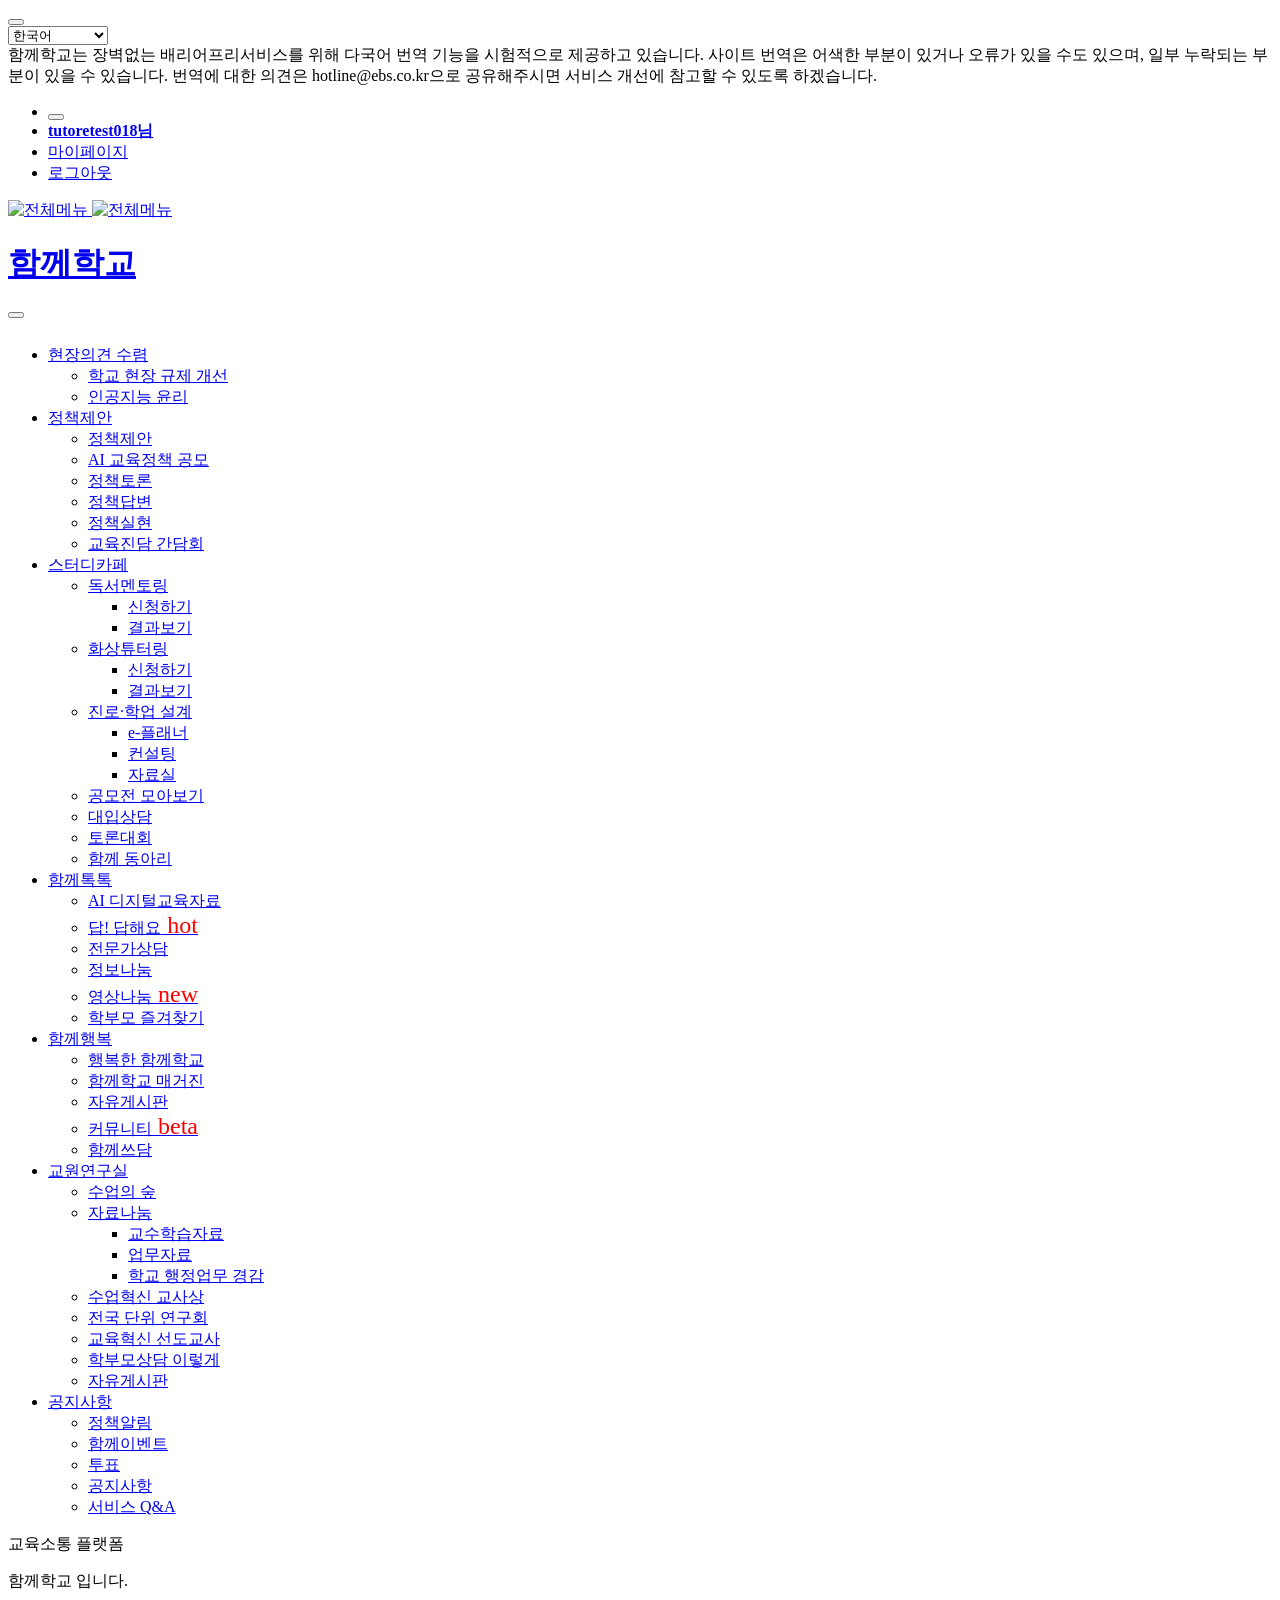
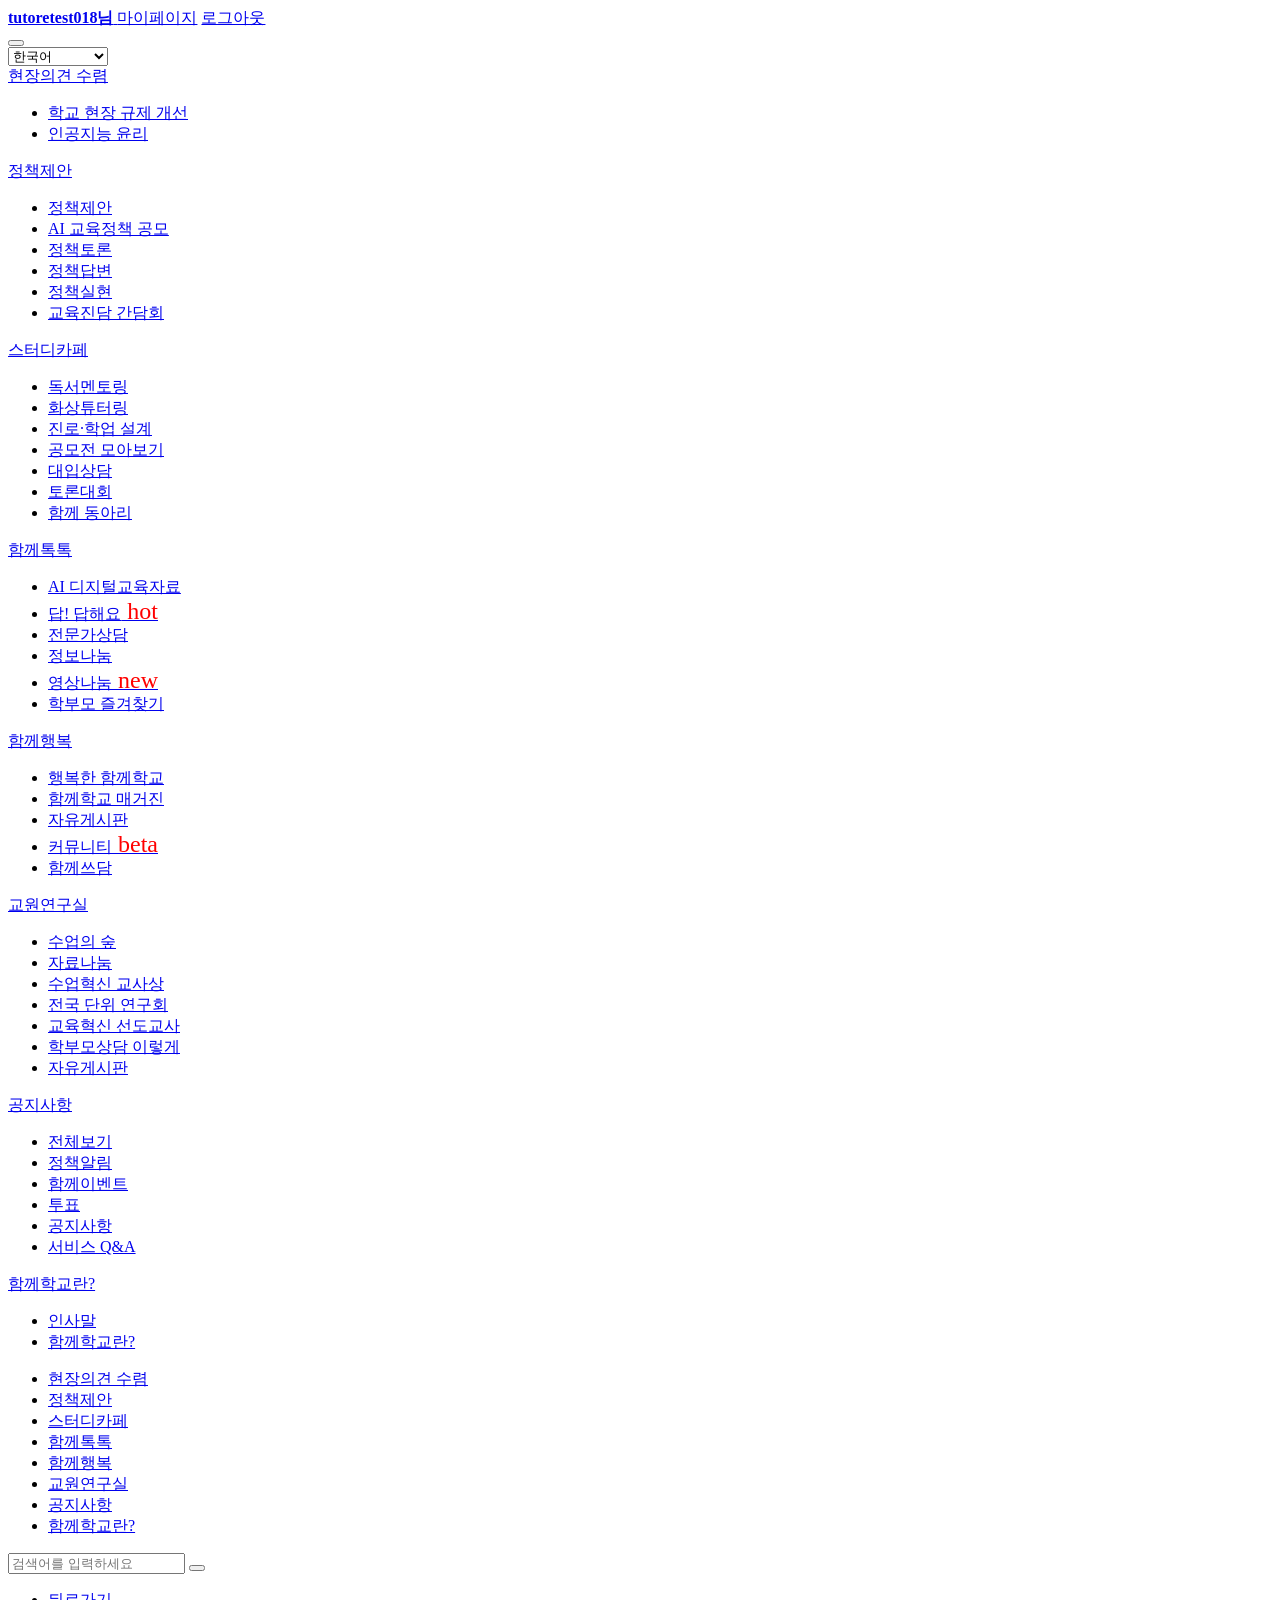
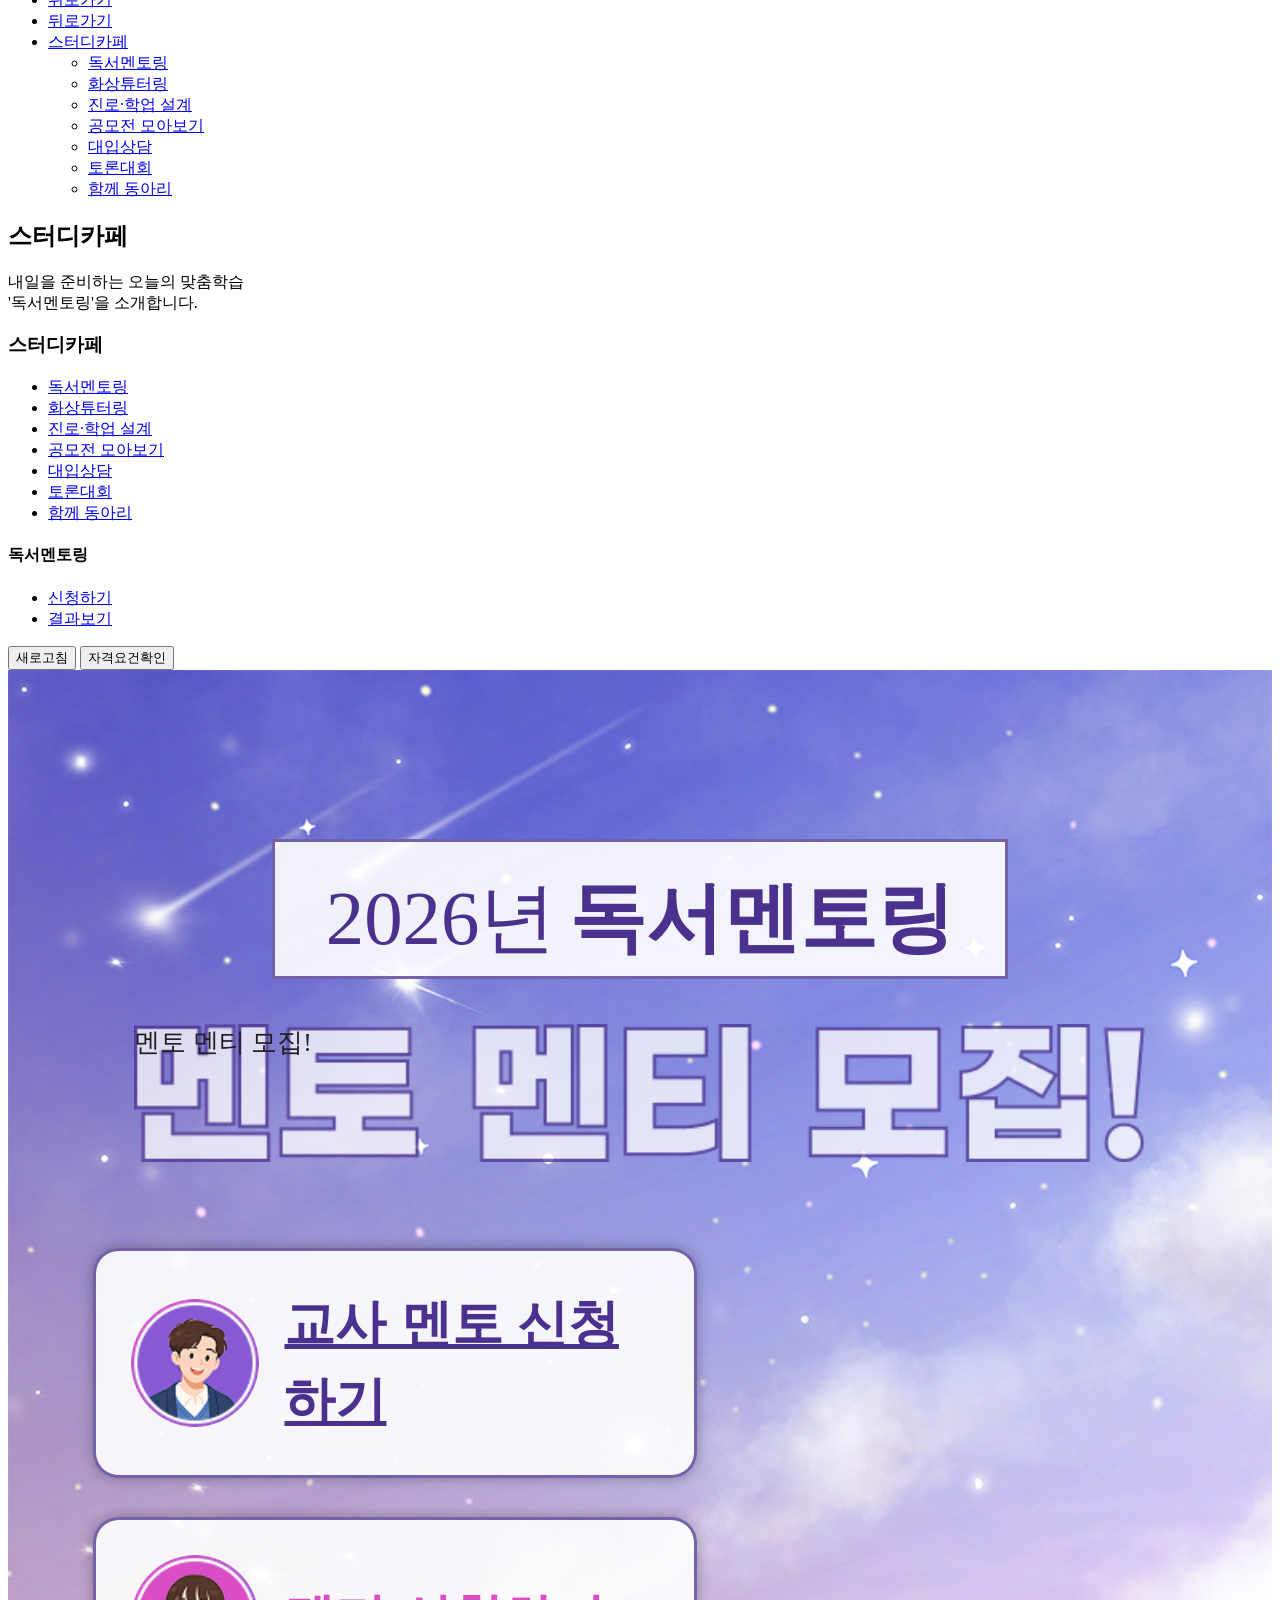
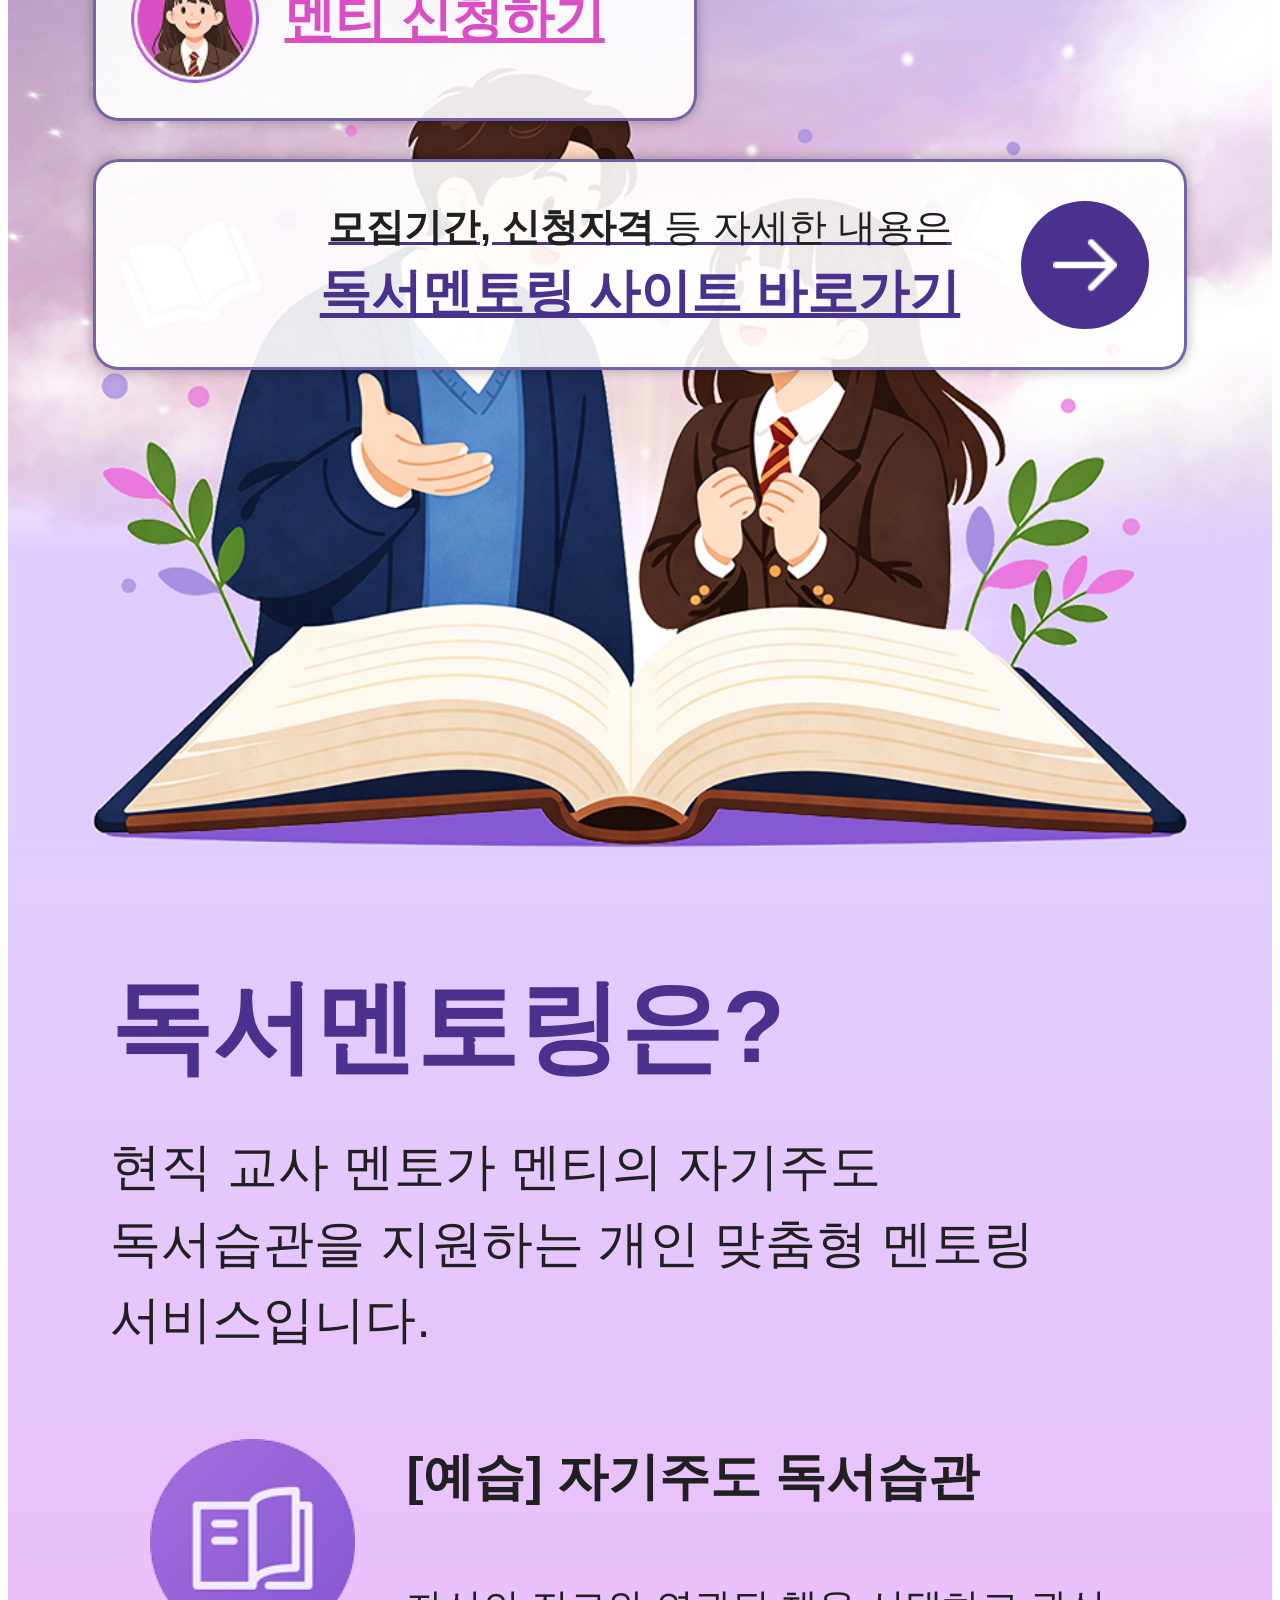
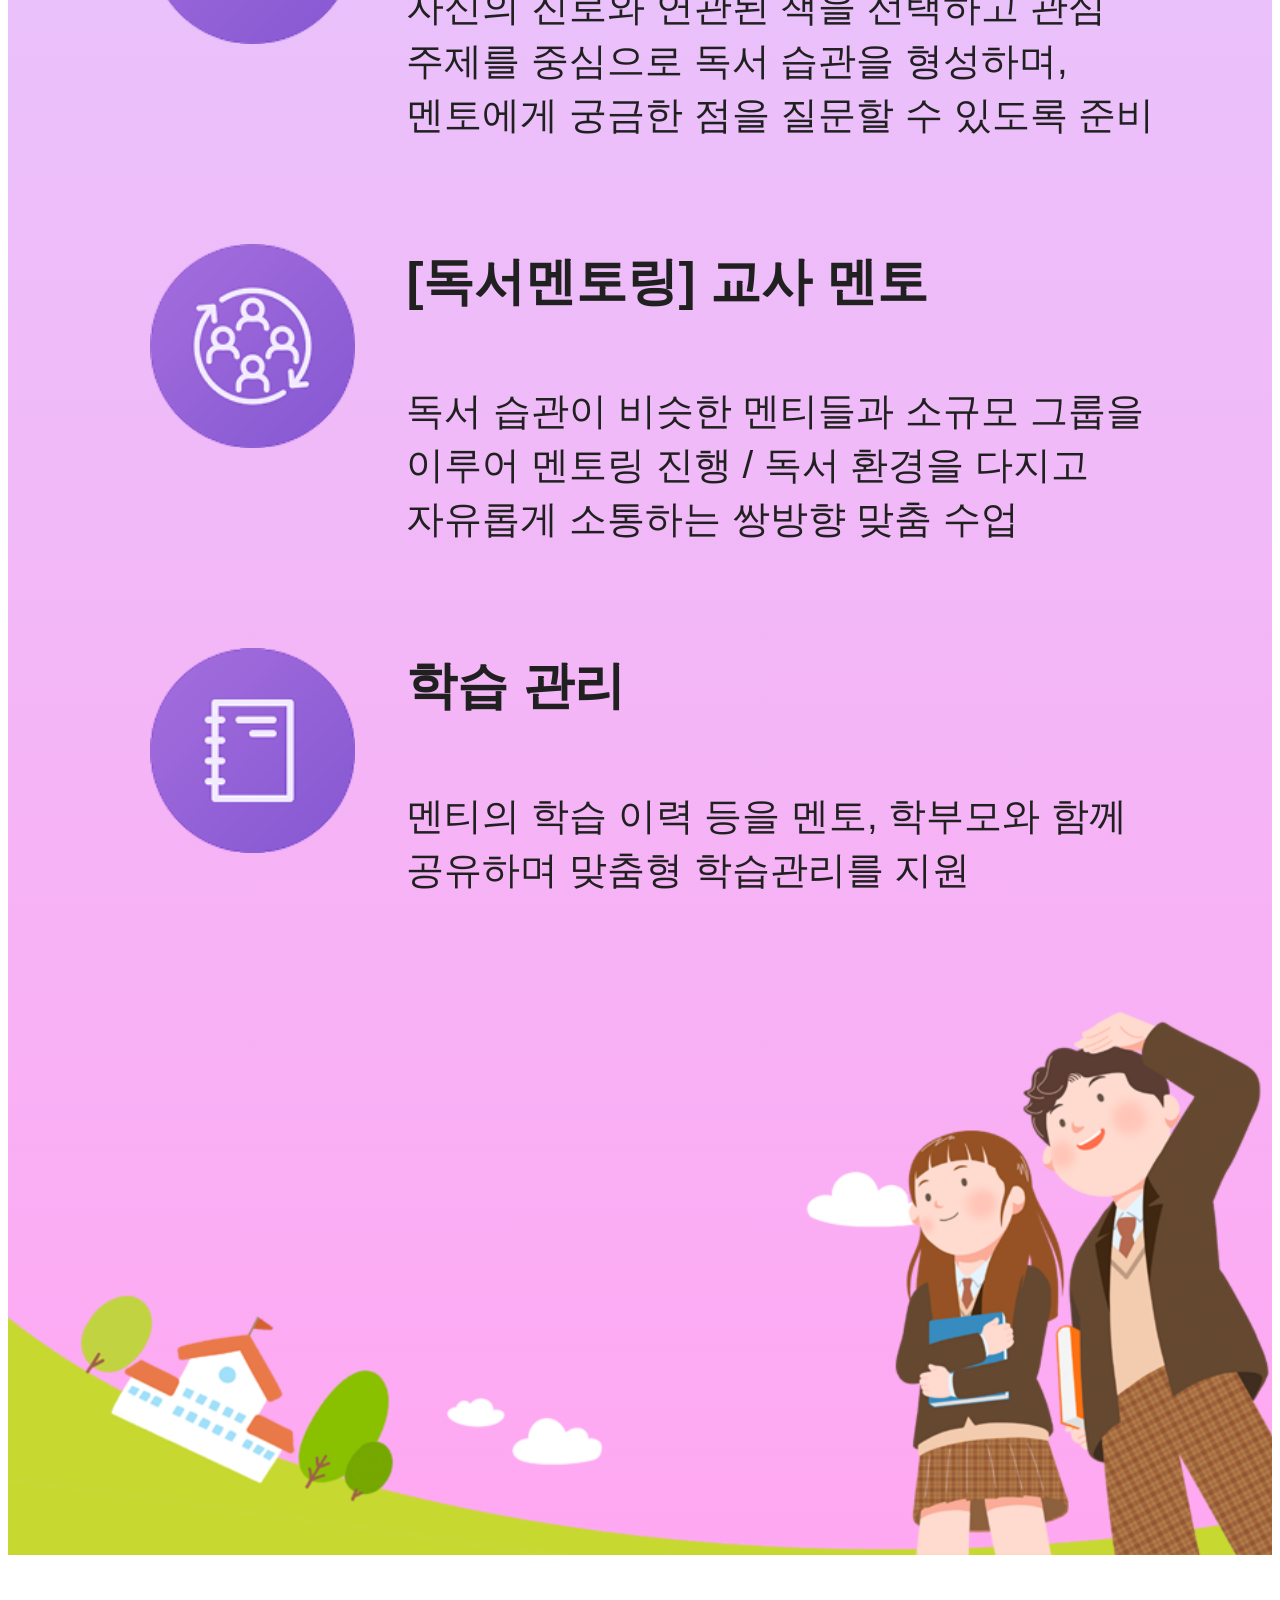
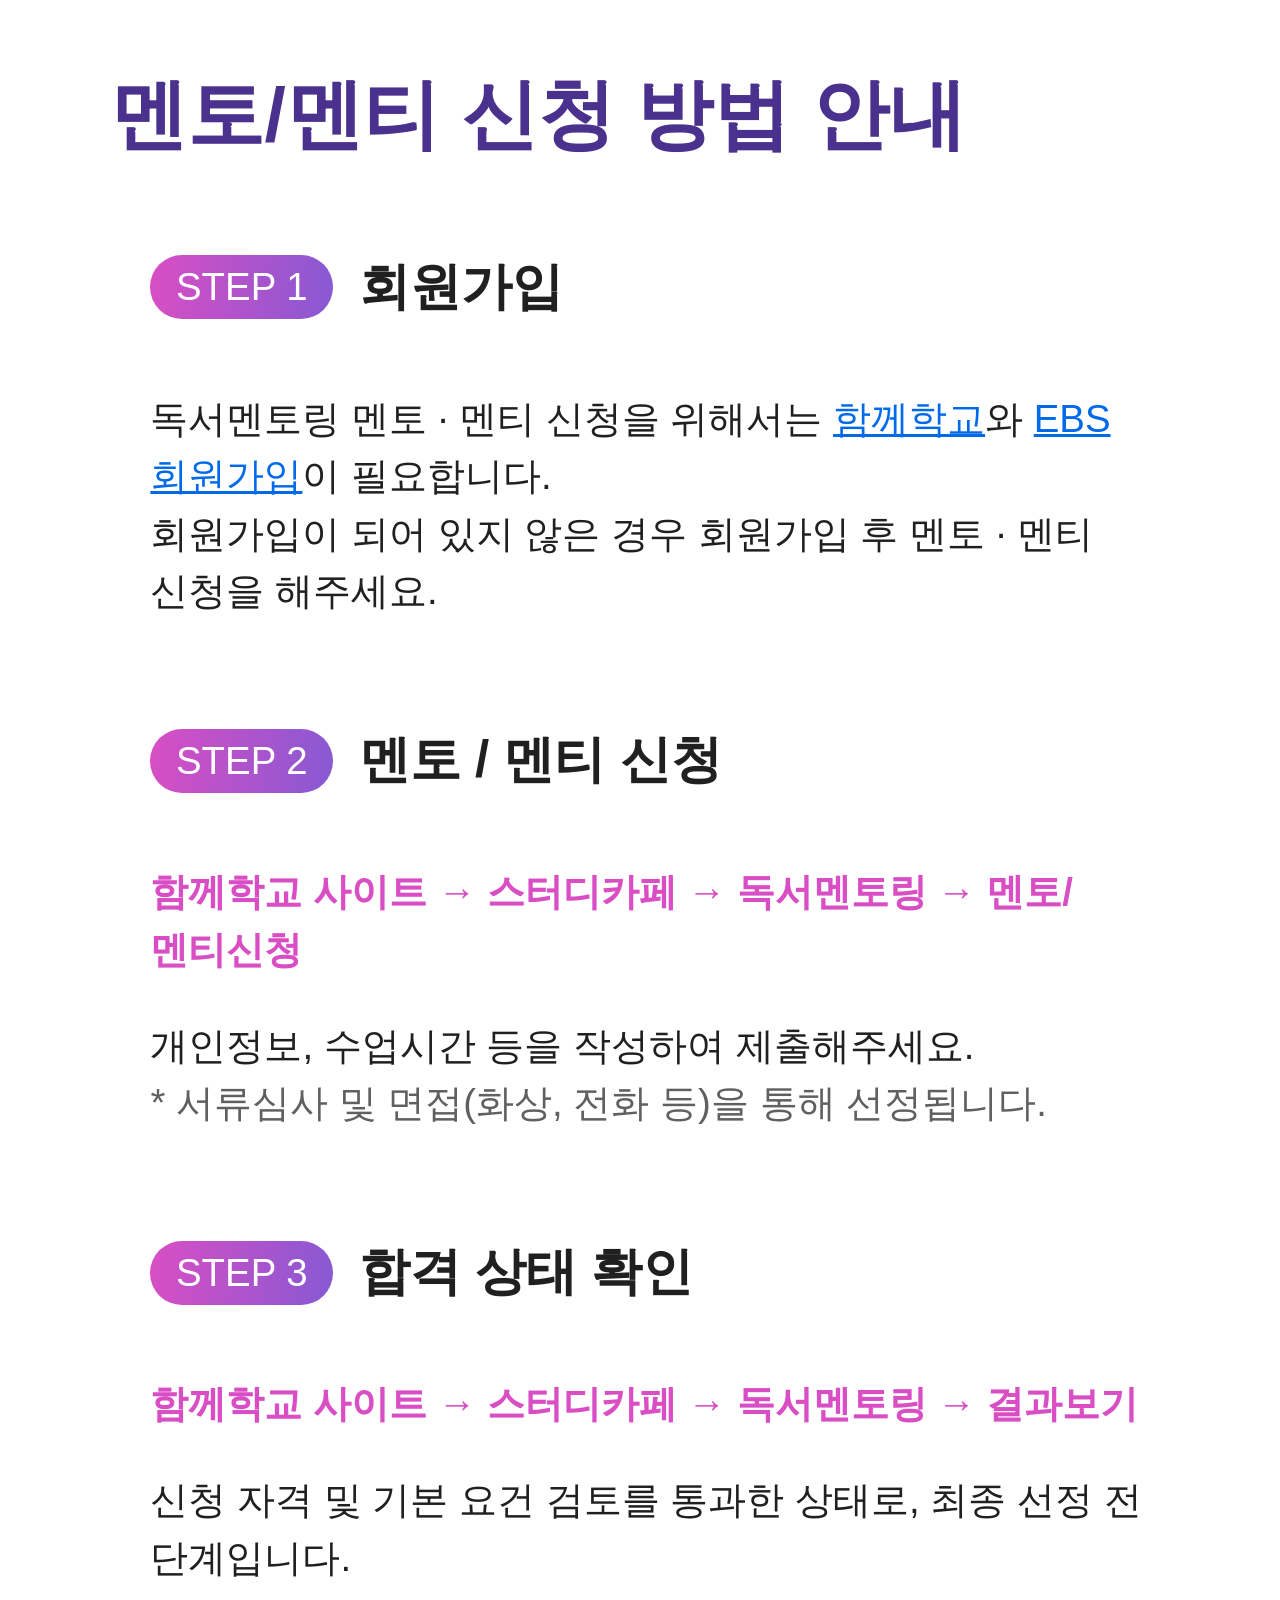
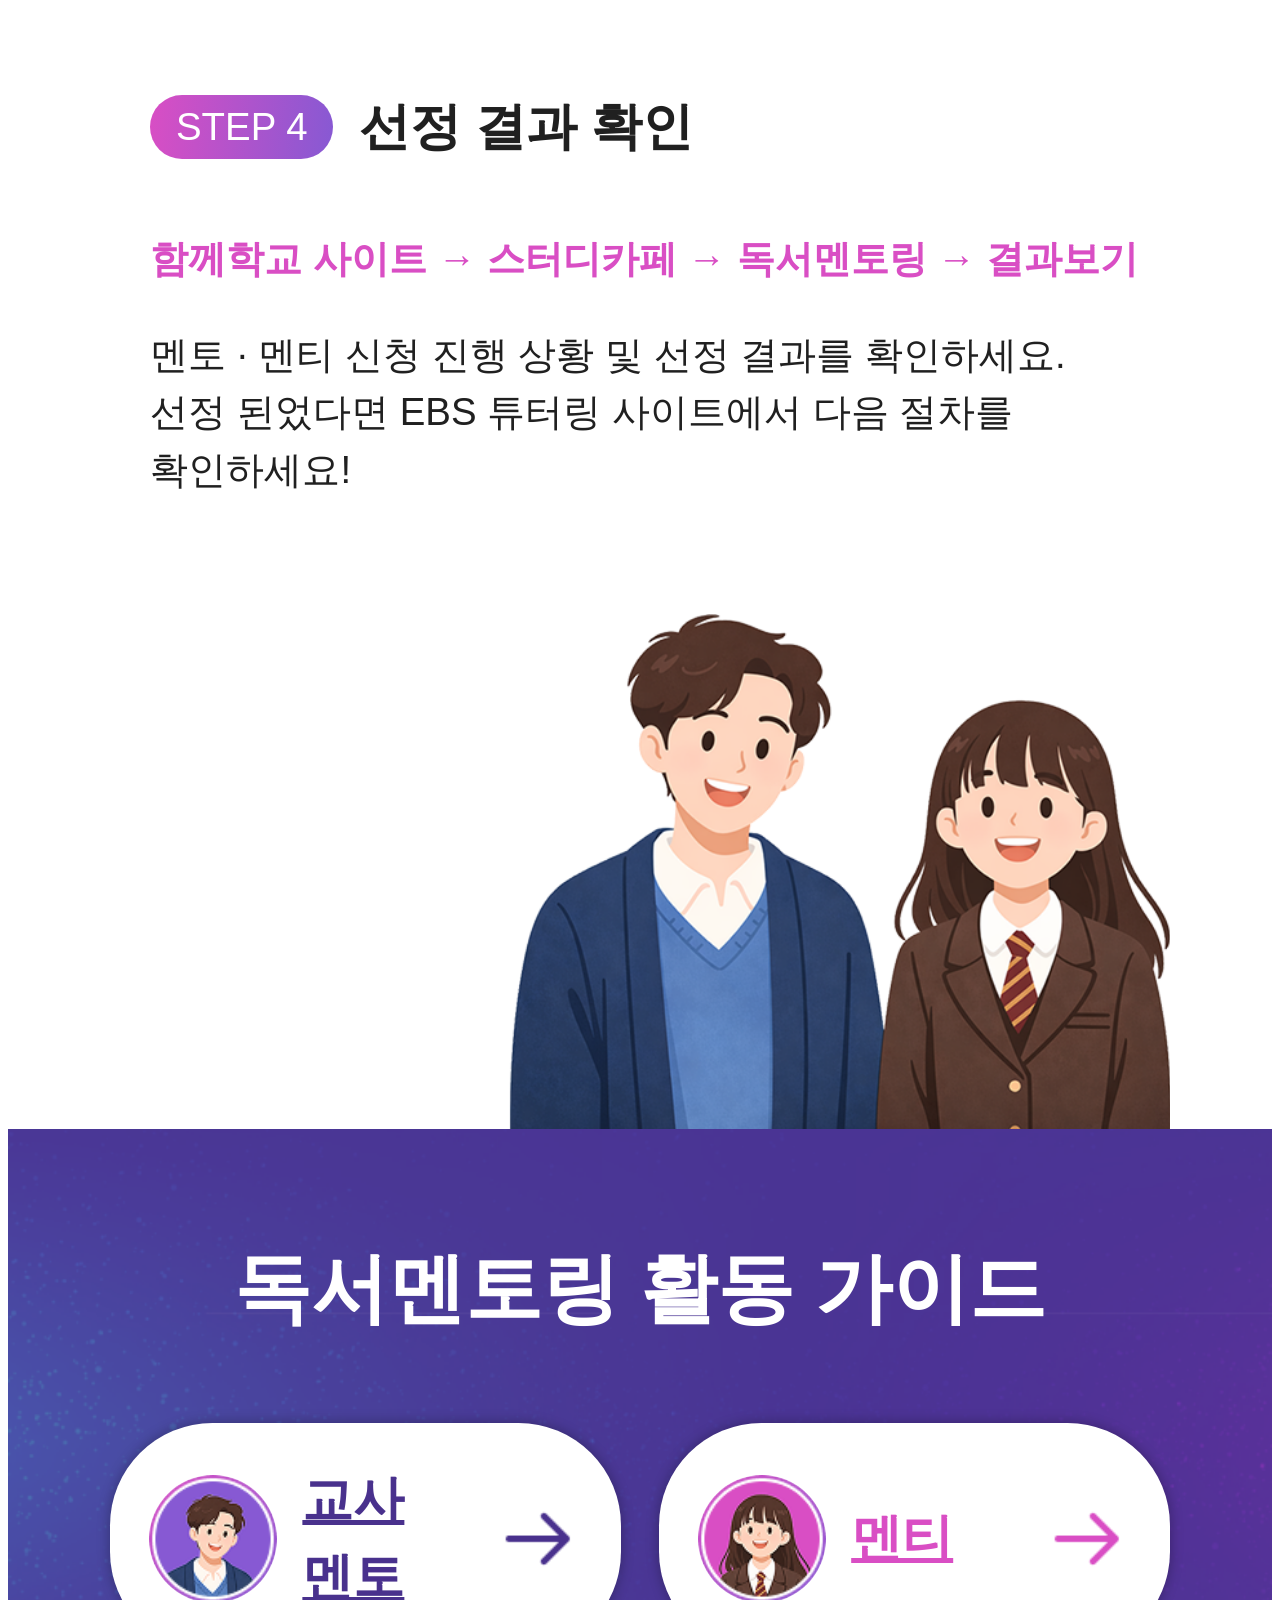
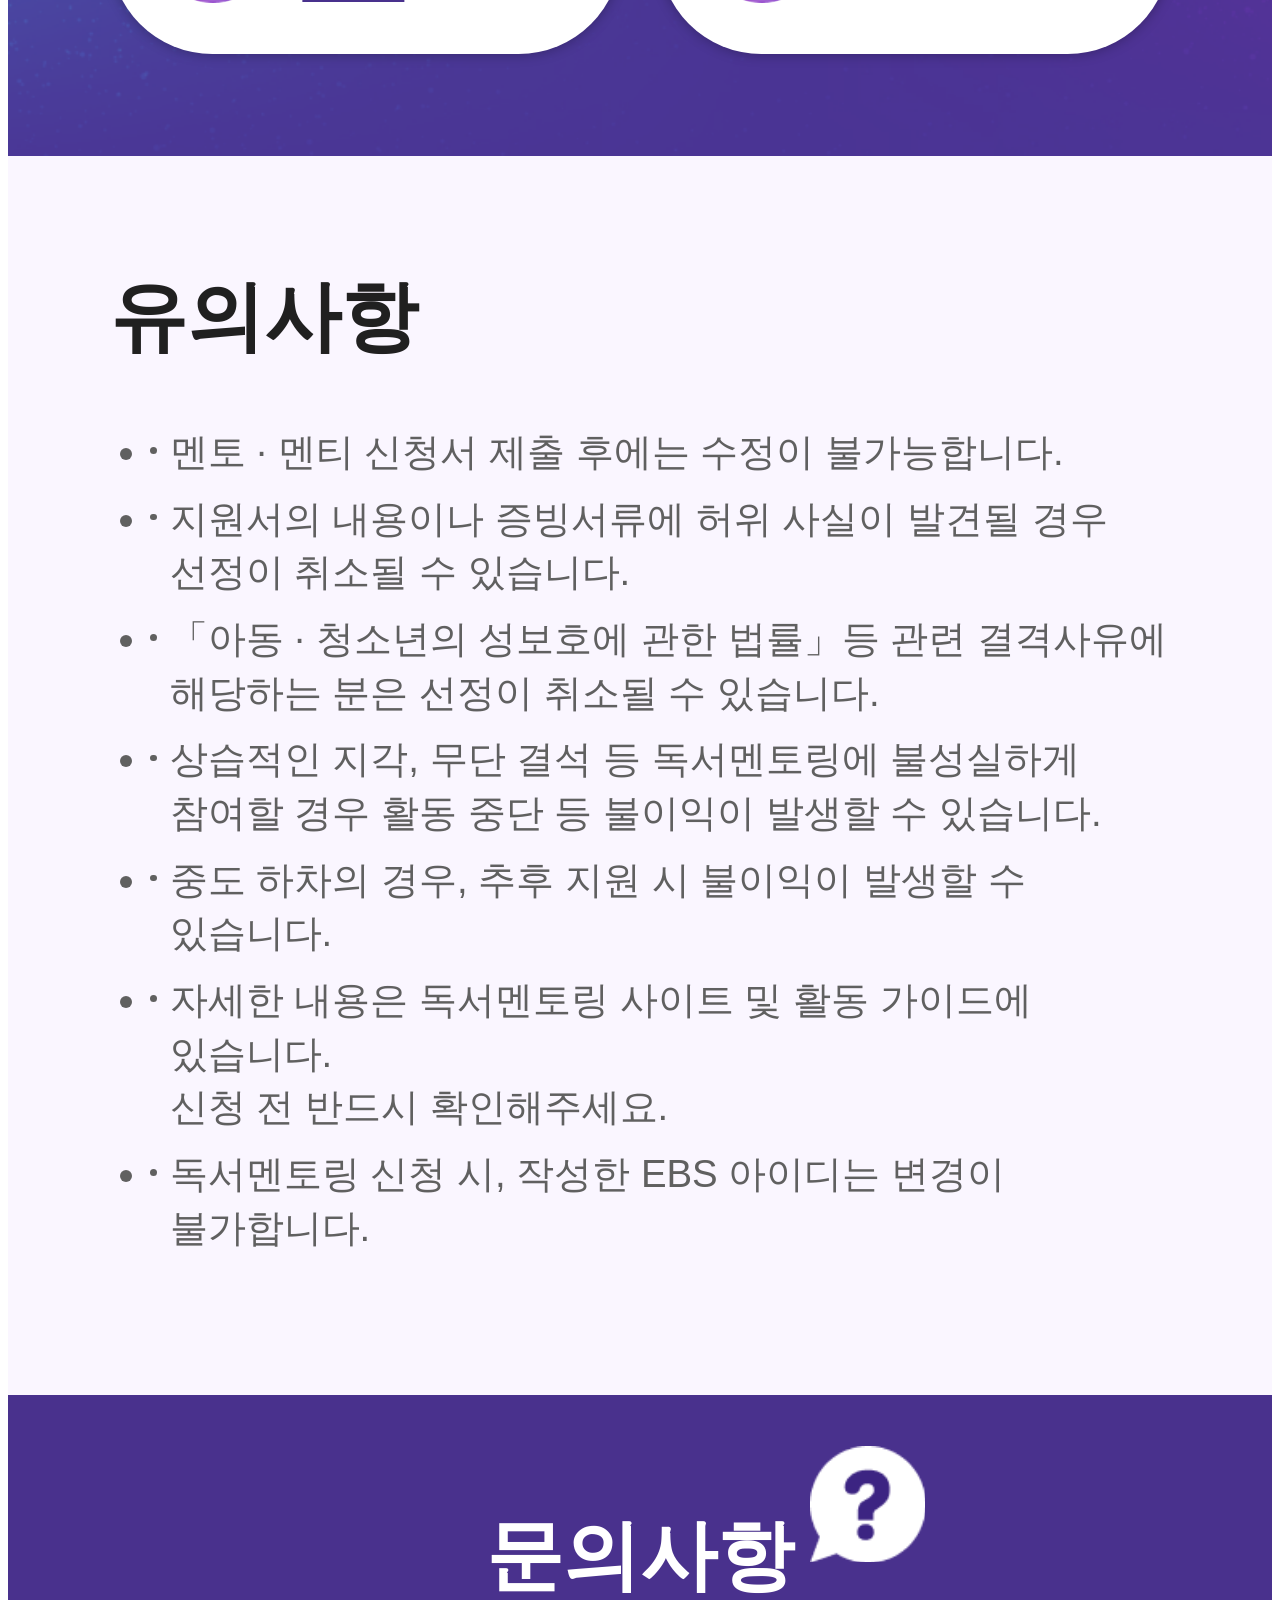
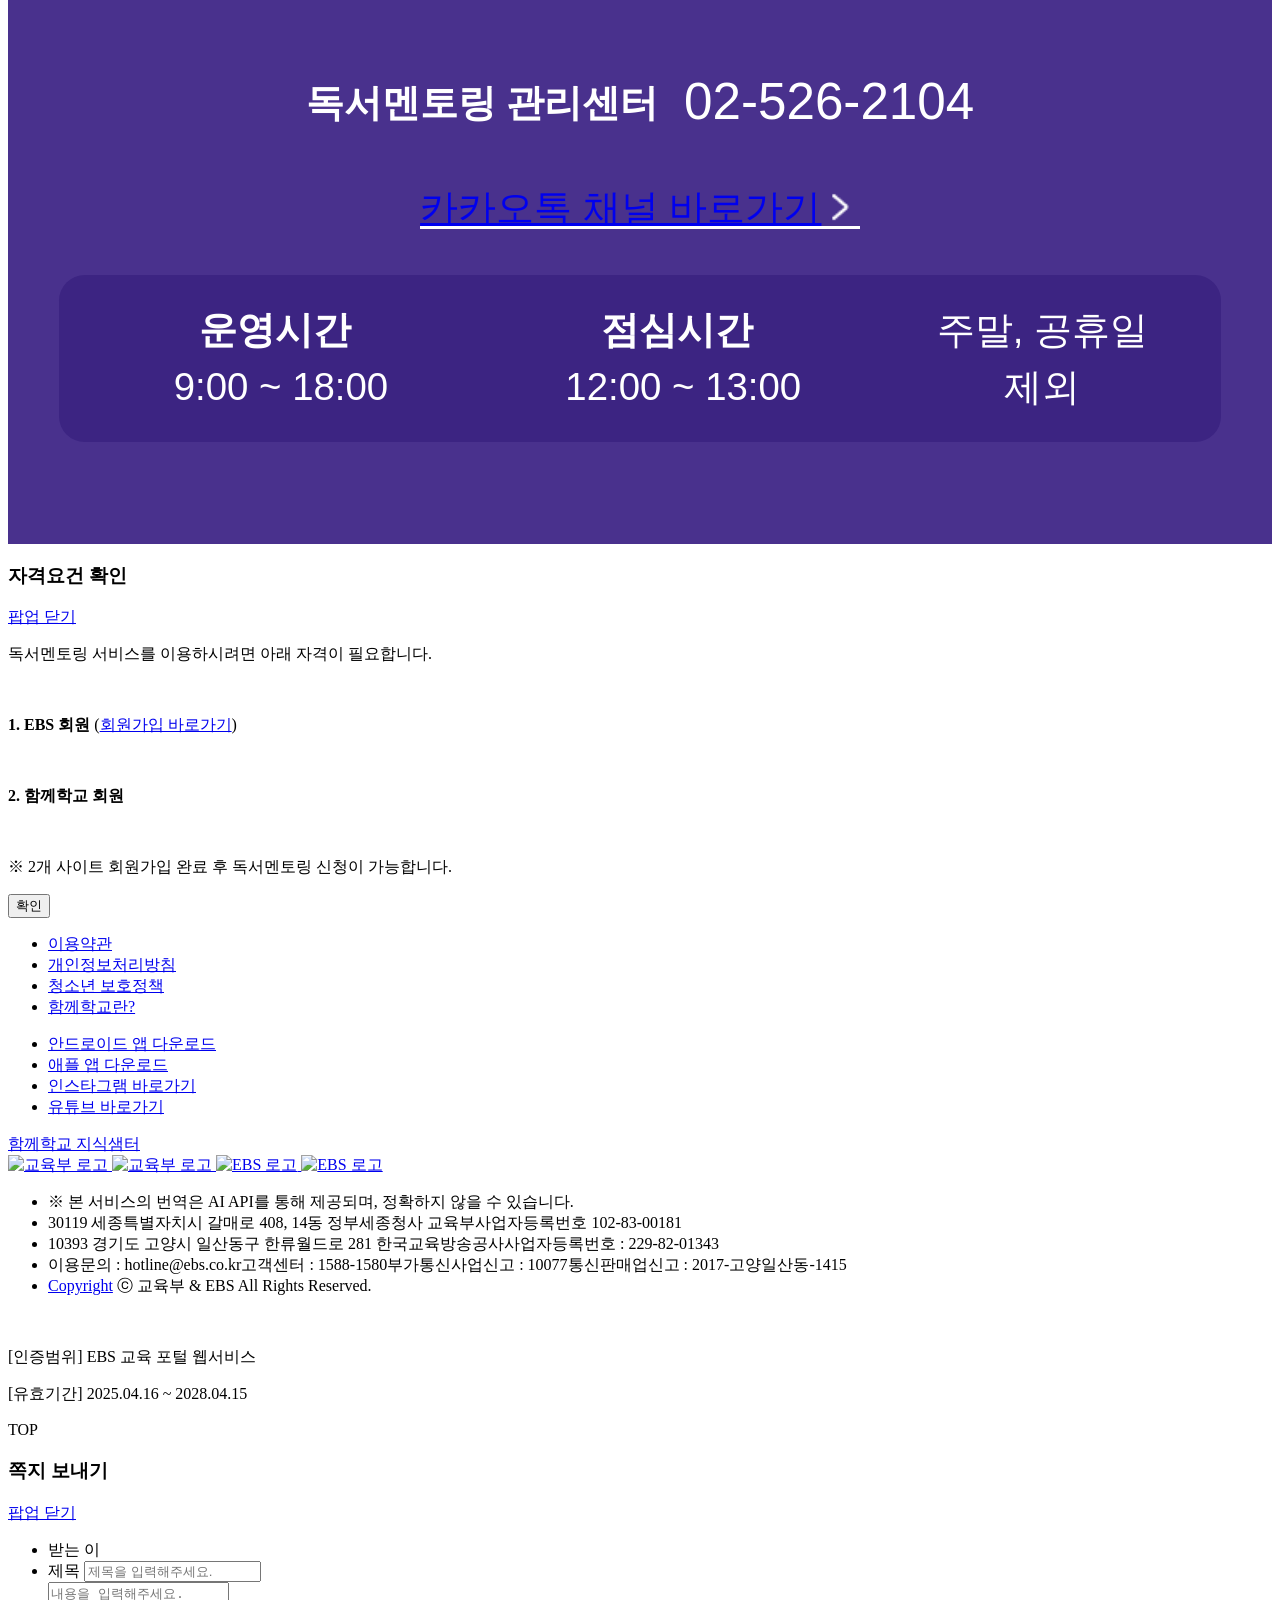
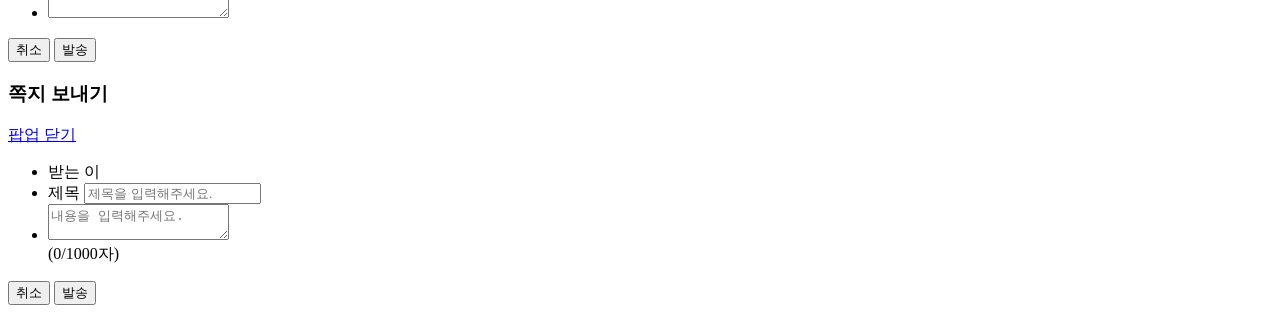
==== commit 66447520: "html" ====
--- a/readingMentoring.html
+++ b/readingMentoring.html
@@ -1842,10 +1842,16 @@
 
                         <div class="rm-top__buttons">
                             <a href="#" id="btnMentoReqT" class="rm-top__mento-req"><!--  disabled -->
-                                <span>교사 멘토 신청하기</span>
+                                <span>
+                                    <span>교사 멘토 신청하기</span>
+                                    <span class="no-msg">신청기간이 아닙니다.</span>
+                                </span>
                             </a>
-                            <a href="#" id="btnMenteeReq" class="rm-top__mentee-req"><!--  disabled  -->
-                                <span>멘티 신청하기</span>
+                            <a href="#" id="btnMenteeReq" class="rm-top__mentee-req"><!--  disabled -->
+                                <span>
+                                    <span>멘티 신청하기</span>
+                                    <span class="no-msg2">신청기간이 아닙니다.</span>
+                                </span>
                             </a>
                             <a href="https://tutoring.ebsoc.co.kr/tutoring/about" class="rm-top__link">
                                 <span><strong>모집기간, 신청자격</strong> 등 자세한 내용은</span>
--- a/css/readingMentoring.css
+++ b/css/readingMentoring.css
@@ -48,12 +48,15 @@
   margin: 5.4rem 6.7% 0;
 }
 .reading-mentoring .rm-top__buttons > a {
+  position: relative;
   border-radius: 1.6rem;
   border: 0.2rem solid rgba(73, 49, 141, 0.75);
-  background-color: rgba(255, 255, 255, 0.9);
+  background-color: rgba(255, 255, 255, 0.9) !important;
   box-shadow: 0 0 0.8rem 0 rgba(0, 0, 0, 0.3);
   font-size: 3.2rem;
   font-weight: 700;
+  line-height: 1.5;
+  overflow: hidden;
 }
 .reading-mentoring .rm-top__mento-req, .reading-mentoring .rm-top__mentee-req {
   display: flex;
@@ -73,6 +76,44 @@
   background-repeat: no-repeat;
   background-position: 0 0;
   background-size: cover;
+}
+.reading-mentoring .rm-top__mento-req .no-msg, .reading-mentoring .rm-top__mentee-req .no-msg {
+  position: absolute;
+  z-index: 2;
+  left: 0;
+  top: 0;
+  width: 100%;
+  height: 100%;
+  background-color: rgba(0, 0, 0, 0.75);
+  font-size: 2.4rem;
+  color: #FFFFFF;
+  display: none;
+  justify-content: center;
+  align-items: center;
+}
+.reading-mentoring .rm-top__mento-req .no-msg2, .reading-mentoring .rm-top__mentee-req .no-msg2 {
+  display: none;
+  font-size: 1.6rem;
+  color: #FF0017;
+}
+.reading-mentoring .rm-top__mento-req .no-msg2::before, .reading-mentoring .rm-top__mentee-req .no-msg2::before {
+  content: "(";
+}
+.reading-mentoring .rm-top__mento-req .no-msg2::after, .reading-mentoring .rm-top__mentee-req .no-msg2::after {
+  content: ")";
+}
+.reading-mentoring .rm-top__mento-req.disabled .no-msg, .reading-mentoring .rm-top__mentee-req.disabled .no-msg {
+  display: flex;
+}
+.reading-mentoring .rm-top__mento-req:has(.no-msg2).disabled, .reading-mentoring .rm-top__mentee-req:has(.no-msg2).disabled {
+  color: #606060;
+}
+.reading-mentoring .rm-top__mento-req:has(.no-msg2).disabled::before, .reading-mentoring .rm-top__mentee-req:has(.no-msg2).disabled::before {
+  filter: grayscale(1);
+  opacity: 0.7;
+}
+.reading-mentoring .rm-top__mento-req:has(.no-msg2).disabled .no-msg2, .reading-mentoring .rm-top__mentee-req:has(.no-msg2).disabled .no-msg2 {
+  display: block;
 }
 .reading-mentoring .rm-top__mento-req {
   color: #49318d;
@@ -484,7 +525,7 @@
     margin-top: 1.78rem;
   }
   .reading-mentoring .rm-top__buttons {
-    margin-top: 3.11rem;
+    margin: 3.11rem 5.4% 0;
     gap: 1.78rem;
   }
   .reading-mentoring .rm-top__buttons > a {
@@ -495,6 +536,7 @@
     gap: 0.89rem;
     padding: 1.56rem;
     text-align: center;
+    width: calc((100% - 1.78rem) / 2);
   }
   .reading-mentoring .rm-top__link {
     text-align: left;
